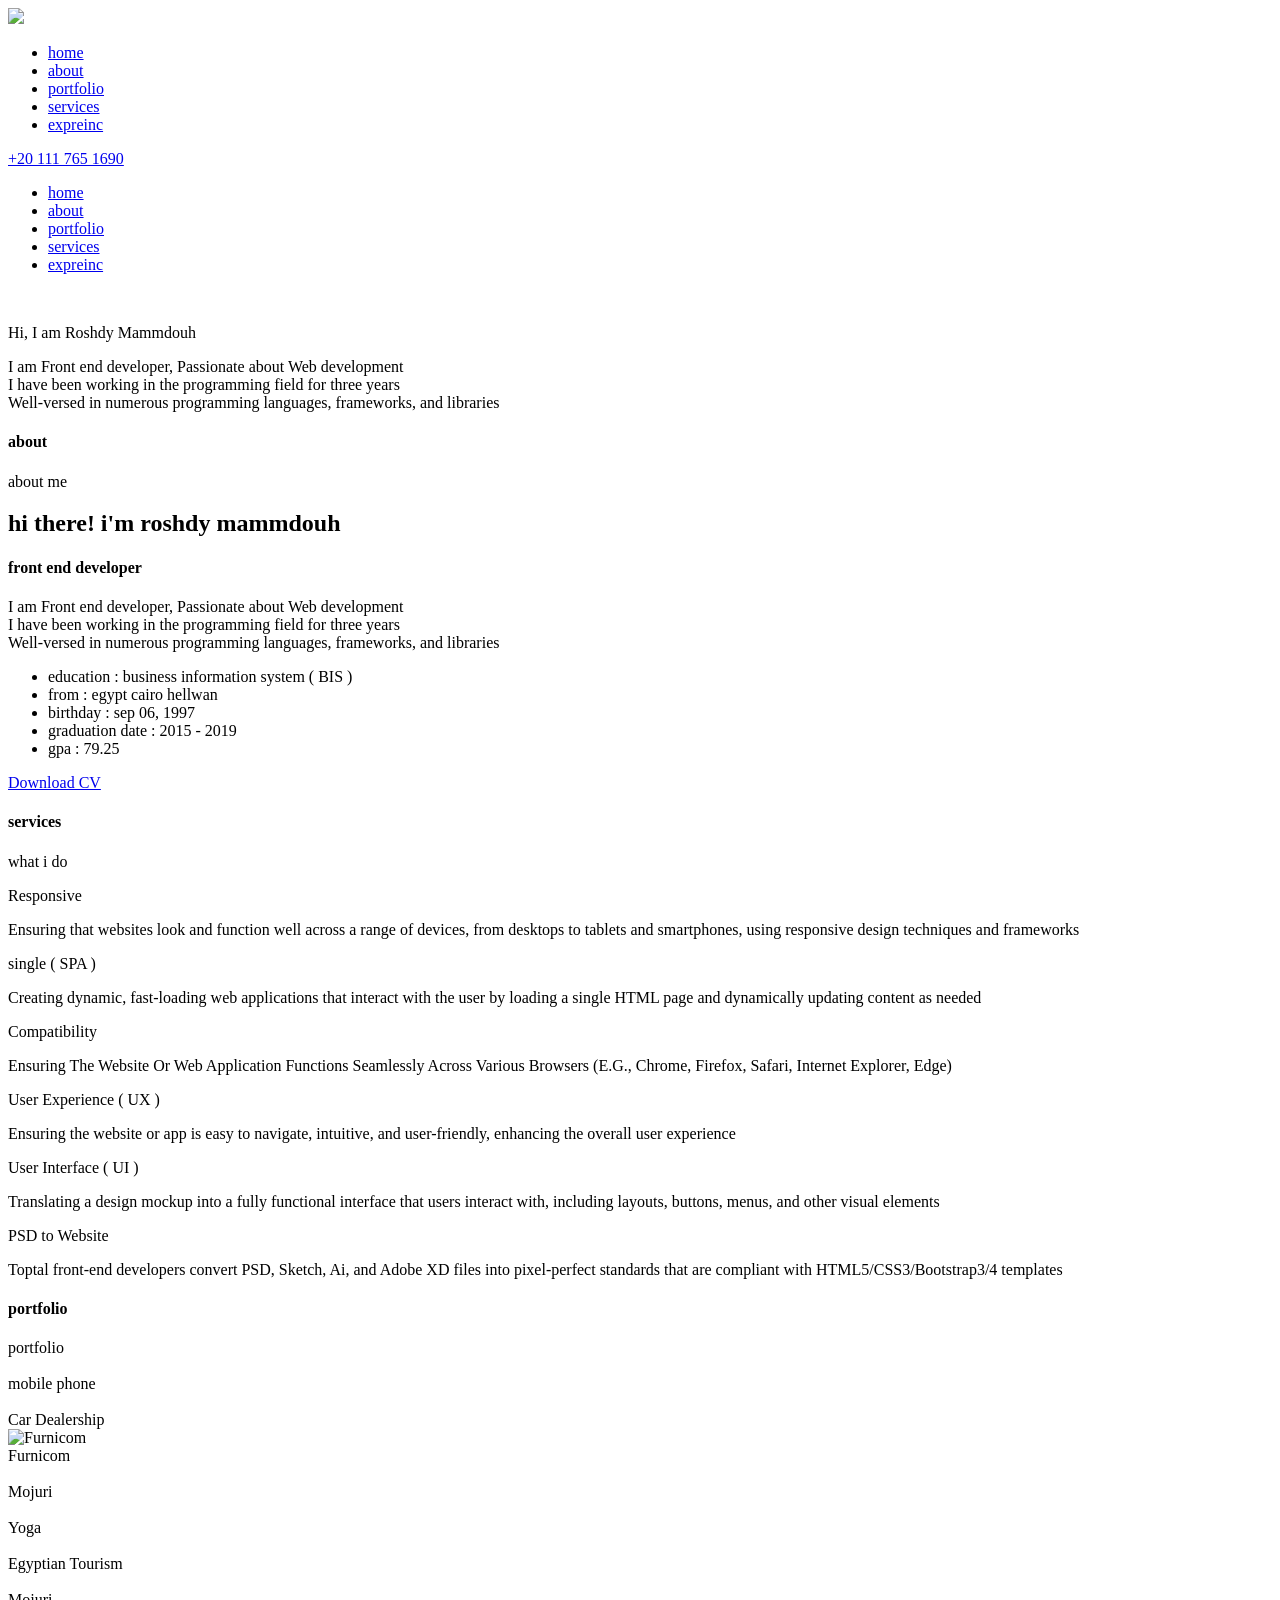
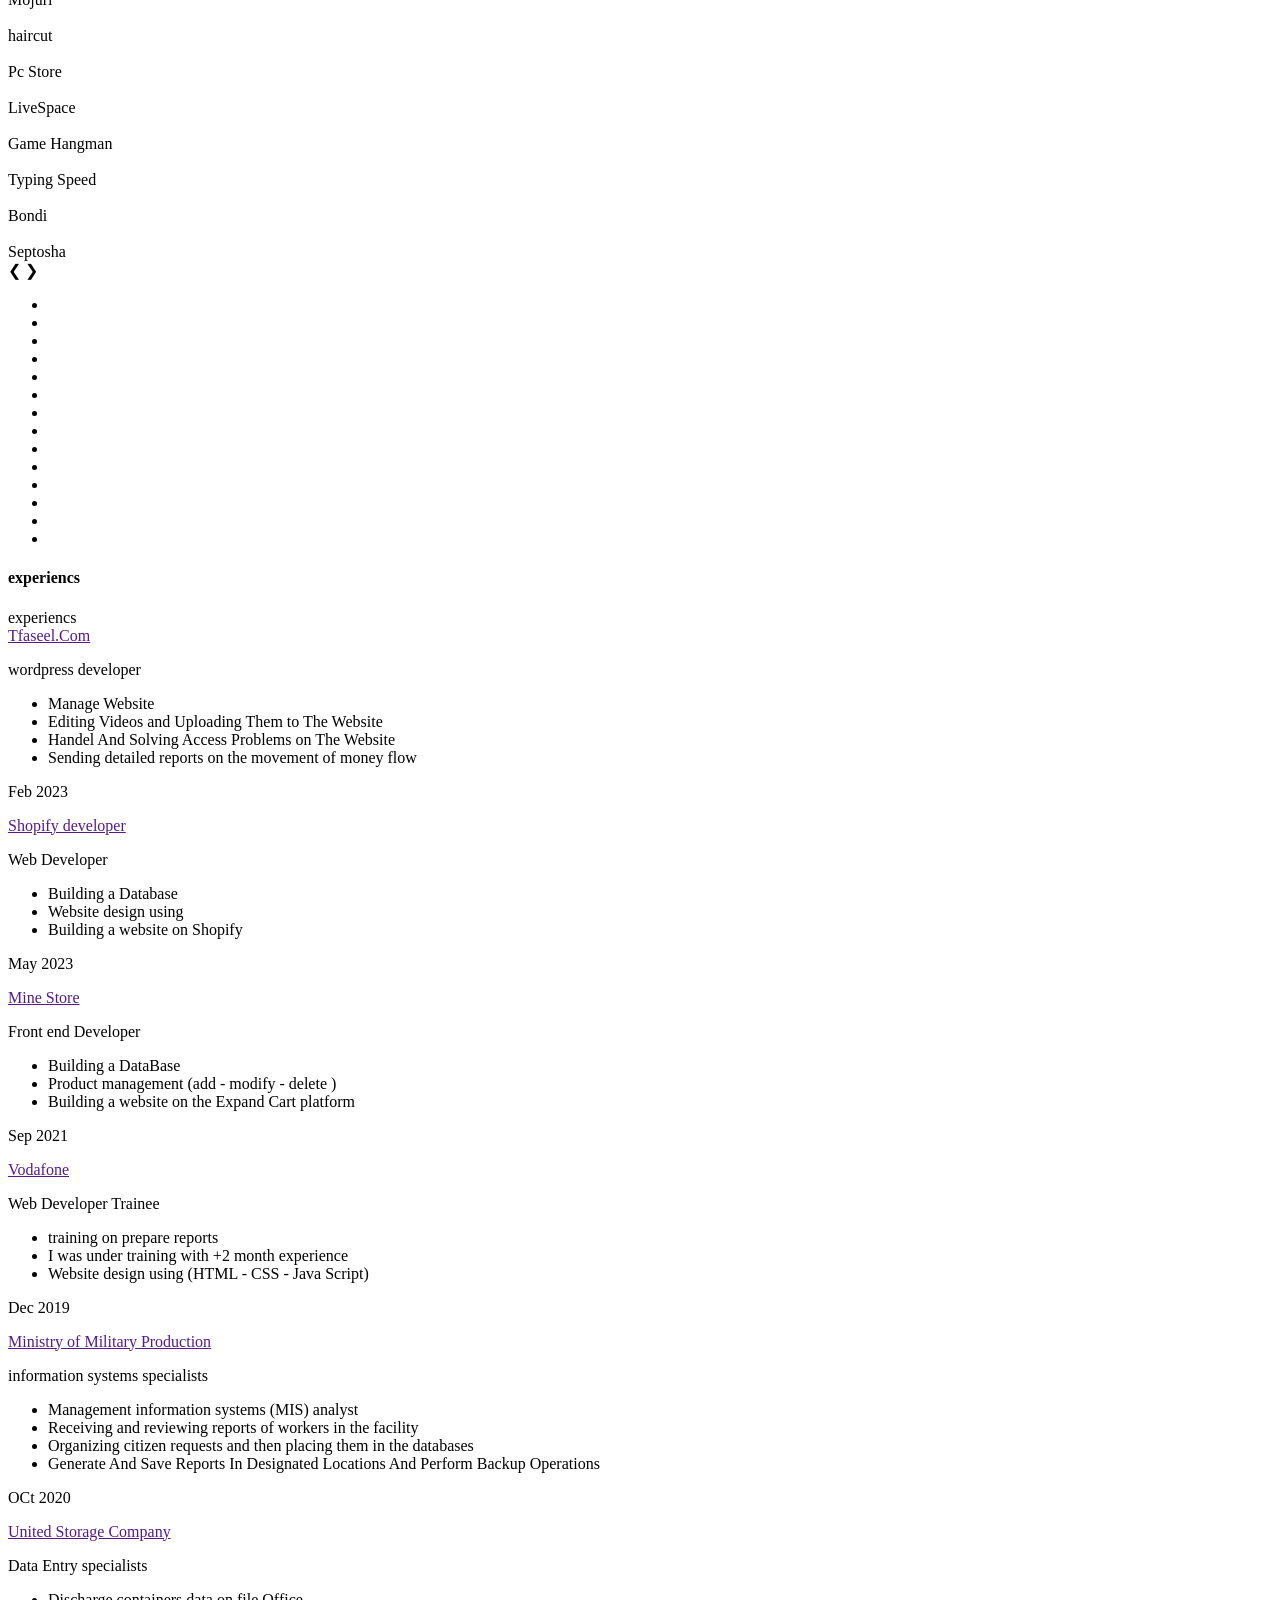
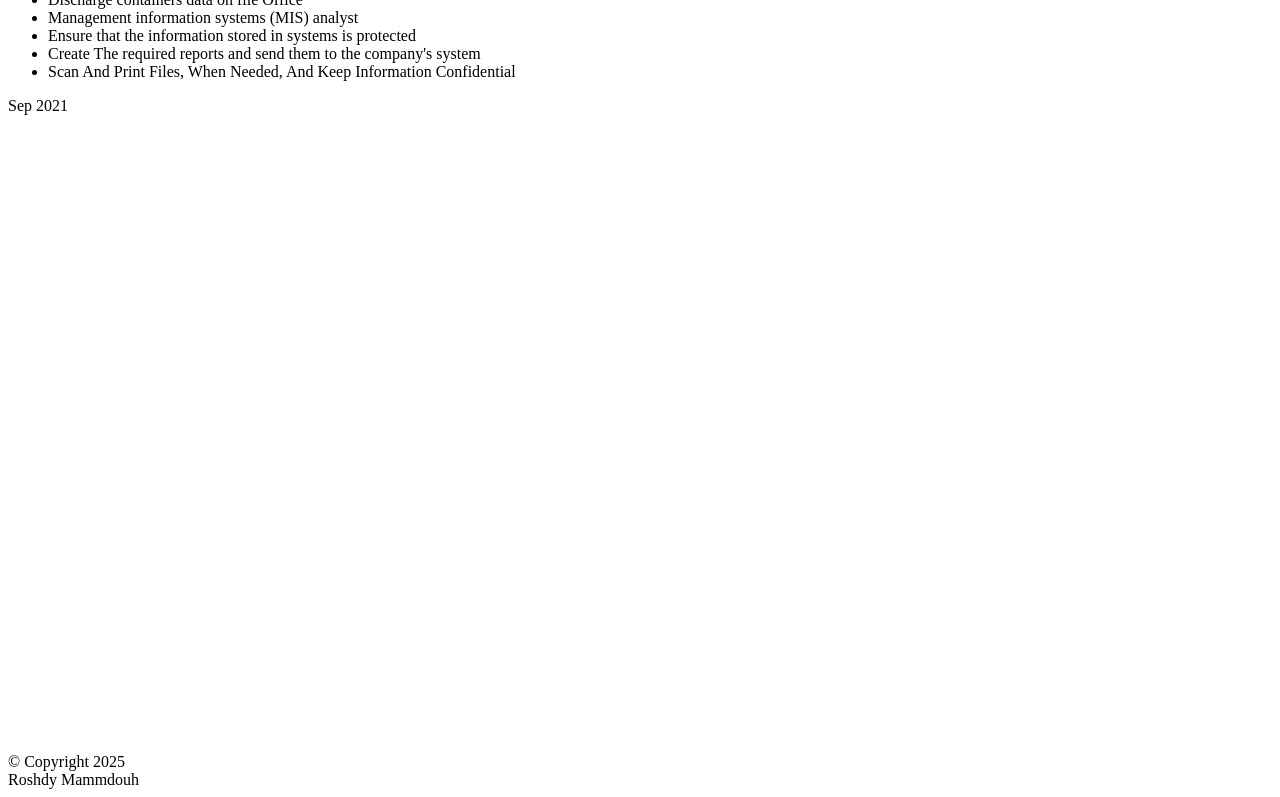
==== index.html @ 18f17b45 "Add files via upload" ====
<!DOCTYPE html>
<html lang="en">
    <head>
        <meta charset="UTF-8">
        <meta http-equiv="X-UA-Compatible" content="IE=edge">
        <meta name="viewport" content="width=device-width, initial-scale=1.0">
        <link rel="stylesheet" href="css/webfonts.min.css">
        <link rel="stylesheet" href="library/Bootstrap/bootstrap.css">
        <link rel="stylesheet" href="library/Bootstrap/bootstrap.rtl.css">
        <link rel="stylesheet" href="css/FrameWork.css">
        <link rel="stylesheet" href="css/index.css">
        <title>Roshdy Mammdouh</title>
        <link rel="icon" type="image/x-icon" href="Images/Logo.png">
    </head>
    <body>
        <!-- Start Header -->
        <div class="header">
            <div class="background"></div>
            <div class="container centerByFlex">
                <div class="col-2 logo">
                    <img src="Images/Logo.png">
                </div>
                <div class="col-8 links">
                    <ul class="centerByFlex fullwidth">
                        <li> <a href="#" class="active">home</a> </li>
                        <li> <a href="#about">about</a> </li>
                        <li> <a href="#portfolio">portfolio</a> </li>
                        <li> <a href="#services">services</a> </li>
                        <li> <a href="#experiencs">expreinc</a> </li>
                    </ul>
                </div>
                <div class="col-2 phone">
                    <a href="tel:+201117651690" class="active">
                        <i class="fa-solid fa-phone"></i>
                        +20 111 765 1690
                    </a>
                </div>
                <div class="linksPhone">
                    <i class="fa-solid fa-bars"></i>
                    <ul class="fullwidth">
                        <li> <a href="#" class="active">home</a> </li>
                        <li> <a href="#about">about</a> </li>
                        <li> <a href="#portfolio">portfolio</a> </li>
                        <li> <a href="#services">services</a> </li>
                        <li> <a href="#experiencs">expreinc</a> </li>
                    </ul>
                </div>
            </div>
            <div class="clearfix"></div>
        </div>
        <!-- End Header -->

        <!-- Start Landing -->
        <div class="landing text-center" id="landing">
            <div class="container">
                <div class="image">
                    <img src="images/Landing/me.jpg" alt="">
                </div>
                <div class="name">
                    <p>
                        Hi, I am
                        <span>Roshdy Mammdouh</span>
                    </p>
                </div>
                <div class="summary">
                    <p>
                        I am Front end developer, Passionate about Web development <br>
                        I have been working in the programming field for three years <br>
                        Well-versed in numerous programming languages, frameworks, and libraries
                    </p>
                </div>
                <div class="contact centerByFlex">
                    <a href="https://github.com/Roshdy0"><i class="fa-brands fa-github"></i></a>
                    <a href="https://wa.me/+0201117651690"><i class="fa-brands fa-whatsapp"></i></a>
                    <a href="mailto:roshdy.mammdouh@gmail.com"><i class="fa-brands fa-google"></i></a>
                    <a href="https://www.facebook.com/Roshdy.mammdouh/"><i class="fa-brands fa-facebook-f"></i></a>
                    <a href="https://www.linkedin.com/in/roshdi-mammdoh-27a004209/"><i class="fa-brands fa-linkedin-in"></i></a>
                </div>
            </div>
            <div class="clearfix"></div>
        </div>
        <!-- End Landing -->

        <!-- Start About -->
        <div id="about" class="about section">
            <div class="container">
                <div class="title">
                    <h4>about</h4>
                    <div class="watermark">about me</div>
                </div>
                <div class="row">
                    <div class="col-lg-6 col-md-12 icons">
                        <div class="slideshow one centerByFlex">
                            <div class="slideOne"> <i class="fa-brands fa-js"></i> </div>
                            <div class="slideOne"> <i class="fa-brands fa-java"></i> </div>
                            <div class="slideOne"> <i class="fa-brands fa-sass"></i> </div>
                            <div class="slideOne"> <i class="fa-brands fa-html5"></i> </div>
                            <div class="slideOne"> <i class="fa-solid fa-database"></i> </div>
                            <div class="slideOne"> <i class="fa-brands fa-windows"></i> </div>
                            <div class="slideOne"> <i class="fa-brands fa-shopify"></i> </div>
                            <div class="slideOne"> <i class="fa-brands fa-css3-alt"></i> </div>
                            <div class="slideOne"> <i class="fa-brands fa-bootstrap"></i> </div>
                        </div>
                        <div class="slideshow two centerByFlex">
                            <div class="slideTwo"> 
                                <i class="fa-brands fa-js"></i> 
                                <i class="fa-brands fa-java"></i>
                            </div>
                            <div class="slideTwo"> 
                                <i class="fa-brands fa-sass"></i> 
                                <i class="fa-brands fa-html5"></i> 
                            </div>
                            <div class="slideTwo"> 
                                <i class="fa-solid fa-database"></i> 
                                <i class="fa-brands fa-windows"></i> 
                            </div>
                            <div class="slideTwo"> 
                                <i class="fa-brands fa-shopify"></i> 
                                <i class="fa-brands fa-css3-alt"></i> 
                            </div>
                            <div class="slideTwo"> 
                                <i class="fa-brands fa-bootstrap"></i>
                                <i class="fa-brands fa-js"></i> 
                            </div>
                        </div>
                        <div class="slideshow Three centerByFlex">
                            <div class="slideThree"> 
                                <i class="fa-brands fa-js"></i> 
                                <i class="fa-brands fa-java"></i>
                                <i class="fa-brands fa-sass"></i> 
                            </div>
                            <div class="slideThree"> 
                                <i class="fa-brands fa-html5"></i> 
                                <i class="fa-solid fa-database"></i> 
                                <i class="fa-brands fa-windows"></i> 
                            </div>
                            <div class="slideThree"> 
                                <i class="fa-brands fa-shopify"></i> 
                                <i class="fa-brands fa-css3-alt"></i> 
                                <i class="fa-brands fa-bootstrap"></i>
                            </div>
                        </div>
                    </div>
                    <div class="col-lg-6 col-md-12 info">
                        <h2 class="name">hi there! i'm roshdy mammdouh</h2>
                        <h4 class="jop">front end developer</h4>
                        <div class="summary">
                            <p>
                                I am Front end developer, Passionate about Web development<br>
                                I have been working in the programming field for three years<br>
                                Well-versed in numerous programming languages, frameworks, and libraries 
                            </p>
                        </div>
                        <ul class="specialInfo">
                            <li><span>education</span> : <span>business information system ( BIS )</span></li>
                            <li><span>from</span> : <span>egypt cairo hellwan</span></li>
                            <li><span>birthday</span> : <span>sep 06, 1997</span></li>
                            <li><span>graduation date</span> : <span>2015 - 2019</span></li>
                            <li><span>gpa</span> : <span>79.25</span></li>
                        </ul>
                        <div class="cv">
                            <a href="https://drive.google.com/file/d/1hgt9P8xVQFVNxvGzHXoZnn5p-iA6YGKB/view?usp=drive_link">Download CV</a>
                        </div>
                    </div>
                </div>
            </div>
            <div class="clearfix"></div>
        </div>
        <!-- End About -->

        <!-- Start Services  -->
        <div id="services" class="services section">
            <div class="container">
                <div class="title">
                    <h4>services</h4>
                    <div class="watermark">what i do</div>
                </div>
                <div class="contant text-center">
                   <div class="grid-template">
                        <div class="box">
                            <div class="icon"> <i class="fa-solid fa-maximize"></i> </div>
                            <div class="title"> <p>Responsive</p> </div>
                            <div class="des">
                                <p>Ensuring that websites look and function well across a range of devices, from desktops to tablets and smartphones, using responsive design techniques and frameworks</p>
                            </div>
                        </div>
                        <div class="box">
                            <div class="icon"> <i class="fa-solid fa-file-signature"></i> </div>
                            <div class="title"> <p>single  ( SPA )</p> </div>
                            <div class="des">
                                <p>Creating dynamic, fast-loading web applications that interact with the user by loading a single HTML page and dynamically updating content as needed</p>
                            </div>
                        </div>
                        <div class="box">
                            <div class="icon"> <i class="fa-solid fa-folder-tree"></i> </div>
                            <div class="title"> <p>Compatibility</p> </div>
                            <div class="des">
                                <p>Ensuring The Website Or Web Application Functions Seamlessly Across Various Browsers (E.G., Chrome, Firefox, Safari, Internet Explorer, Edge)</p>
                            </div>
                        </div>
                        <div class="box">
                            <div class="icon"> <i class="fa-solid fa-users-gear"></i> </div>
                            <div class="title"> <p>User Experience ( UX )</p> </div>
                            <div class="des">
                                <p>Ensuring the website or app is easy to navigate, intuitive, and user-friendly, enhancing the overall user experience</p>
                            </div>
                        </div>
                        <div class="box">
                            <div class="icon"> <i class="fa-solid fa-chalkboard-user"></i> </div>
                            <div class="title"> <p>User Interface ( UI )</p> </div>
                            <div class="des">
                                <p>Translating a design mockup into a fully functional interface that users interact with, including layouts, buttons, menus, and other visual elements</p>
                            </div>
                        </div>
                        <div class="box">
                            <div class="icon"> <i class="fa-solid fa-file-code"></i> </div>
                            <div class="title"> <p>PSD to Website</p> </div>
                            <div class="des">
                                <p>Toptal front-end developers convert PSD, Sketch, Ai, and Adobe XD files into pixel-perfect standards that are compliant with HTML5/CSS3/Bootstrap3/4 templates</p>
                            </div>
                        </div>
                    </div>
                </div>
            </div>
            <div class="clearfix"></div>
        </div>
        <!-- End Services  -->

        <!-- Start portfolio -->
        <div id="portfolio" class="portfolio section">
            <div class="container">
                <div class="title">
                    <h4>portfolio</h4>
                    <div class="watermark">portfolio</div>
                </div>
                <div class="slideshow">
                    <div class="slid">
                        <div class="contant">
                            <div class="background"> <img src="Images/slideShow/1-Mobile-Phone.PNG" alt=""> </div>
                            <div class="links centerByFlex">
                                <div class="eye"><a href="My-Projcts/1-App-Land/index.html"><i class="fa-regular fa-eye"></i></a></div>
                                <div class="name">mobile phone</div>
                                <div class="code"><a href="https://github.com/Roshdy0/App-Land"><i class="fa-solid fa-code"></i></a></div>
                            </div>
                        </div>
                    </div>
                    <div class="slid">
                        <div class="contant">
                            <div class="background"> <img src="Images/slideShow/2-Car-Dealership.PNG" alt=""> </div>
                            <div class="links centerByFlex">
                                <div class="eye"> <a href="My-Projcts/2-Car-Dealership/index.html"> <i class="fa-regular fa-eye"></i> </a> </div>
                                <div class="name"> Car Dealership </div>
                                <div class="code"> <a href="https://github.com/Roshdy-Mammdouh/car-dealer-"> <i class="fa-solid fa-code"></i> </a> </div>
                            </div>
                        </div>
                    </div>
                    <div class="slid">
                        <div class="contant">
                            <div class="background"> <img src="Images/slideShow/3-Furnicom.PNG" alt="Furnicom"> </div>
                            <div class="links centerByFlex">
                                <div class="eye"> <a href="My-Projcts/3-Furnicom/html/Furnicom.html"> <i class="fa-regular fa-eye"></i> </a> </div>
                                <div class="name"> Furnicom </div>
                                <div class="code"> <a href="https://github.com/Roshdy-Mammdouh/Furnicom"> <i class="fa-solid fa-code"></i> </a> </div>
                            </div>
                        </div>
                    </div>
                    <div class="slid">
                        <div class="contant">
                            <div class="background"> <img src="Images/slideShow/4-mojuri.PNG" alt=""> </div>
                            <div class="links centerByFlex">
                                <div class="eye"><a href="My-Projcts/4-Mojuri/index.html"><i class="fa-regular fa-eye"></i></a></div>
                                <div class="name">Mojuri</div>
                                <div class="code"><a href="https://github.com/Roshdy-Mammdouh/Mojuri"><i class="fa-solid fa-code"></i></a></div>
                            </div>
                        </div>
                    </div>
                    <div class="slid">
                        <div class="contant">
                            <div class="background"> <img src="Images/slideShow/5-yoga.PNG" alt=""> </div>
                            <div class="links centerByFlex">
                                <div class="eye"><a href="My-Projcts/5-Yoga/index.html"><i class="fa-regular fa-eye"></i></a></div>
                                <div class="name">Yoga</div>
                                <div class="code"><a href="https://github.com/Roshdy-Mammdouh/Yoga"><i class="fa-solid fa-code"></i></a></div>
                            </div>
                        </div>
                    </div>
                    <div class="slid">
                        <div class="contant">
                            <div class="background"> <img src="Images/slideShow/6-Egyptian-Tourism.PNG" alt=""> </div>
                            <div class="links centerByFlex">
                                <div class="eye"><a href="My-Projcts/6-Egyptian-Tourism/Egyptian-Tourism.html"><i class="fa-regular fa-eye"></i></a></div>
                                <div class="name">Egyptian Tourism</div>
                                <div class="code"><a href="https://github.com/Roshdy-Mammdouh/Egyptian"><i class="fa-solid fa-code"></i></a></div>
                            </div>
                        </div>
                    </div>
                    <div class="slid">
                        <div class="contant">
                            <div class="background"> <img src="Images/slideShow/7-Kaspera.PNG" alt=""> </div>
                            <div class="links centerByFlex">
                                <div class="eye"><a href="My-Projcts/7-kasper/index.html"><i class="fa-regular fa-eye"></i></a></div>
                                <div class="name">Mojuri</div>
                                <div class="code"><a href="https://github.com/Roshdy0/kasper"><i class="fa-solid fa-code"></i></a></div>
                            </div>
                        </div>
                    </div>
                    <div class="slid">
                        <div class="contant">
                            <div class="background"> <img src="Images/slideShow/8-haircut.PNG" alt=""> </div>
                            <div class="links centerByFlex">
                                <div class="eye"><a href="My-Projcts/8-haircut/index.html"><i class="fa-regular fa-eye"></i></a></div>
                                <div class="name">haircut</div>
                                <div class="code"><a href="https://github.com/Roshdy-Mammdouh/haircut"><i class="fa-solid fa-code"></i></a></div>
                            </div>
                        </div>
                    </div>
                    <div class="slid">
                        <div class="contant">
                            <div class="background"> <img src="Images/slideShow/9-Pc.PNG" alt=""> </div>
                            <div class="links centerByFlex">
                                <div class="eye"><a href="My-Projcts/9-PC/index.html"><i class="fa-regular fa-eye"></i></a></div>
                                <div class="name">Pc Store</div>
                                <div class="code"><a href="https://github.com/Roshdy-Mammdouh/Pc"><i class="fa-solid fa-code"></i></a></div>
                            </div>
                        </div>
                    </div>
                    <div class="slid">
                        <div class="contant">
                            <div class="background"> <img src="Images/slideShow/10-LiveSpace.PNG" alt=""> </div>
                            <div class="links centerByFlex">
                                <div class="eye"><a href="My-Projcts/10-LiveSpace/index.html"><i class="fa-regular fa-eye"></i></a></div>
                                <div class="name">LiveSpace</div>
                                <div class="code"><a href="https://github.com/Roshdy-Mammdouh/LiveSpace"><i class="fa-solid fa-code"></i></a></div>
                            </div>
                        </div>
                    </div>
                    <div class="slid">
                        <div class="contant">
                            <div class="background"> <img src="Images/slideShow/11-GameHangman.jpg" alt=""> </div>
                            <div class="links centerByFlex">
                                <div class="eye"><a href="My-Projcts/11-Game Hangman/index.html"><i class="fa-regular fa-eye"></i></a></div>
                                <div class="name">Game Hangman</div>
                                <div class="code"><a href="https://github.com/Roshdy0/Game-Hangman"><i class="fa-solid fa-code"></i></a></div>
                            </div>
                        </div>
                    </div>
                    <div class="slid">
                        <div class="contant">
                            <div class="background"> <img src="Images/slideShow/12-Typing Speed.PNG" alt=""> </div>
                            <div class="links centerByFlex">
                                <div class="eye"><a href="My-Projcts/12-Game Typing Speed Test/index.html"><i class="fa-regular fa-eye"></i></a></div>
                                <div class="name">Typing Speed</div>
                                <div class="code"><a href="https://github.com/Roshdy0/Game-Typing-Speed-Test"><i class="fa-solid fa-code"></i></a></div>
                            </div>
                        </div>
                    </div>
                    <div class="slid">
                        <div class="contant">
                            <div class="background"> <img src="My-Projcts/13- Bondi/Bondi.PNG" alt=""> </div>
                            <div class="links centerByFlex">
                                <div class="eye"><a href="My-Projcts/13- Bondi/BondiGame.html"><i class="fa-regular fa-eye"></i></a></div>
                                <div class="name">Bondi</div>
                                <div class="code"><a href="https://github.com/Roshdy0/Bondi"><i class="fa-solid fa-code"></i></a></div>
                            </div>
                        </div>
                    </div>
                    <div class="slid">
                        <div class="contant">
                            <div class="background"> <img src="My-Projcts/14-Septosha/Capture.PNG" alt=""> </div>
                            <div class="links centerByFlex">
                                <div class="eye"><a href="My-Projcts/14-Septosha/index.html"><i class="fa-regular fa-eye"></i></a></div>
                                <div class="name">Septosha</div>
                                <div class="code"><a href="https://github.com/Roshdy0/Septosha"><i class="fa-solid fa-code"></i></a></div>
                            </div>
                        </div>
                    </div>

                    <a class="arrow prev" onclick="plusSlides(-1)">❮</a>
                    <a class="arrow next" onclick="plusSlides(1)">❯</a>

                    <ul class="dots centerByFlex">
                        <li class="dot" onclick="currentSlide(1)"></li> 
                        <li class="dot" onclick="currentSlide(2)"></li> 
                        <li class="dot" onclick="currentSlide(3)"></li> 
                        <li class="dot" onclick="currentSlide(4)"></li> 
                        <li class="dot" onclick="currentSlide(5)"></li> 
                        <li class="dot" onclick="currentSlide(6)"></li> 
                        <li class="dot" onclick="currentSlide(7)"></li> 
                        <li class="dot" onclick="currentSlide(8)"></li> 
                        <li class="dot" onclick="currentSlide(9)"></li> 
                        <li class="dot" onclick="currentSlide(10)"></li> 
                        <li class="dot "onclick="currentSlide(11)"></li> 
                        <li class="dot "onclick="currentSlide(12)"></li> 
                        <li class="dot "onclick="currentSlide(13)"></li> 
                        <li class="dot "onclick="currentSlide(14)"></li> 
                    </ul>
                </div>
            </div>
            <div class="clearfix"></div>
        </div>
        <!-- End portfolio -->

        <!-- Start experiencs -->
        <div id="experiencs" class="experiencs section">
            <div class="container">
                <div class="title">
                    <h4>experiencs</h4>
                    <div class="watermark">experiencs</div>
                </div>
                <div class="contant">
                    <div class="box">
                        <div class="row">
                            <div class="col-3 company"> <a href="" >Tfaseel.Com</a> </div>
                            <div class="col-7 jop">
                                <div class="position"> <p>wordpress developer</p> </div>
                                <div class="des">
                                    <ul>
                                        <li>Manage Website</li>
                                        <li>Editing Videos and Uploading Them to The Website</li>
                                        <li>Handel And Solving Access Problems on The Website</li>
                                        <li>Sending detailed reports on the movement of money flow</li>
                                    </ul>
                                </div>
                            </div>
                            <div class="col-2 date"> <p>Feb 2023</p> </div>
                        </div>
                    </div>
                    <div class="box">
                        <div class="row">
                            <div class="col-3 company"> <a href="" >Shopify developer</a> </div>
                            <div class="col-7 jop">
                                <div class="position"> <p>Web Developer</p> </div>
                                <div class="des">
                                    <ul>
                                        <li>Building a Database</li>
                                        <li>Website design using </li>
                                        <li>Building a website on Shopify </li>
                                    </ul>
                                </div>
                            </div>
                            <div class="col-2 date"><p>May 2023</p> </div>
                        </div>
                    </div>
                    <div class="box">
                        <div class="row">
                            <div class="col-3 company"> <a href="" >Mine Store</a> </div>
                            <div class="col-7 jop">
                                <div class="position"> <p>Front end Developer</p> </div>
                                <div class="des">
                                    <ul>
                                        <li>Building a DataBase </li>
                                        <li>Product management (add - modify - delete )</li>
                                        <li>Building a website on the Expand Cart platform</li>
                                    </ul>
                                </div>
                            </div>
                            <div class="col-2 date"> <p>Sep 2021</p> </div>
                        </div>
                    </div>
                    <div class="box">
                        <div class="row">
                            <div class="col-3 company"> <a href="" >Vodafone</a> </div>
                            <div class="col-7 jop">
                                <div class="position"> <p>Web Developer Trainee</p> </div>
                                <div class="des">
                                    <ul>
                                        <li>training on prepare reports </li>
                                        <li>I was under training with +2 month experience</li>
                                        <li>Website design using (HTML - CSS - Java Script)</li>
                                    </ul>
                                </div>
                            </div>
                            <div class="col-2 date"> <p>Dec 2019</p> </div>
                        </div>
                    </div>
                    <div class="box">
                        <div class="row">
                            <div class="col-3 company"> <a href="" >Ministry of Military Production</a> </div>
                            <div class="col-7 jop">
                                <div class="position"> <p>information systems specialists</p> </div>
                                <div class="des">
                                    <ul>
                                        <li>Management information systems (MIS) analyst</li>
                                        <li>Receiving and reviewing reports of workers in the facility</li>
                                        <li>Organizing citizen requests and then placing them in the databases</li>
                                        <li>Generate And Save Reports In Designated Locations And Perform Backup Operations</li>
                                    </ul>
                                </div>
                            </div>
                            <div class="col-2 date"> <p>OCt 2020</p> </div>
                        </div>
                    </div>
                    <div class="box">
                        <div class="row">
                            <div class="col-3 company"> <a href="" >United Storage Company</a> </div>
                            <div class="col-7 jop">
                                <div class="position"> <p>Data Entry specialists</p> </div>
                                <div class="des">
                                    <ul>
                                        <li>Discharge containers data on file Office</li>
                                        <li>Management information systems (MIS) analyst</li>
                                        <li>Ensure that the information stored in systems is protected</li>
                                        <li>Create The required reports and send them to the company's system</li>
                                        <li>Scan And Print Files, When Needed, And Keep Information Confidential</li>
                                    </ul>
                                </div>
                            </div>
                            <div class="col-2 date"> <p>Sep 2021</p> </div>
                        </div>
                    </div>
                </div>
            </div>
            <div class="clearfix"></div>
        </div>
        <!-- End experiencs -->

        <!-- Start Maps -->
        <div class="maps section">
            <div class="container">
                <div class="p-3 bg-white rounded border grayscale">
                    <div class="ratio ratio-21x9">
                        <iframe width="100%" height="600" frameborder="0" scrolling="no" marginheight="0" marginwidth="0" src="https://maps.google.com/maps?width=100%25&amp;height=600&amp;hl=en&amp;q=V874+QHR%D8%8C%20%D8%BA%D9%8A%D8%A7%D8%B6%D8%8C%20%D8%B9%D8%B2%D8%A8%D8%A9%20%D8%A7%D9%84%D9%88%D8%A7%D9%84%D8%AF%D8%A9%20%D8%AD%D9%84%D9%88%D8%A7%D9%86%D8%8C%20%D9%82%D8%B3%D9%85%20%D8%AD%D9%84%D9%88%D8%A7%D9%86%D8%8C%D8%8C%20%D9%82%D8%B3%D9%85%20%D8%AD%D9%84%D9%88%D8%A7%D9%86%D8%8C%20%D9%85%D8%AD%D8%A7%D9%81%D8%B8%D8%A9%20%D8%A7%D9%84%D9%82%D8%A7%D9%87%D8%B1%D8%A9%E2%80%AC+(My%20Portfolio)&amp;t=&amp;z=14&amp;ie=UTF8&amp;iwloc=B&amp;output=embed"><a href="https://www.maps.ie/distance-area-calculator.html">area maps</a></iframe>
                    </div>
                </div>
            </div>
        </div>
        <!-- End Maps -->

        <!-- Start Footer -->
        <div class="footer section">
            <div class="container">
                <div class="row">
                    <div class="col-lg-8 col-md-12 contant">
                        <div class="logo"><img src="Images/Logo.png" alt=""></div>
                        <div class="copy">© Copyright 2025</div>
                        <span class="name">Roshdy Mammdouh</span>
                    </div>
                    <div class="col-lg-3 col-md-12 contact centerByFlex">
                        <a href="https://github.com/Roshdy0"><i class="fa-brands fa-github"></i></a>
                        <a href="https://wa.me/+0201117651690"><i class="fa-brands fa-whatsapp"></i></a>
                        <a href="mailto:roshdy.mammdouh@gmail.com"><i class="fa-brands fa-google"></i></a>
                        <a href="https://www.facebook.com/Roshdy.mammdouh/"><i class="fa-brands fa-facebook-f"></i></a>
                        <a href="https://www.linkedin.com/in/roshdi-mammdoh-27a004209/"><i class="fa-brands fa-linkedin-in"></i></a>
                    </div>
                </div>
            </div>
        </div>
        <!-- End Footer -->

        <!-- Start Up Arrow -->
        <div class="arrow centerByFlex" id="Up"><a href="#landing"><i class="fa-solid fa-up-long"></i></a></div>
        <!-- End Start Arrow -->

        <script src="library/Bootstrap/bootstrap.bundle.js"></script>
        <script src="library/jquery.js"></script>
        <script src="js/index.js"></script>
    </body>
</html>
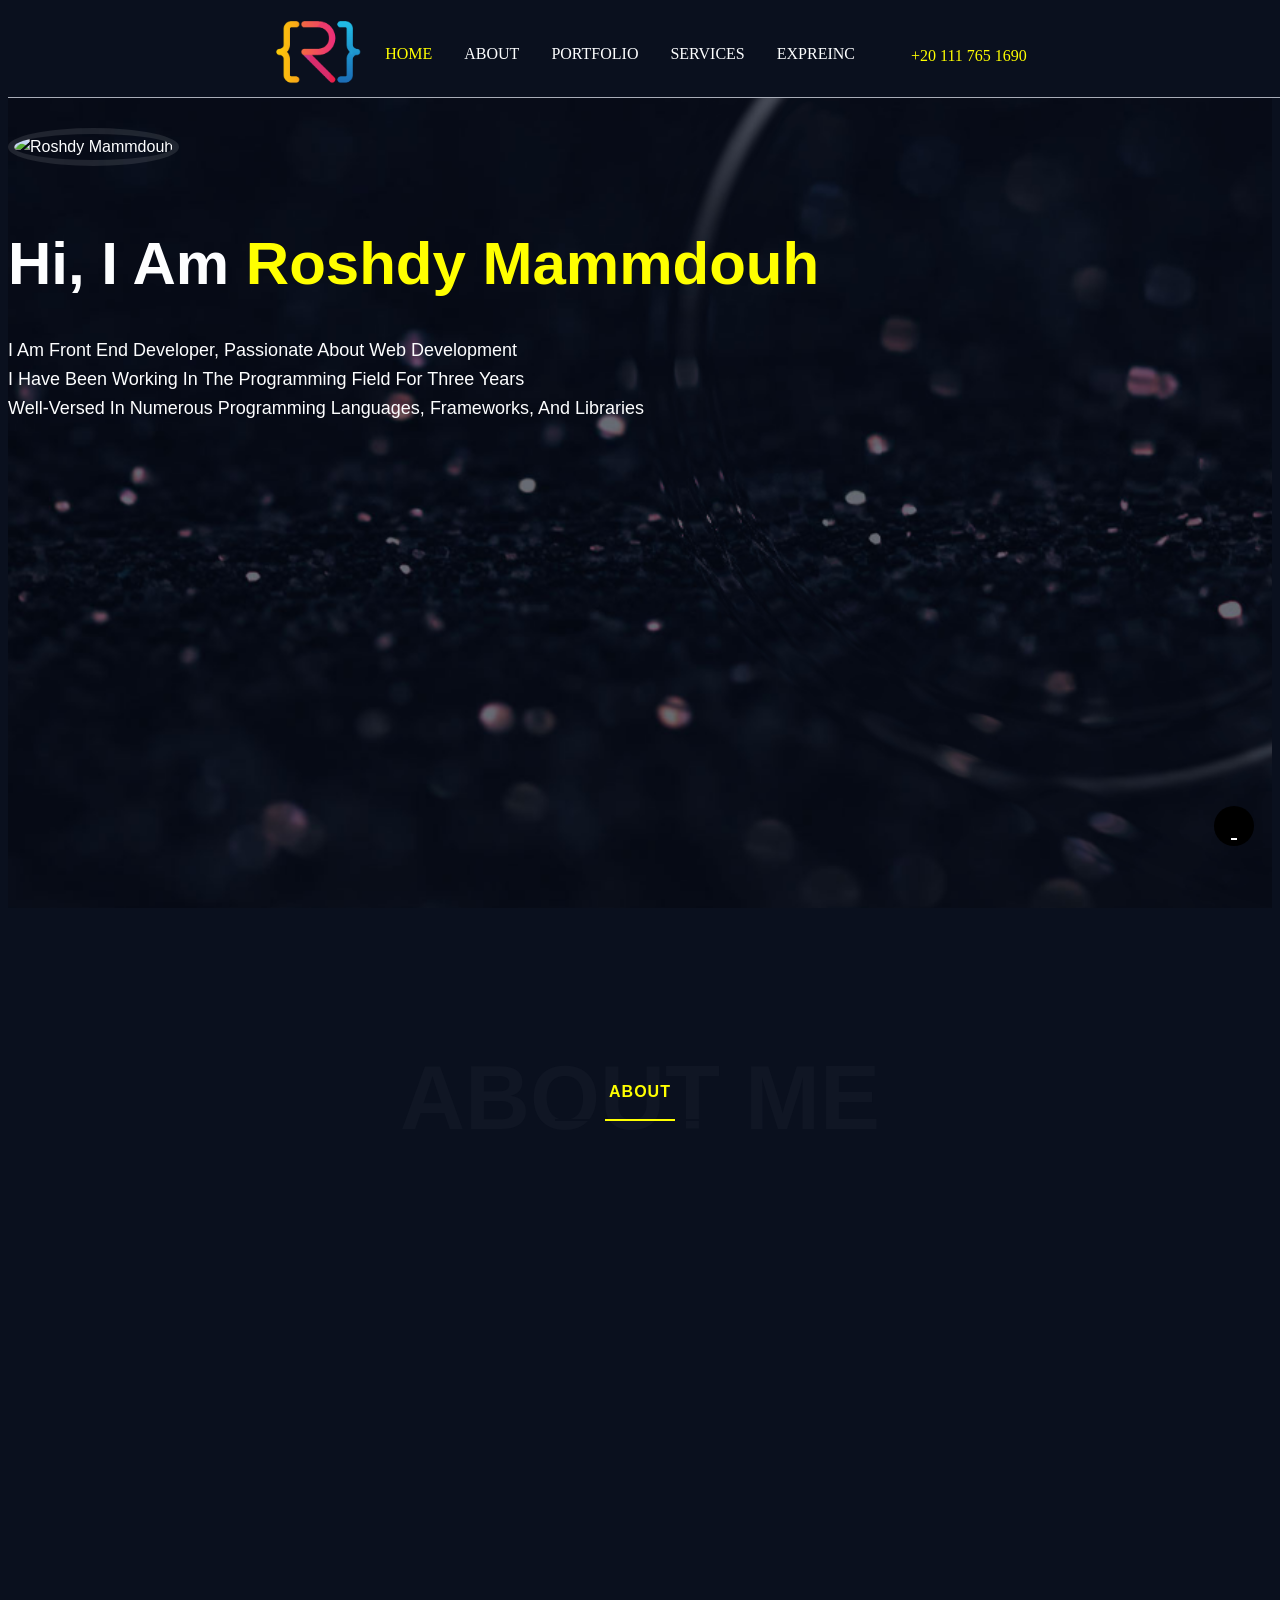
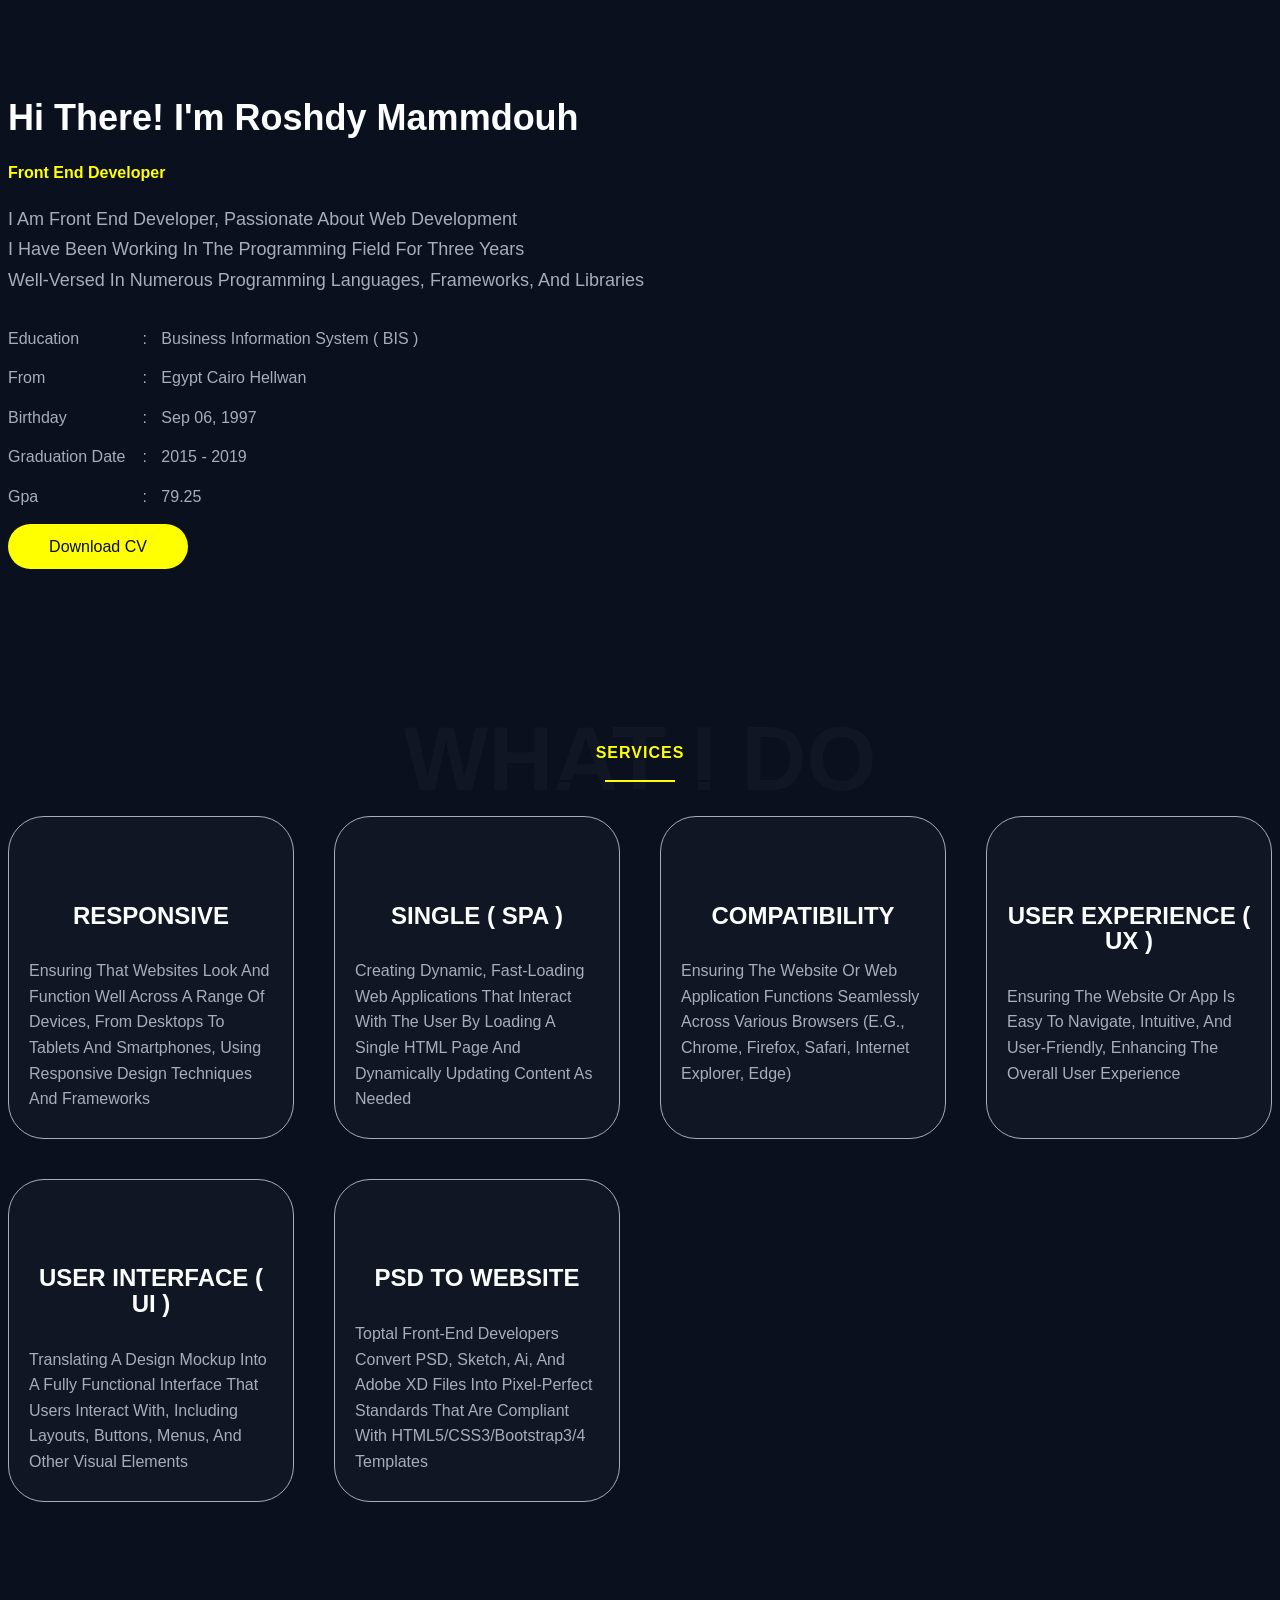
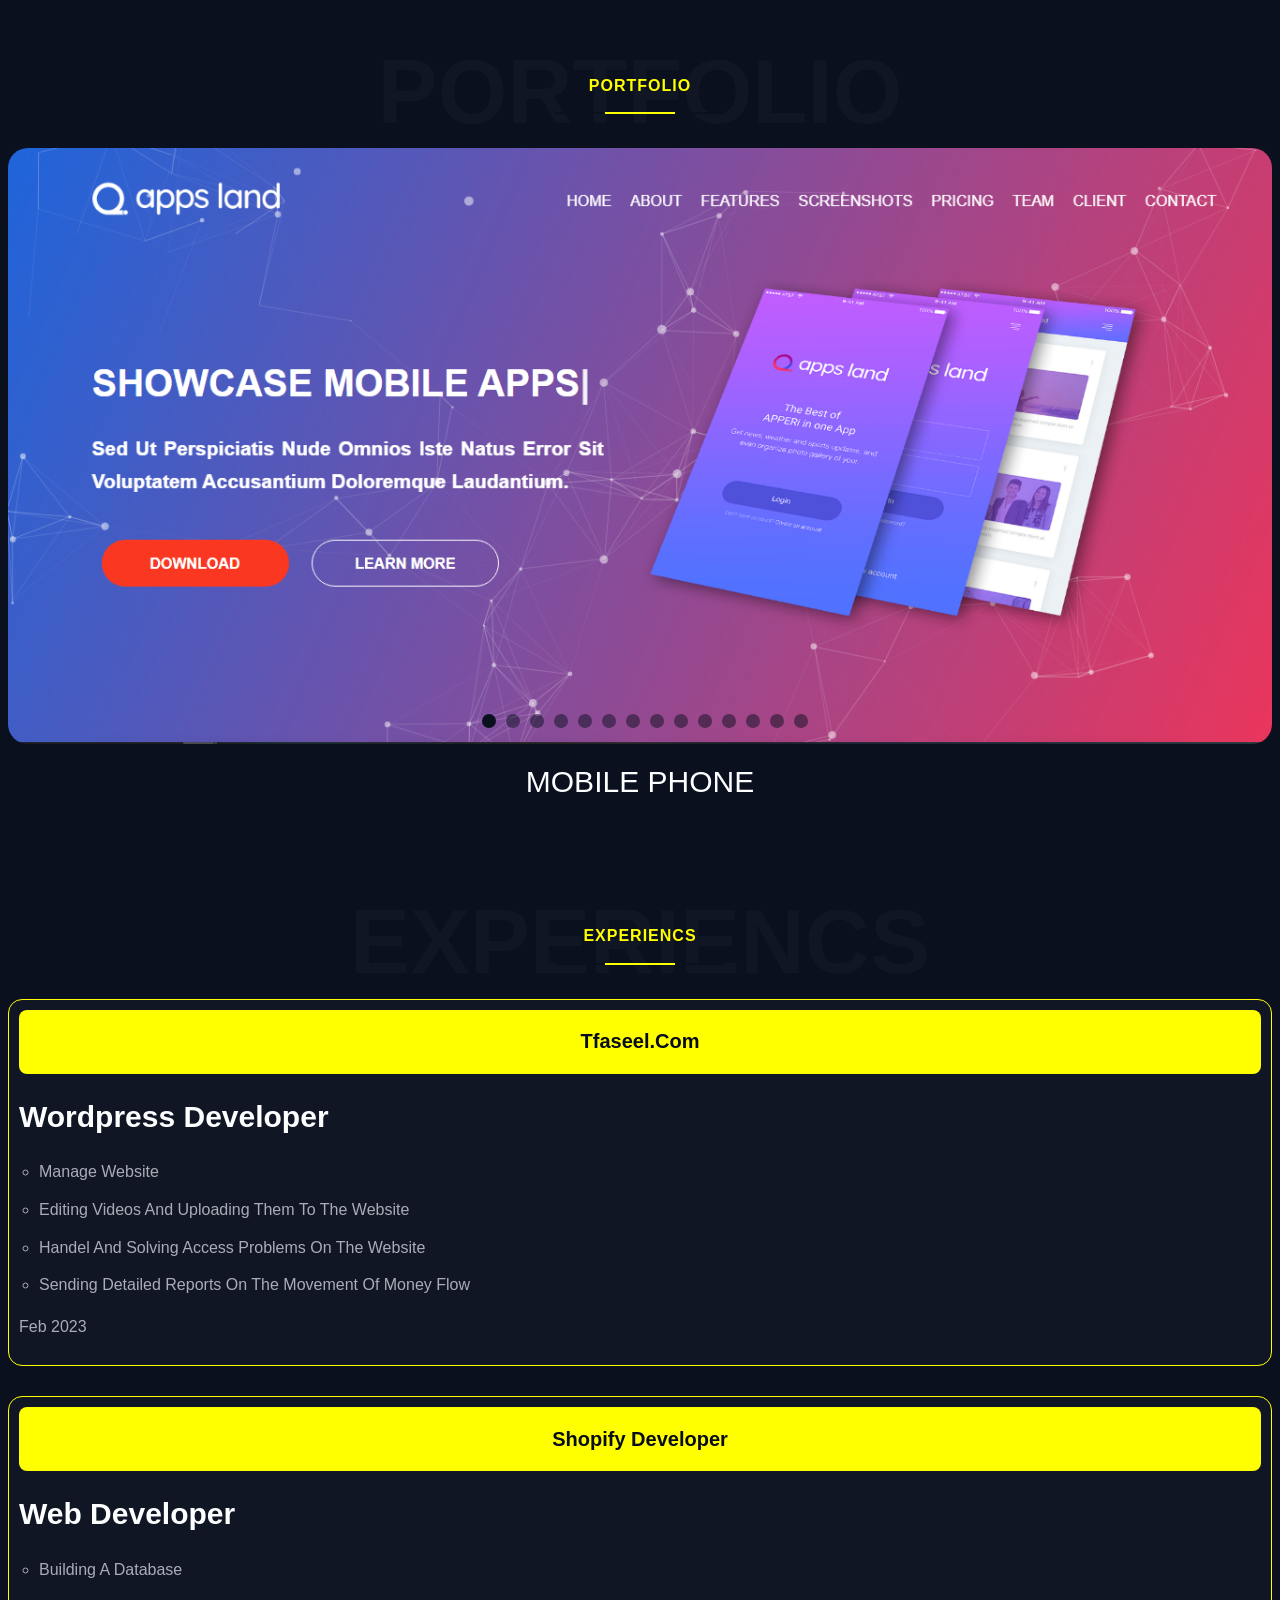
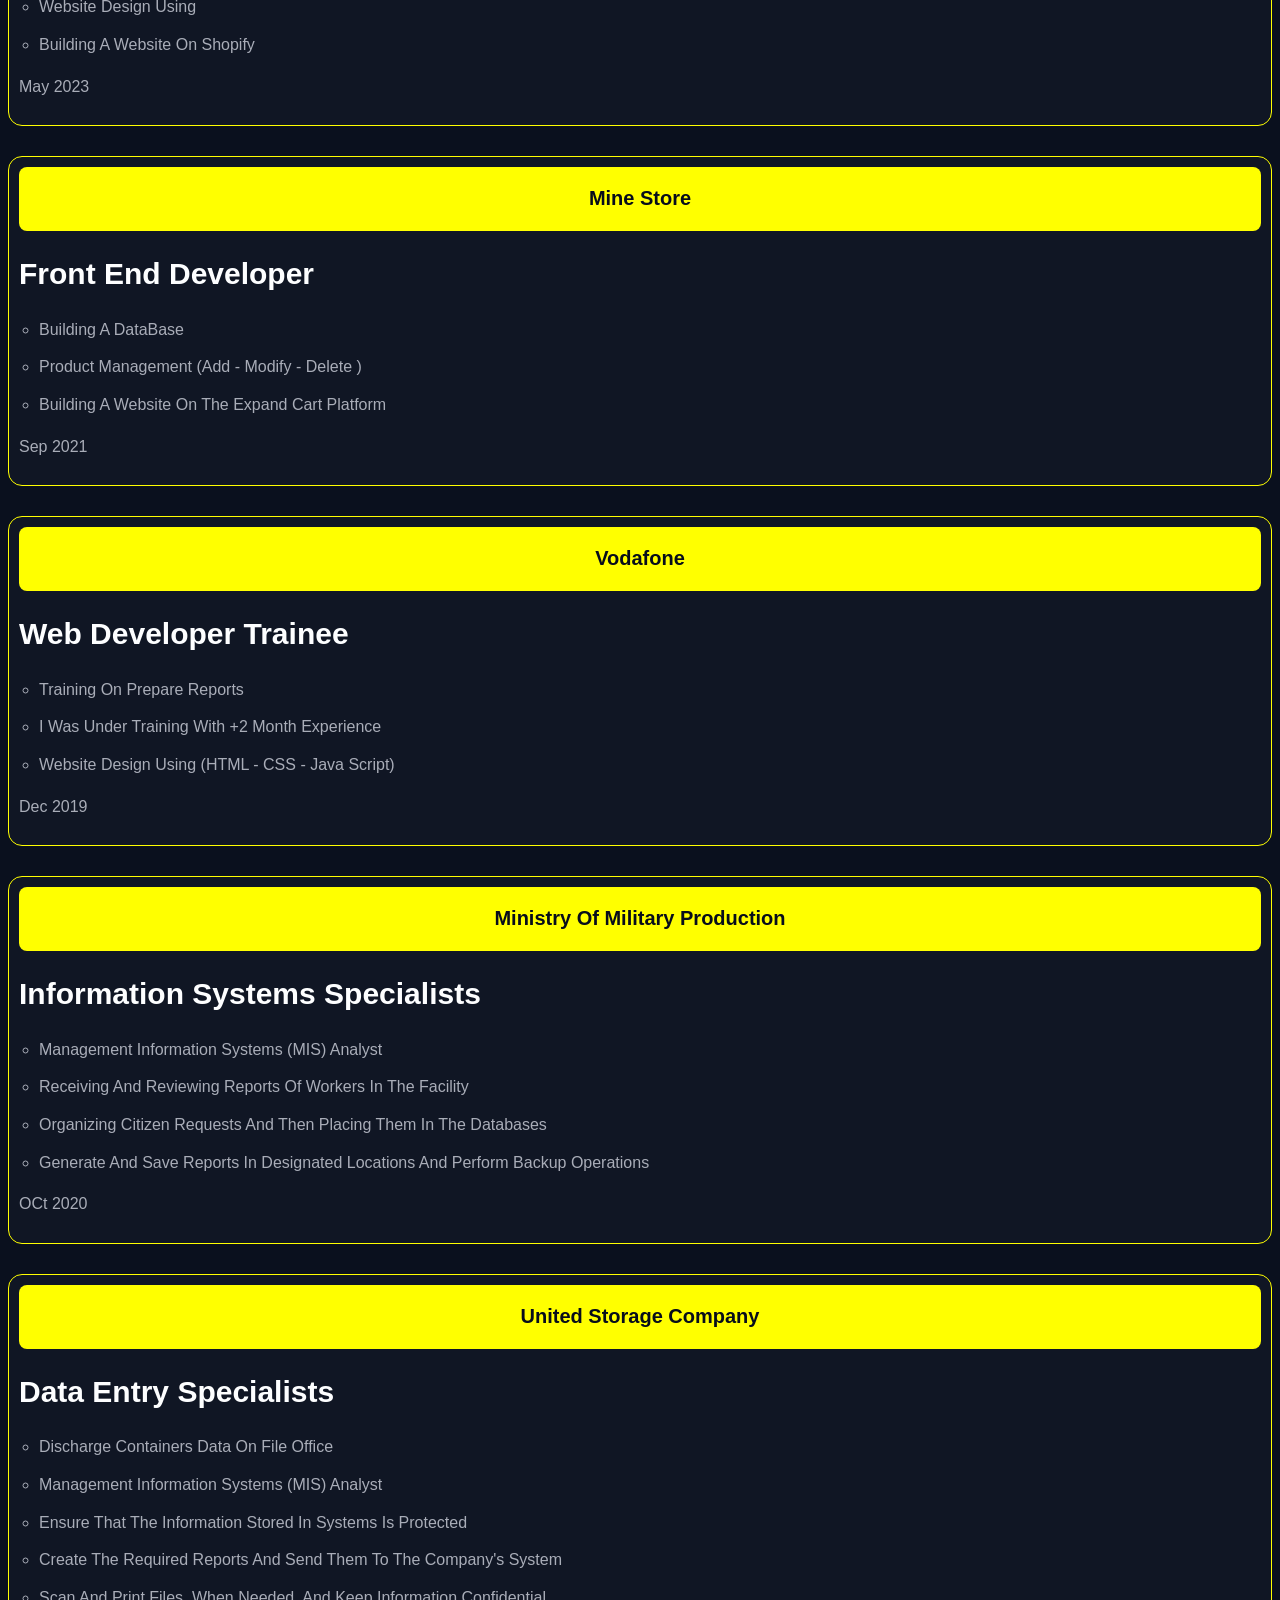
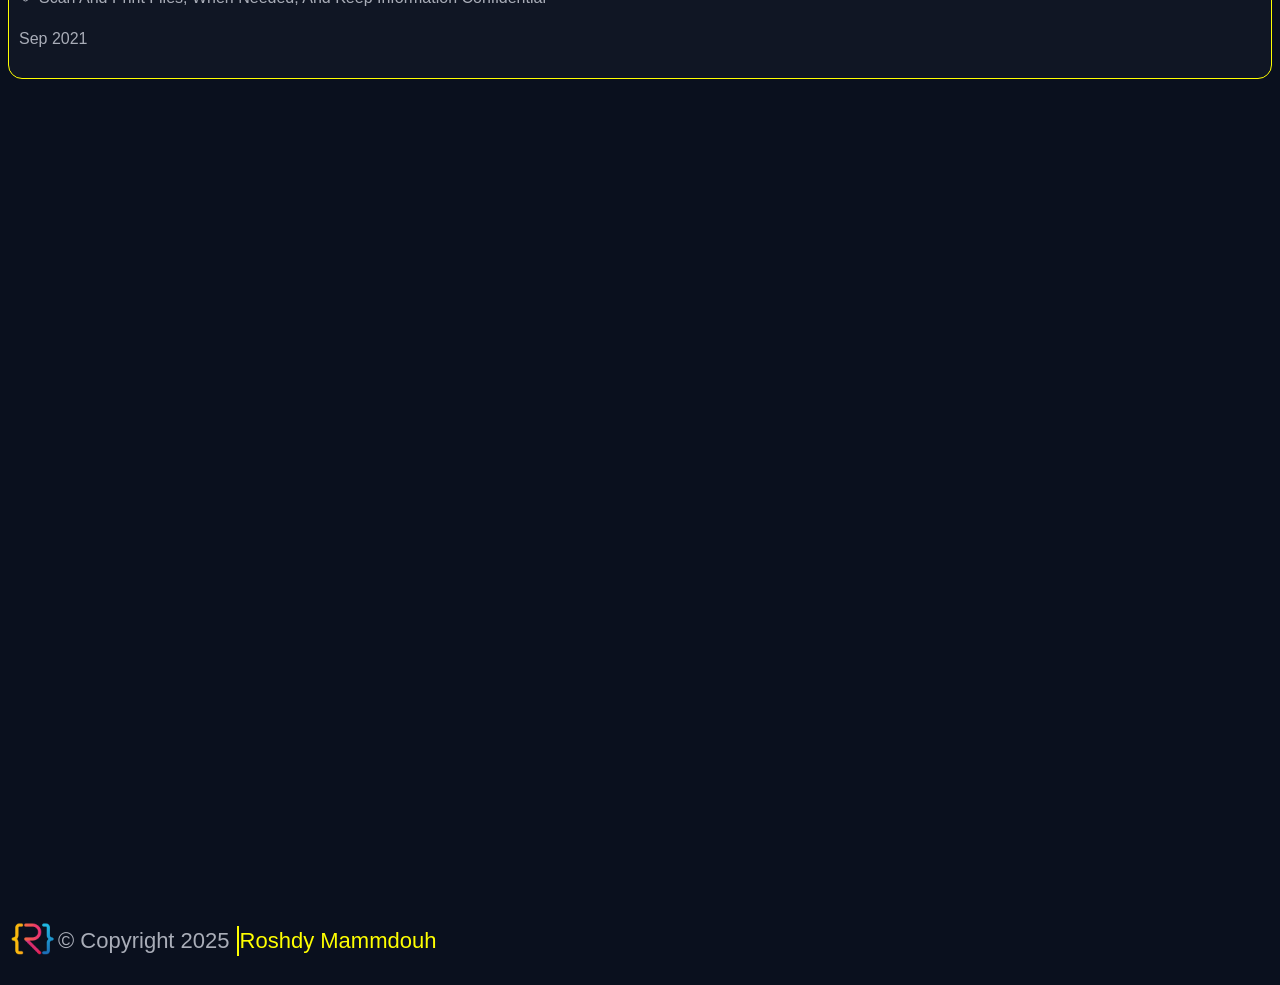
==== commit 6e7431d2: "Update index.html" ====
--- a/index.html
+++ b/index.html
@@ -54,7 +54,7 @@
         <div class="landing text-center" id="landing">
             <div class="container">
                 <div class="image">
-                    <img src="images/Landing/me.jpg" alt="">
+                    <img src="images/Landing/me.jpg" alt="Roshdy Mammdouh">
                 </div>
                 <div class="name">
                     <p>
@@ -555,4 +555,4 @@
         <script src="library/jquery.js"></script>
         <script src="js/index.js"></script>
     </body>
-</html>+</html>
--- a/css/FrameWork.css
+++ b/css/FrameWork.css
@@ -0,0 +1,58 @@
+/* Start Frame Work */
+:root {
+    --main-color: #fdfeff;
+    --hover-color: yellow;
+    --background-color: #0a101e;
+    --main-transition: all 0.3s ease-in;
+
+}
+*{
+    box-sizing: border-box; 
+    -moz-box-sizing: border-box;
+    -webkit-box-sizing: border-box;
+}
+span{
+    cursor: pointer;
+    color: var(--hover-color);
+}
+ul{
+    margin: 0;
+    padding: 0;
+    list-style: none;    
+}
+img{
+    width: 100%;
+}
+a, i{
+    cursor: pointer;
+    text-decoration: none;
+    color: var(--main-color);
+}
+a:hover, i:hover{
+    color: var(--hover-color);
+}
+.active{
+    color: var(--hover-color) !important;
+}
+.centerByFlex{
+    display: flex;
+    align-items: center;
+    justify-content: center;
+}
+.grid-template{
+    display: grid;
+    grid-template-columns: repeat(auto-fill, minmax(250px, 1fr));
+    gap: 40px;
+}
+/* End Framework */
+
+/* Screen size & BootStrap width screen :-
+	Extra small	    <  576px	col-
+	Small 	    	>= 576px	col-ms
+	Medium 	    	>= 768px	col-md
+	Large		    >= 998px	col-lg
+	Extra Large	    >= 1200px	col-xl
+	XXL		        >= 1400px 	col-xxl */
+    @media (min-width: 768px) {   
+    }
+/* End Frame Work */
--- a/css/index.css
+++ b/css/index.css
@@ -0,0 +1,524 @@
+/* Start Global */
+body{
+    color: #a9adb8;
+    font-size: 16px;
+    font-weight: 400;
+    line-height: 1.6em;
+    text-transform:capitalize;
+    font-family: 'Inter', sans-serif;
+    background-color: var(--background-color);
+}
+.section{
+    margin: 20px 0;
+    position: relative;
+    padding: 90px 0 0 0;
+}
+.portfolio .slideshow .arrow,
+.portfolio .slideshow .dots li{
+    opacity: 0.5;
+}
+.active,
+.arrow:hover,
+.portfolio .slideshow .dots li:hover,
+.services .contant .box:hover::after{
+    opacity: 1 !important;
+}
+
+/* Start Title */
+.title{
+    text-align: center;
+    position: relative;
+    margin: 0 0 90px 0;    
+    text-transform: uppercase;
+}
+.title h4{
+    position: relative;
+    z-index: 1;
+    bottom: -40px;
+    letter-spacing: 1px;
+    color: var(--hover-color);
+}
+.title h4::before,
+.title h4::after{
+    content: "";
+    position: absolute;
+    left: 50%;
+    height: 2px;
+    bottom: -16px;
+    transform: translateX(-50%);
+}
+.title h4::before{
+    width: 170px;
+    background-color: var(--background-color);
+}
+.title h4::after{
+    width: 70px;
+    background-color: var(--hover-color);
+}
+.title .watermark{
+    position: absolute;
+    left: 50%;
+    font-size: 90px;
+    font-weight: 700;
+    width: max-content;
+    transform: translateX(-50%);
+    color: rgba(21, 27, 41, 0.5);
+}
+
+/* Start Animation */
+.fullwidth li::after{
+    content: "";
+    width: 0;
+    height: 2px;
+    display: block;
+    transition: var(--main-transition);
+    background-color: var(--hover-color);
+
+}
+.fullwidth li:hover::after{
+    width: 100%;
+}
+
+.effectSlideOne{ animation: effectSlideOne 5s; }
+@keyframes effectSlideOne{
+    0%{ transform: translateX(-150%); }
+    50%{ transform: translateX(0); }
+    100%{ transform: translateX(150%); }
+}
+.effectSlideTow{ animation: effectSlideTow 5s; }
+@keyframes effectSlideTow{
+    0%{ transform: translateX(-300%); }
+    50%{ transform: translateX(0); }
+    100%{ transform: translateX(120%); }
+}
+.effectSlideThree{ animation: effectSlideThree 5s; }
+@keyframes effectSlideThree{
+    0%{ transform: translateX(-400%); }
+    50%{ transform: translateX(0); }
+    100%{ transform: translateX(100%); }
+}
+.effectPortfoilo{ animation: effectPortfolio 20s; }
+@keyframes effectPortfolio {
+    0%{ transform: translateX(-100%); }
+    50%{ transform: translateX(0); }
+    75%{ transform: translateX(0); }
+    100%{ transform: translateX(100%); } 
+}
+/* End Global */
+
+/* Start Header */
+.header{
+    width: 100%;
+    z-index: 99;
+    height: 90px;
+    position: fixed;
+}
+.header .background{
+    position: absolute;
+    z-index: 0;
+    width: 100%;
+    height: 100%;
+    border-bottom: 1px solid;
+    background-color: var(--background-color);
+}
+.header .container{
+    position: relative;
+}
+.header .logo img{
+    width: 100px;
+}
+.header .links ul {
+    justify-content: flex-end;
+}
+.header .links li{
+    margin: 0 16px;
+    font-family: auto;
+    color: var(--main-color);
+    text-transform: uppercase;
+}
+.header .phone i{
+    color: var(--hover-color);
+    margin: 0 10px 0 30px;
+    font-size: 20px;
+}
+.header .phone a{
+    font-family: auto;
+    color: var(--main-color);
+}
+.header .linksPhone i{
+    position: absolute;
+    right: 0;
+    top: 24px;
+    display: none;
+    font-size: 40px;
+}
+.header .linksPhone ul{
+    position: absolute;
+    left: 0;
+    right: 0;
+    z-index: -1;
+    padding: 40px 0 20px 48px;
+    background-color: var(--background-color);
+    transform: translateY(-500px);
+    transition: all 1s ease;
+
+}
+.header .linksPhone ul.ShowMenuPhone{
+    transform: translateY(50px);
+}
+.header .linksPhone ul li{
+    font-size: 20px;
+    margin: 0 0 30px 0;
+    width: fit-content;
+    text-transform: uppercase;
+}
+@media (max-width: 998px) {
+    .header .linksPhone i{
+        display: block;
+    }
+    .header .centerByFlex{
+        justify-content: unset;
+    }
+    .header .links,
+    .header .phone{
+        display: none;
+    }
+    
+}
+/* End Header */
+
+/* Start Landing */
+.landing{
+    height: 100vh;
+    min-height: 600px;
+    padding-top: 120px;
+    background-size: cover;
+    color: var(--main-color);
+    background-image:url(../Images/Landing/background.png);
+}
+.landing .image img{
+    width: 180px;
+    border-radius: 50%;
+    margin: 0 auto 25px auto;
+    border: 6px solid rgba(255, 255, 255, 0.1);
+}
+.landing .name{
+    font-size: 60px;
+    font-weight: 600;
+    margin: 0 0 30px 0;
+}
+.landing .summary{
+    font-size: 18px;
+    line-height: 1.6em;
+    margin: 0 auto 0 auto;
+}
+.landing .contact a{
+    margin: 0 20px;
+    font-size: 24px;
+}
+@media (max-width: 998px) {
+    .landing .name{
+        font-size: 40px;
+    }
+    .landing .summary{
+        font-size: 16px;
+    }
+}
+@media (max-width: 768px) {
+    .landing .name{
+        font-size: 30px;
+    }
+}
+/* End Landing */
+
+/* Start About */
+.about .icons{
+    font-size: 100px;
+    text-align: -webkit-center;
+}
+.about .icons i{
+    margin: 0 20px;
+}
+.about .icons .slideshow{
+    height: 140px;
+    overflow: hidden;
+    position: relative;
+}
+.about .icons .one{
+    width: 150px;
+    height: 150px;
+}
+.about .icons .one .slideOne{
+    position: absolute;
+    transform: translateX(-150px);
+}
+.about .icons .two{
+    width: 300px;
+    height: 150px;
+    margin: 40px 0;
+}
+.about .icons .two .slideTwo{
+    position: absolute;
+    display: flex;
+    align-items: center;
+    justify-content: center;
+    transform: translateX(-300px);
+}
+.about .icons .Three{
+    width: 400px;
+}
+.about .icons .Three .slideThree{
+    position: absolute;
+    display: flex;
+    align-items: center;
+    justify-content: center;
+    transform: translateX(-400px);
+}
+/* Info */
+.about .info .name{
+    font-size: 36px;
+    color: #fdfeff;
+}
+.about .info .jop{
+    margin-bottom: 18px;
+    color: var(--hover-color);
+}
+.about .info .summary{
+    font-size: 18px;
+    line-height: 1.7;
+    margin: 0 0 30px 0;
+}
+.about .info .specialInfo li{
+    margin-bottom: 14px;
+}
+.about .info .specialInfo li span{
+    width: 130px;
+    display: inline-block;
+    color: #a9adb8 !important;
+}
+.about .info .specialInfo li span:last-child{
+    width: auto;
+    margin: 0 0 0 10px;
+}
+.about .info .cv a{
+    display: flex;
+    width: 180px;
+    padding: 10px 0;
+    color: #070d1b;
+    border-radius: 50px;
+    justify-content: center;
+    background-color: var(--hover-color);
+} 
+/* End About */
+
+/* Start Services */
+.services .contant .box{
+    border: 1px solid;
+    position: relative;
+    border-radius: 36px;
+    background-color: #101624;
+    padding: 30px 20px 10px 20px;
+    transition: var(--main-transition);
+}
+.services .contant .box:hover .icon i{
+    color: var(--hover-color);
+}
+.services .contant .box .icon{
+    font-size: 50px;
+    position: relative;
+    align-items: center;
+    display: inline-flex;
+    justify-content: center;
+}
+.services .contant .box .title{
+    margin: 30px 0;
+    font-size: 24px;
+    font-weight: 600;
+    color: var(--main-color);
+}
+.services .contant .box .des p{
+    text-align: left;
+}
+/* End Services */
+
+/* Start experiencs */
+.experiencs .box{
+    padding: 10px;
+    position: relative;
+    margin: 0 0 30px 0;
+    border-radius: 14px;
+    background-color: #101624;
+    transition: var(--main-transition);
+    border: 1px solid var(--hover-color);
+}
+.experiencs .box:hover{
+    box-shadow: 0 0 20px 10px #8c98a4a6;
+}
+.experiencs .box .company{
+    height: fit-content;
+}
+.experiencs .box .company a{
+    margin: 0;
+    z-index: 0;
+    height: 64px;
+    display: block;
+    font-size: 20px;
+    color: #070d1b;
+    font-weight: bold;
+    position: relative;
+    text-align: center;
+    border-radius: 8px;
+    align-content: center;
+    text-transform: capitalize;
+}
+.experiencs .box .company a:hover{ color: var(--hover-color); }
+.experiencs .box .company a::before,
+.experiencs .box .company a::after{
+    content: "";
+    position: absolute;
+    top: 0;
+    left: 0;
+    bottom: 0;
+    z-index: -1;
+    width: 100%;
+    border-radius: 8px;
+    transition: var(--main-transition);
+}
+.experiencs .box .company a::before{ background-color: var(--hover-color); }
+.experiencs .box .company a::after{
+    width: 0;
+    background-color: var(--background-color);
+}
+.experiencs .box .company:hover a::after{
+    width: 100%;
+    border: 1px solid var(--hover-color);
+}
+.experiencs .box .jop .position{
+    font-size: 30px;
+    font-weight: 700;
+    margin: 12px 0 21px 0;
+    color: var(--main-color);
+}
+.experiencs .box .jop .des ul{
+    list-style: circle;
+    padding: 0 0 0 20px;
+}
+.experiencs .box .jop .des ul li{
+    margin: 12px 0;
+}
+/* End experiencs */
+
+/* Start PortFolio */
+.portfolio .slideshow{
+    width: 100%;
+    position: relative;
+    border-radius: 30px;
+}
+.portfolio .slideshow .slid{ display: none; }
+.portfolio .slideshow .slid .contant{
+    position: relative;
+    border-radius: 20px;
+}
+.portfolio .slideshow .slid .contant .background img{
+    border-radius: 20px;
+}
+.portfolio .slideshow .slid .contant .links{
+    position: absolute;
+    width: 100%;
+    height: 60px;
+    display: flex;
+    font-size: 30px;
+    color: var(--main-color);
+    text-transform: uppercase;
+    background-color: var(--background-color);
+}
+.portfolio .slideshow .slid .contant .links div{ 
+    position: absolute;
+    z-index: 1;
+}
+.portfolio .slideshow .slid .contant .links .eye{ left: 12%; }
+.portfolio .slideshow .slid .contant .links .code{ right: 12% }
+
+.portfolio .slideshow .arrow{
+    position: absolute;
+    top: 50%;
+    width: 40px;
+    height: 50px;
+    display: flex;
+    font-size: 40px;
+    border-radius: 8px;
+    align-items: center;
+    justify-content: center;
+    background-color: #000;
+    transform: translateY(-50%);
+}
+.portfolio .slideshow .prev{ left: -5%; }
+.portfolio .slideshow .next{ right: -5%; }
+.portfolio .slideshow .dots{
+    position: absolute;
+    left: 50%;
+    bottom: 4%;
+    transform: translateX(-50%);
+}
+.portfolio .slideshow .dots li{
+    display: block;
+    z-index: 0;
+    width: 14px;
+    height: 14px;
+    cursor: pointer;
+    border-radius: 50%;
+    margin: 0 0 0 10px;
+    transition: var(--main-transition);
+    background-color: var(--background-color);
+}
+/* End PortFolio */
+
+/* Start Footer */
+.footer .contant{
+    display: flex;
+    font-size: 22px;
+    align-items: center;
+}
+.footer .contant img{ width: 50px; }
+.footer .contant .name{
+    margin: 0 0 0 10px;
+    position: relative;
+}
+.footer .contant .name::after{
+    content: "";
+    position: absolute;
+    top: -2px;
+    left: -3px;
+    width: 2px;
+    height: 30px;
+    background-color: var(--hover-color);
+}
+.footer .contact{ justify-content: right; }
+.footer .contact a{
+    font-size: 26px;
+    margin: 0 20px 0 0;
+}
+/* End Footer */
+
+/* Start Arrow */
+.arrow{
+    position: fixed;
+    right: 2%;
+    bottom: 6%;
+    width: 40px;
+    height: 40px;
+    font-size: 20px;
+    border-radius: 50%;
+    background-color: #000;
+}
+.arrow a::before{
+    position: absolute;
+    content: "";
+    left: 50%;
+    width: 6px;
+    bottom: 6px;
+    height: 2px;
+    transform: translateX(-50%);
+    background-color: var(--main-color);
+}
+/* Start Arrow */
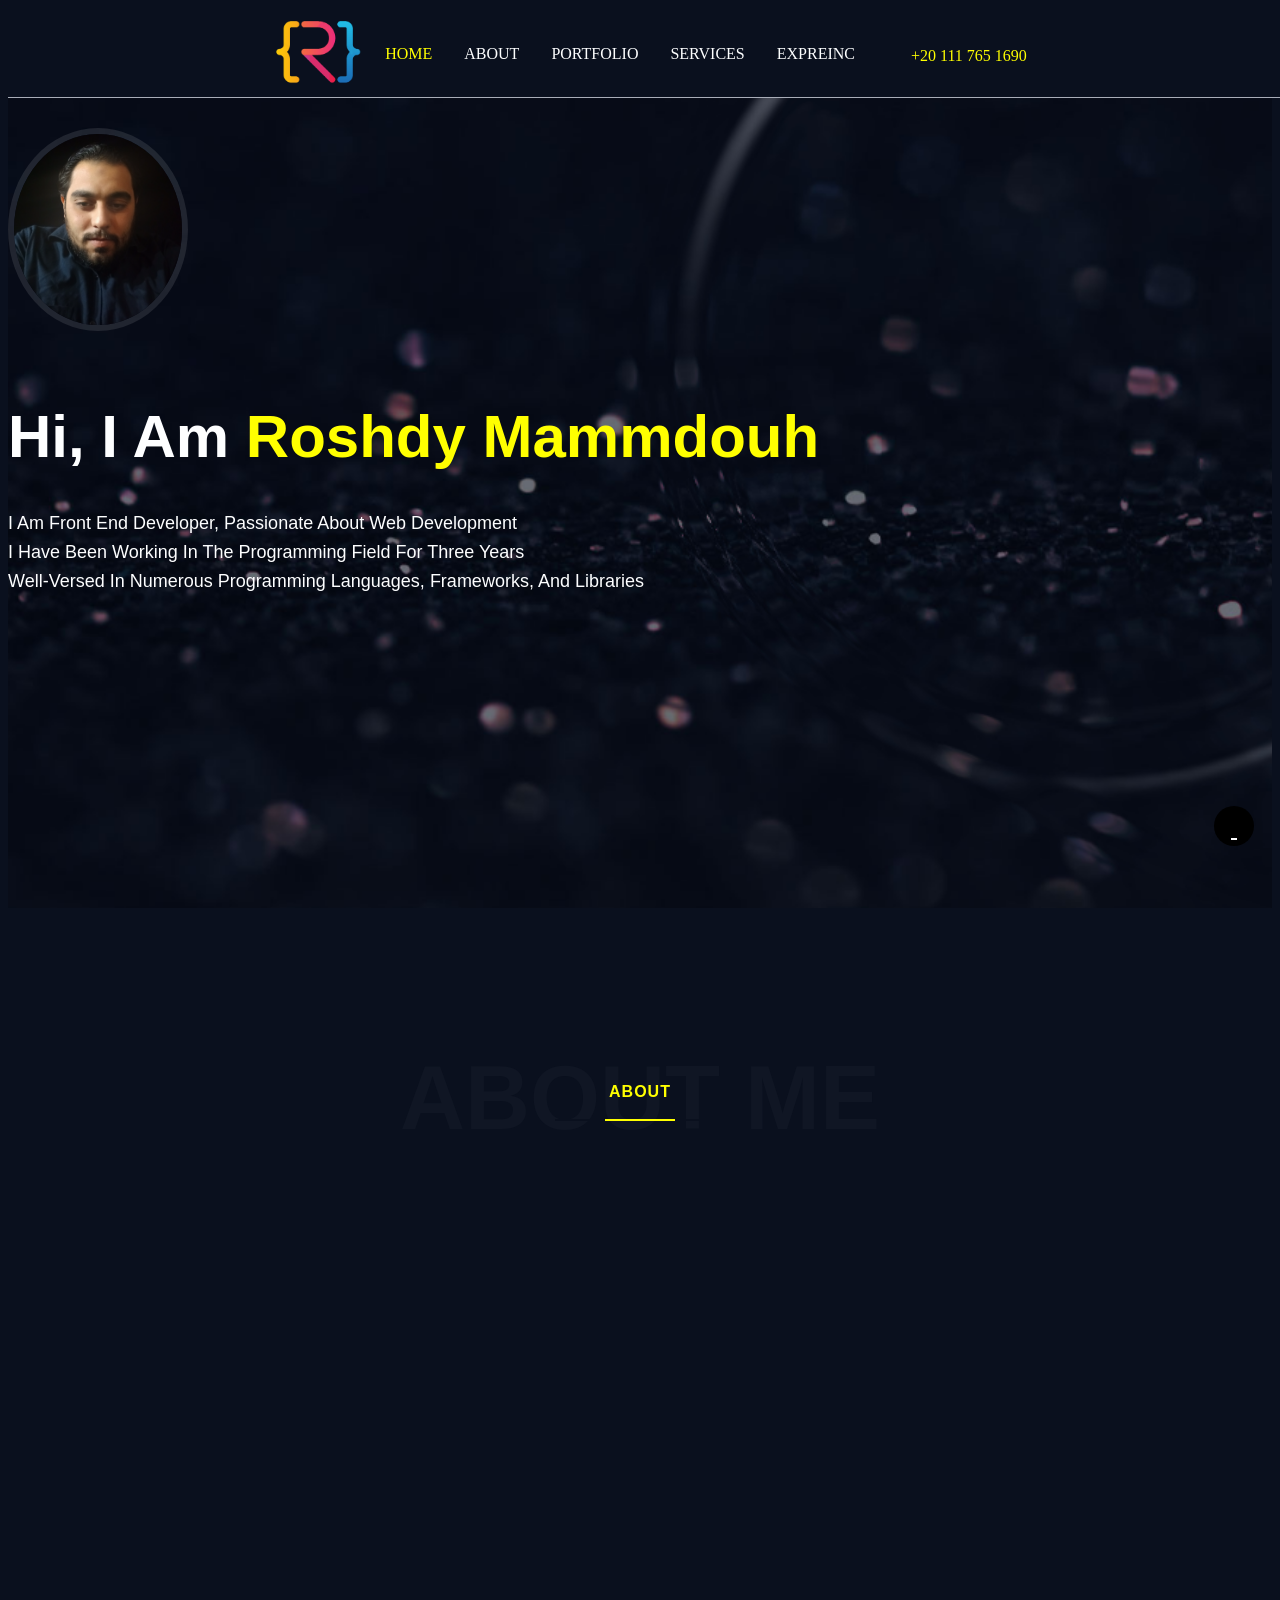
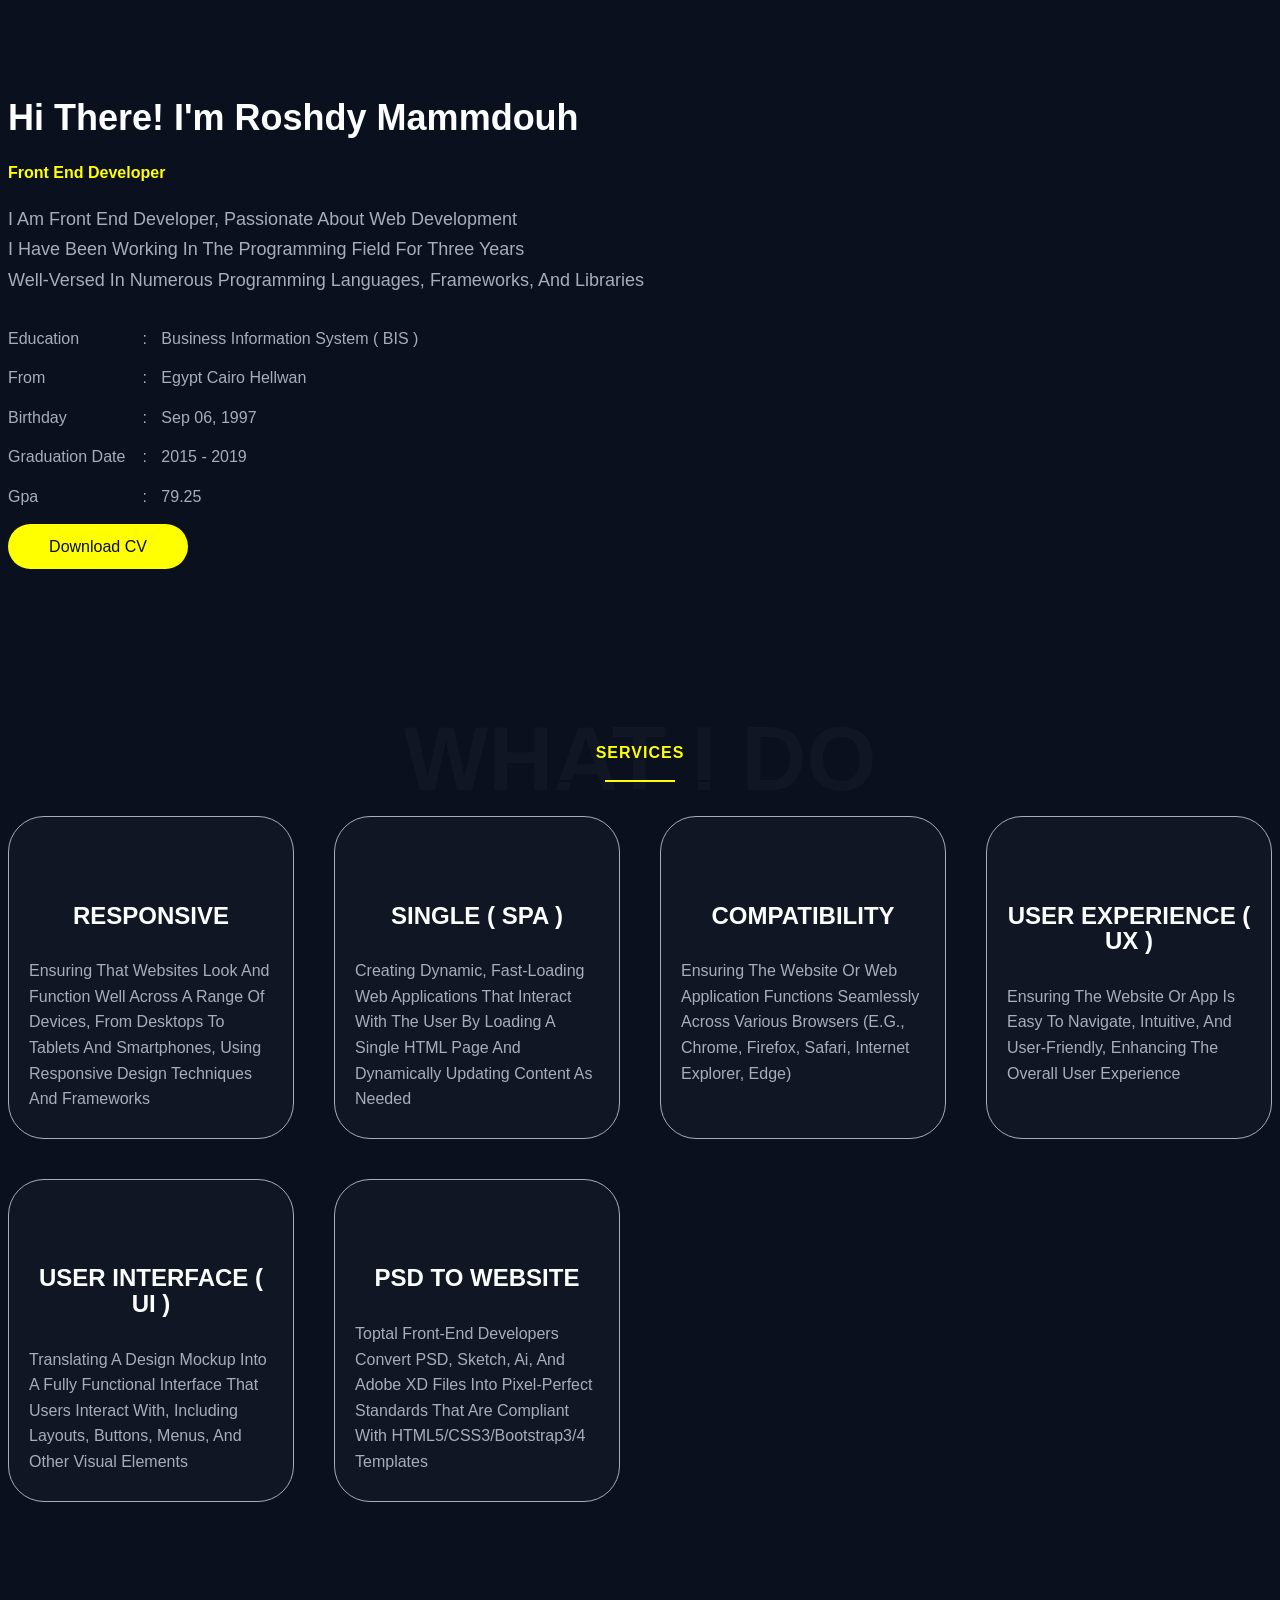
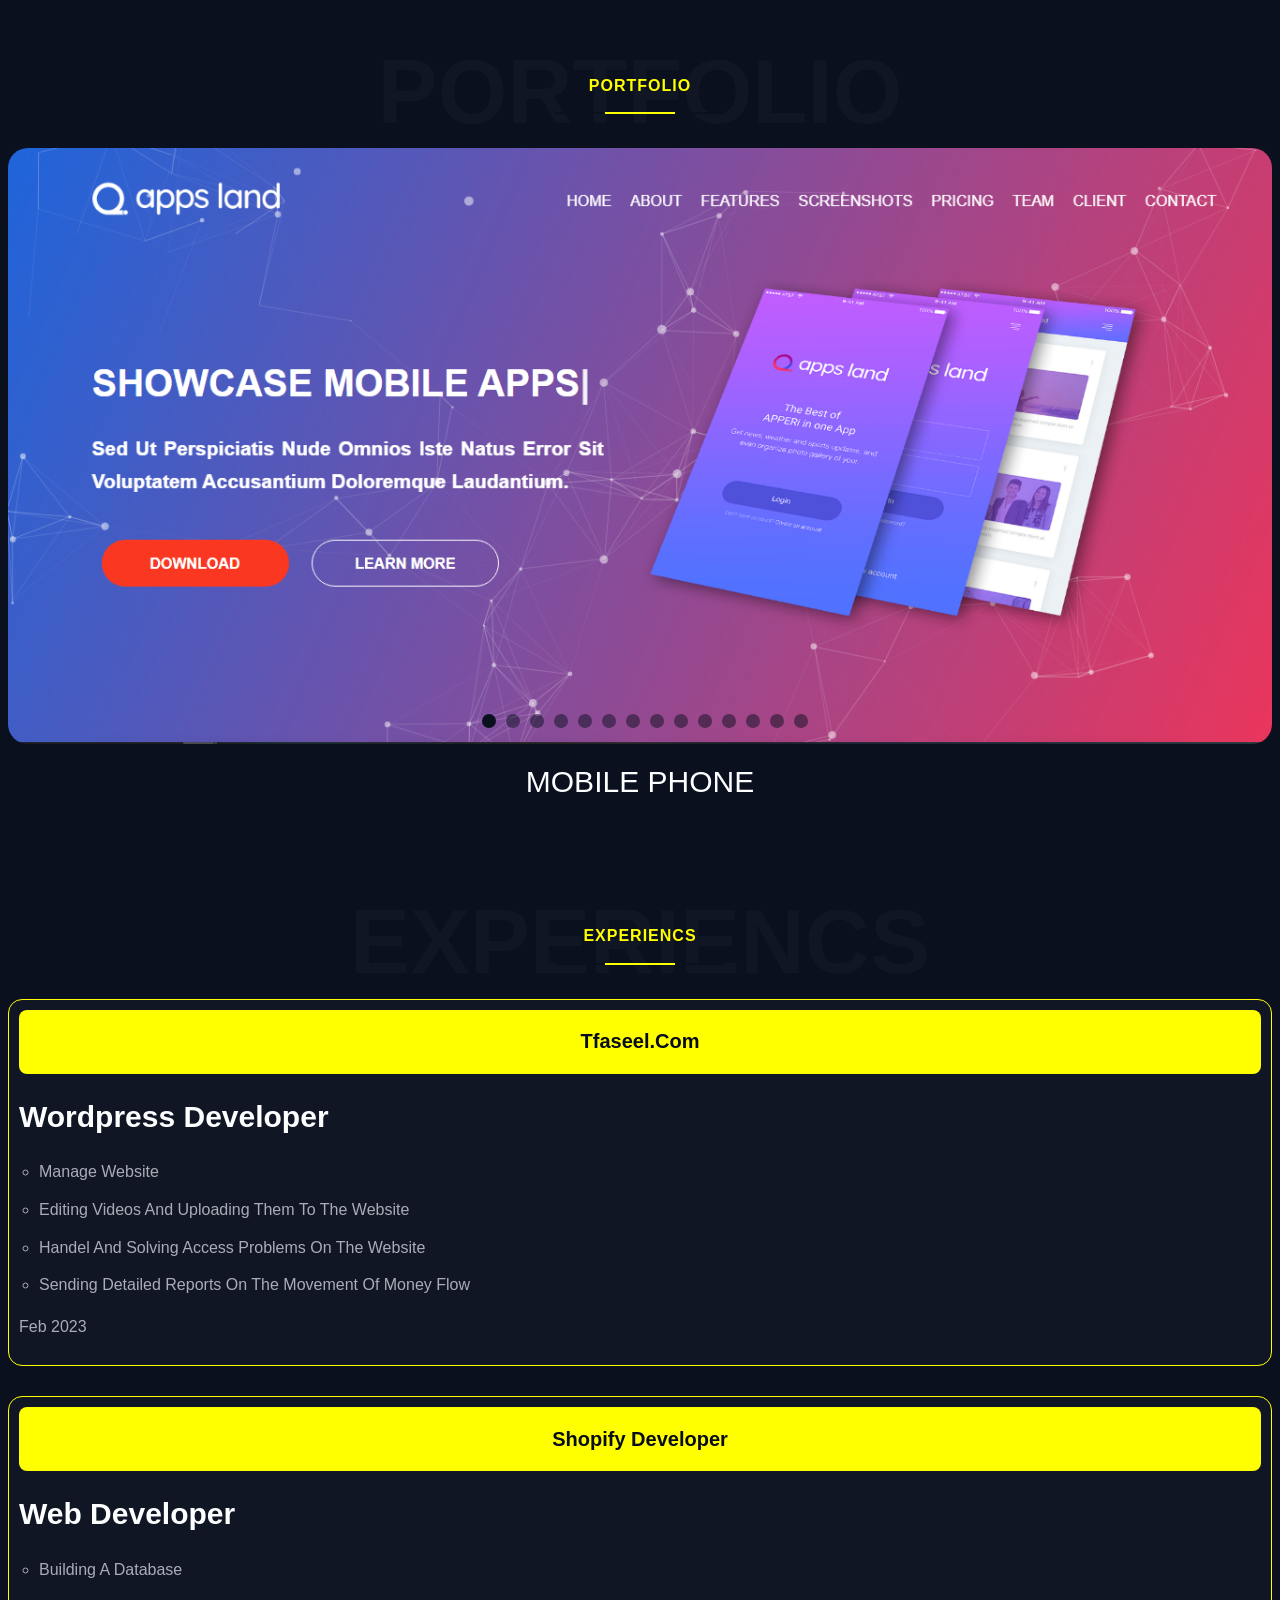
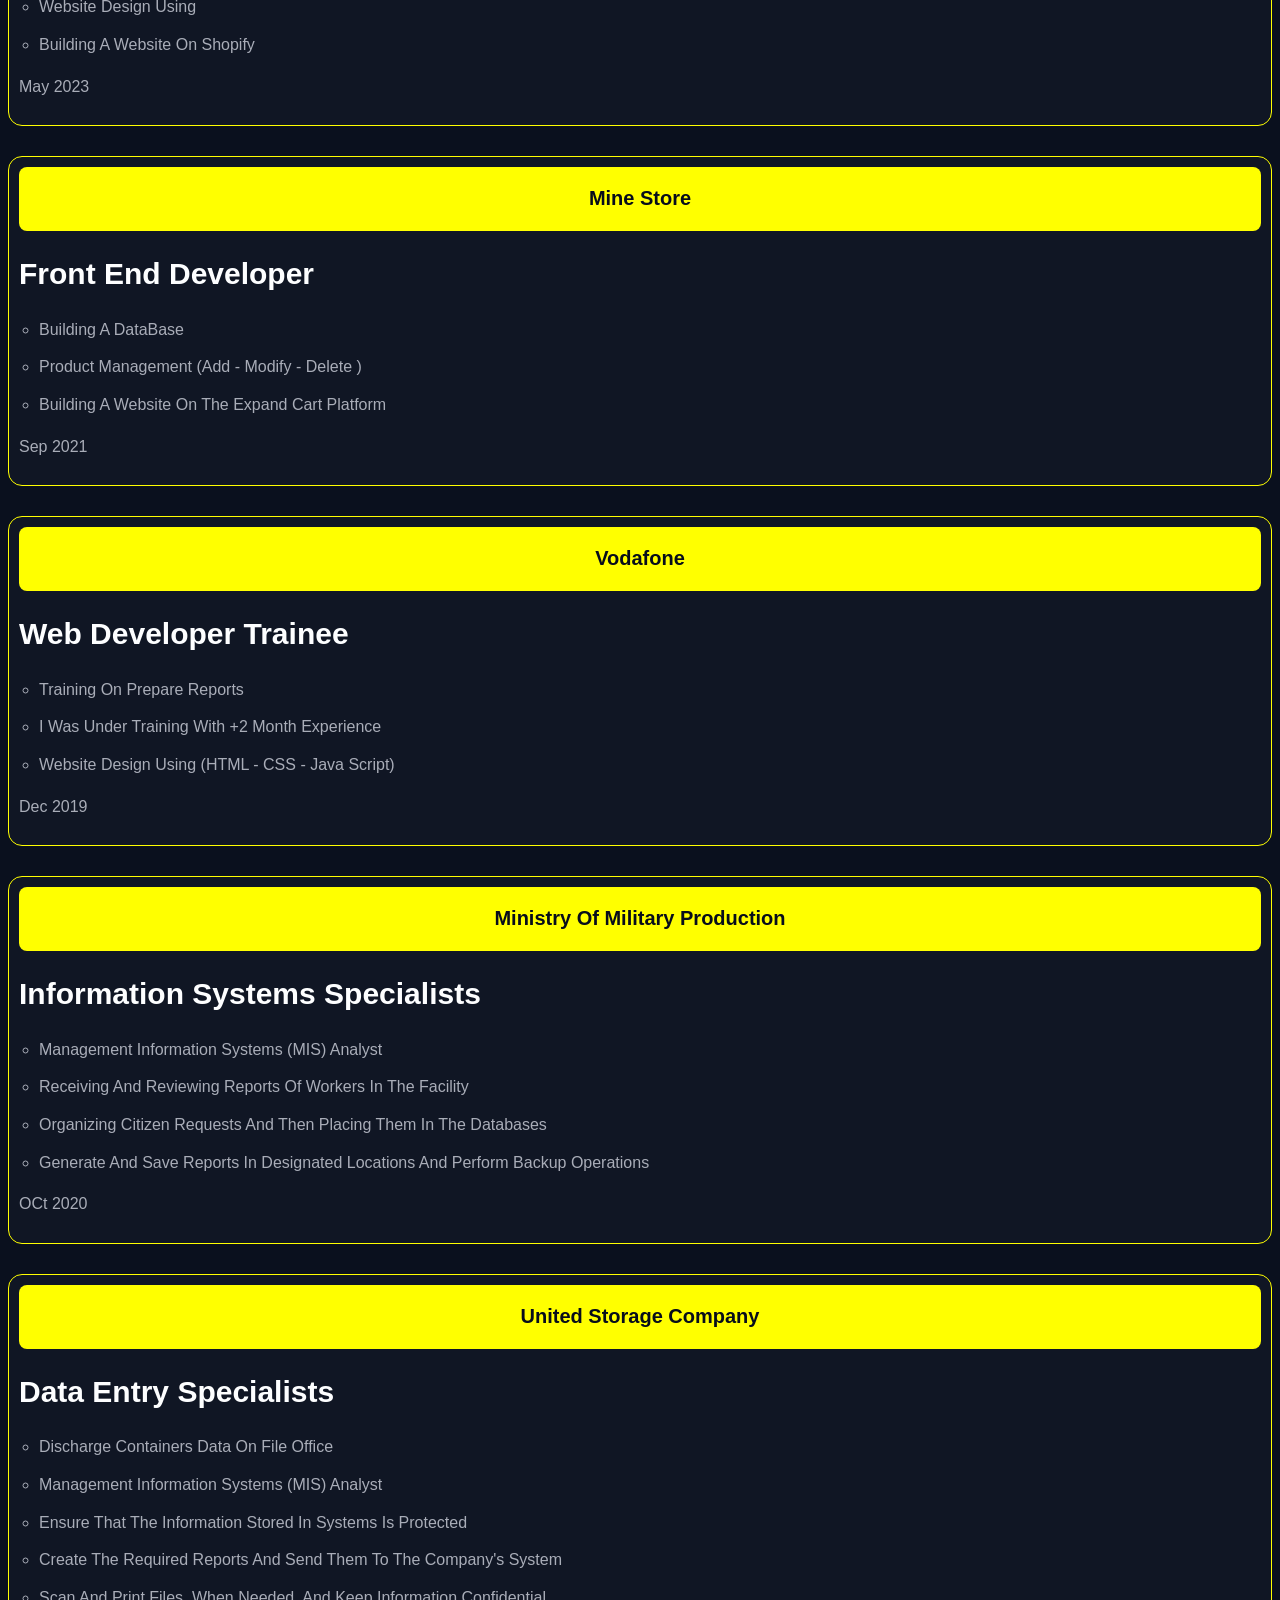
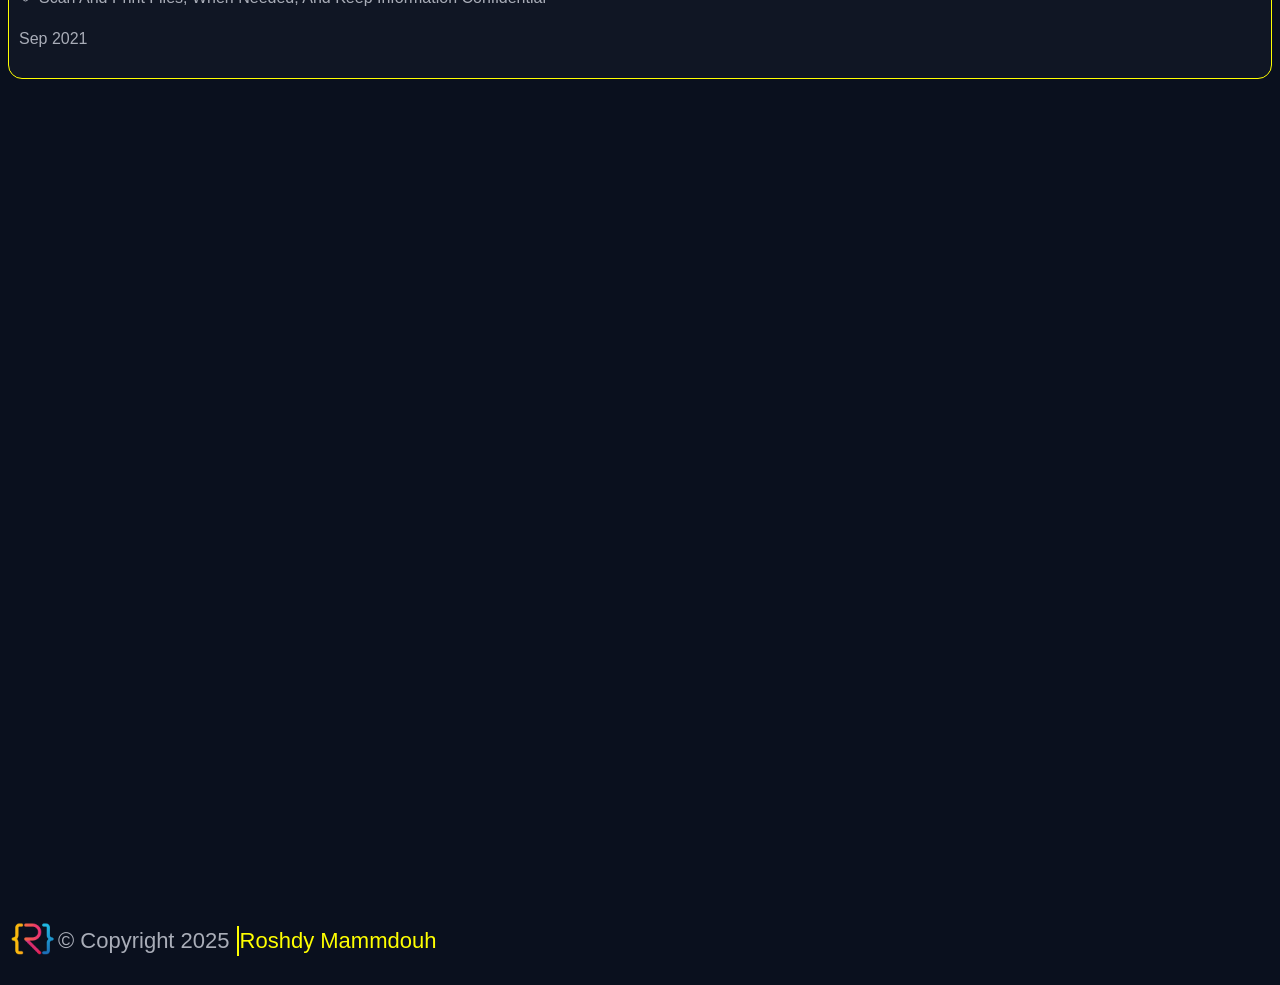
==== commit 257a2d08: "index.html" ====
--- a/index.html
+++ b/index.html
@@ -54,7 +54,7 @@
         <div class="landing text-center" id="landing">
             <div class="container">
                 <div class="image">
-                    <img src="images/Landing/me.jpg" alt="Roshdy Mammdouh">
+                    <img src="Images/Landing/me.jpg" alt="Roshdy Mammdouh">
                 </div>
                 <div class="name">
                     <p>
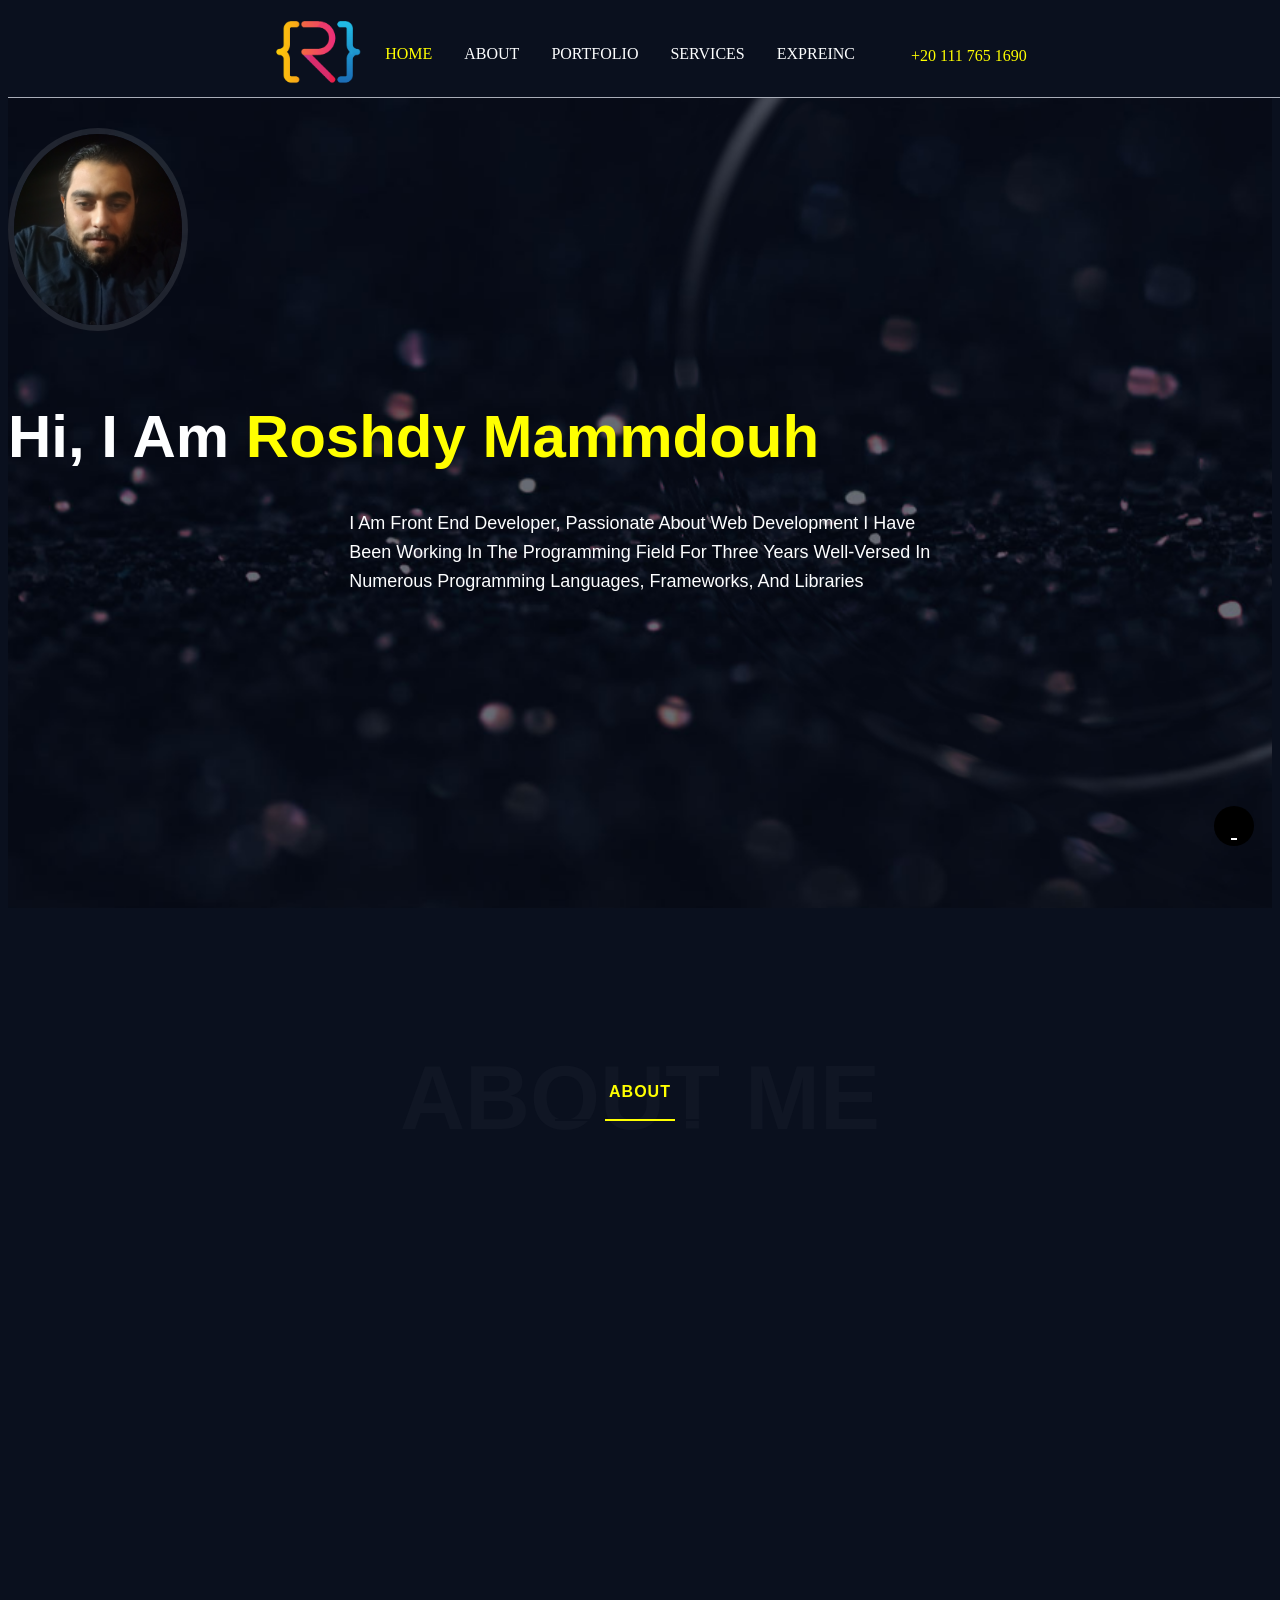
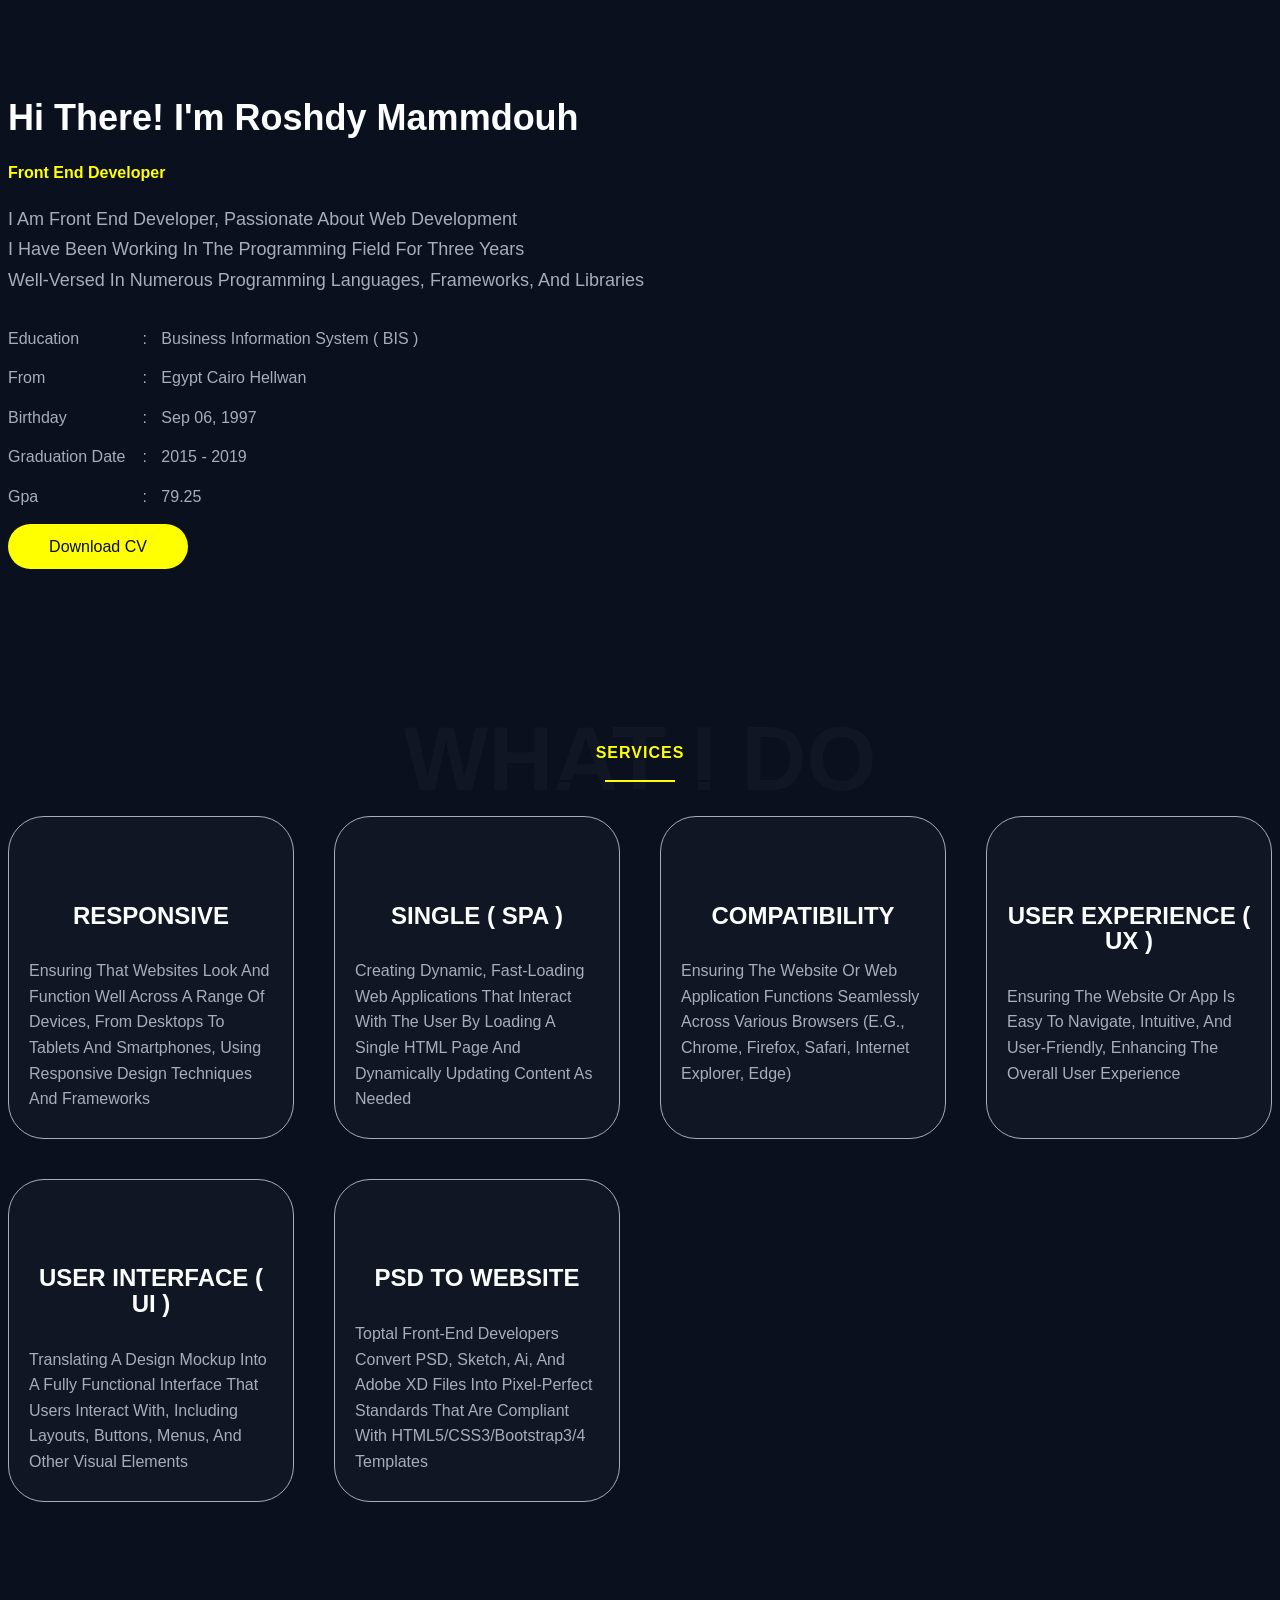
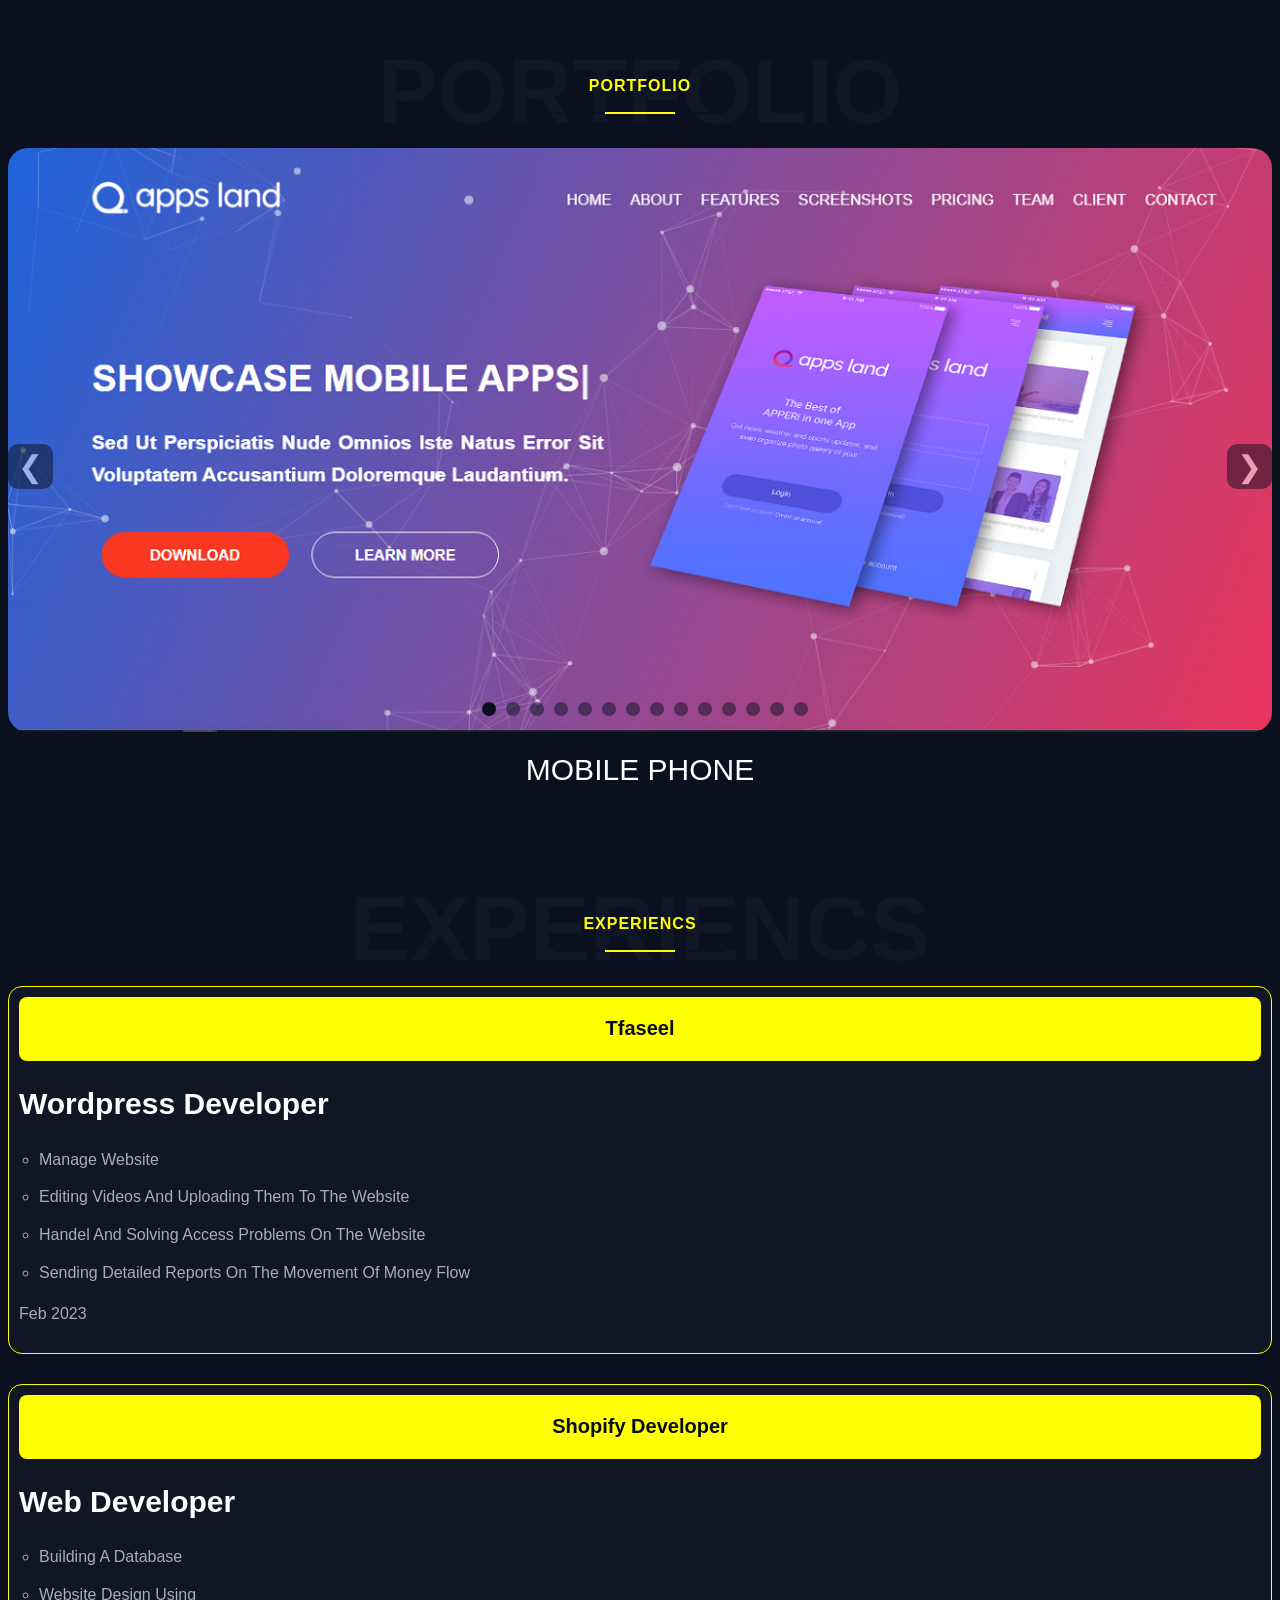
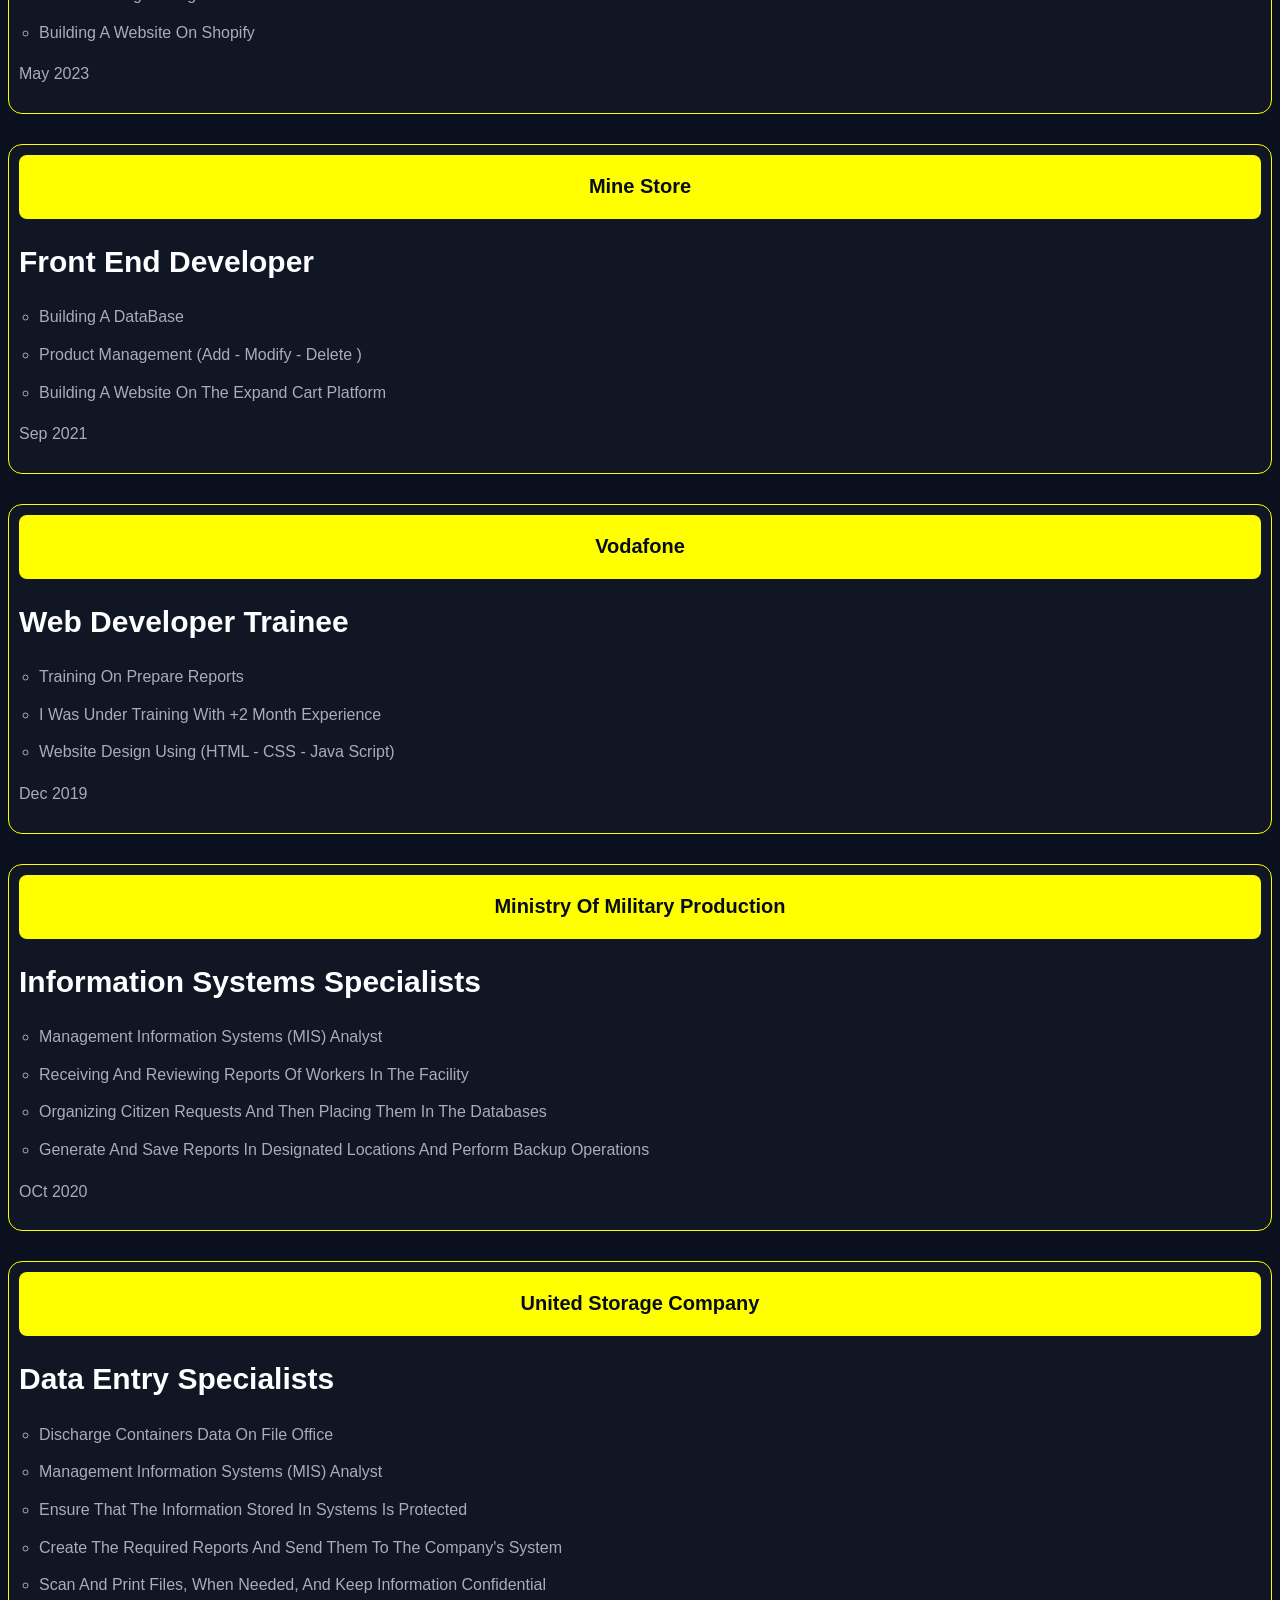
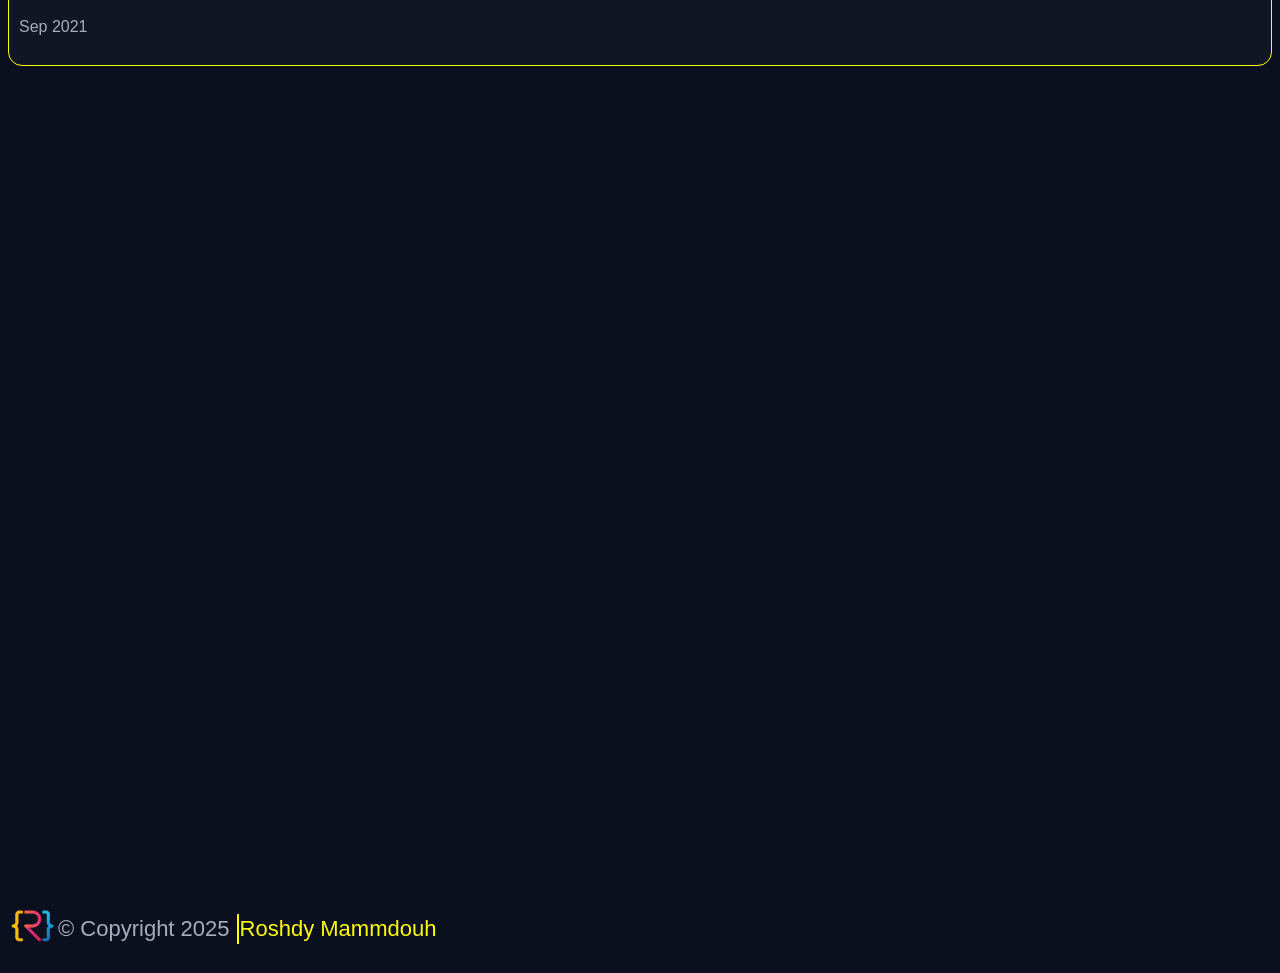
==== commit 4ae198e6: "1-2-2025" ====
--- a/index.html
+++ b/index.html
@@ -30,9 +30,9 @@
                     </ul>
                 </div>
                 <div class="col-2 phone">
-                    <a href="tel:+201117651690" class="active">
-                        <i class="fa-solid fa-phone"></i>
-                        +20 111 765 1690
+                    <a href="tel:+201117651690" class="active"> 
+                        <i class="fa-solid fa-phone"></i> 
+                        +20 111 765 1690 
                     </a>
                 </div>
                 <div class="linksPhone">
@@ -64,8 +64,8 @@
                 </div>
                 <div class="summary">
                     <p>
-                        I am Front end developer, Passionate about Web development <br>
-                        I have been working in the programming field for three years <br>
+                        I am Front end developer, Passionate about Web development
+                        I have been working in the programming field for three years
                         Well-versed in numerous programming languages, frameworks, and libraries
                     </p>
                 </div>
@@ -159,7 +159,7 @@
                             <li><span>gpa</span> : <span>79.25</span></li>
                         </ul>
                         <div class="cv">
-                            <a href="https://drive.google.com/file/d/1hgt9P8xVQFVNxvGzHXoZnn5p-iA6YGKB/view?usp=drive_link">Download CV</a>
+                            <a href="https://drive.google.com/file/d/1c6C1VesyyppMqUmRytKHikZ20JRxgtXy/view?usp=drive_link">Download CV</a>
                         </div>
                     </div>
                 </div>
@@ -234,150 +234,154 @@
                     <div class="watermark">portfolio</div>
                 </div>
                 <div class="slideshow">
-                    <div class="slid">
-                        <div class="contant">
-                            <div class="background"> <img src="Images/slideShow/1-Mobile-Phone.PNG" alt=""> </div>
-                            <div class="links centerByFlex">
-                                <div class="eye"><a href="My-Projcts/1-App-Land/index.html"><i class="fa-regular fa-eye"></i></a></div>
-                                <div class="name">mobile phone</div>
-                                <div class="code"><a href="https://github.com/Roshdy0/App-Land"><i class="fa-solid fa-code"></i></a></div>
-                            </div>
-                        </div>
-                    </div>
-                    <div class="slid">
-                        <div class="contant">
-                            <div class="background"> <img src="Images/slideShow/2-Car-Dealership.PNG" alt=""> </div>
-                            <div class="links centerByFlex">
-                                <div class="eye"> <a href="My-Projcts/2-Car-Dealership/index.html"> <i class="fa-regular fa-eye"></i> </a> </div>
-                                <div class="name"> Car Dealership </div>
-                                <div class="code"> <a href="https://github.com/Roshdy-Mammdouh/car-dealer-"> <i class="fa-solid fa-code"></i> </a> </div>
-                            </div>
-                        </div>
-                    </div>
-                    <div class="slid">
-                        <div class="contant">
-                            <div class="background"> <img src="Images/slideShow/3-Furnicom.PNG" alt="Furnicom"> </div>
-                            <div class="links centerByFlex">
-                                <div class="eye"> <a href="My-Projcts/3-Furnicom/html/Furnicom.html"> <i class="fa-regular fa-eye"></i> </a> </div>
-                                <div class="name"> Furnicom </div>
-                                <div class="code"> <a href="https://github.com/Roshdy-Mammdouh/Furnicom"> <i class="fa-solid fa-code"></i> </a> </div>
-                            </div>
-                        </div>
-                    </div>
-                    <div class="slid">
-                        <div class="contant">
-                            <div class="background"> <img src="Images/slideShow/4-mojuri.PNG" alt=""> </div>
-                            <div class="links centerByFlex">
-                                <div class="eye"><a href="My-Projcts/4-Mojuri/index.html"><i class="fa-regular fa-eye"></i></a></div>
-                                <div class="name">Mojuri</div>
-                                <div class="code"><a href="https://github.com/Roshdy-Mammdouh/Mojuri"><i class="fa-solid fa-code"></i></a></div>
-                            </div>
-                        </div>
-                    </div>
-                    <div class="slid">
-                        <div class="contant">
-                            <div class="background"> <img src="Images/slideShow/5-yoga.PNG" alt=""> </div>
-                            <div class="links centerByFlex">
-                                <div class="eye"><a href="My-Projcts/5-Yoga/index.html"><i class="fa-regular fa-eye"></i></a></div>
-                                <div class="name">Yoga</div>
-                                <div class="code"><a href="https://github.com/Roshdy-Mammdouh/Yoga"><i class="fa-solid fa-code"></i></a></div>
-                            </div>
-                        </div>
-                    </div>
-                    <div class="slid">
-                        <div class="contant">
-                            <div class="background"> <img src="Images/slideShow/6-Egyptian-Tourism.PNG" alt=""> </div>
-                            <div class="links centerByFlex">
-                                <div class="eye"><a href="My-Projcts/6-Egyptian-Tourism/Egyptian-Tourism.html"><i class="fa-regular fa-eye"></i></a></div>
-                                <div class="name">Egyptian Tourism</div>
-                                <div class="code"><a href="https://github.com/Roshdy-Mammdouh/Egyptian"><i class="fa-solid fa-code"></i></a></div>
-                            </div>
-                        </div>
-                    </div>
-                    <div class="slid">
-                        <div class="contant">
-                            <div class="background"> <img src="Images/slideShow/7-Kaspera.PNG" alt=""> </div>
-                            <div class="links centerByFlex">
-                                <div class="eye"><a href="My-Projcts/7-kasper/index.html"><i class="fa-regular fa-eye"></i></a></div>
-                                <div class="name">Mojuri</div>
-                                <div class="code"><a href="https://github.com/Roshdy0/kasper"><i class="fa-solid fa-code"></i></a></div>
-                            </div>
-                        </div>
-                    </div>
-                    <div class="slid">
-                        <div class="contant">
-                            <div class="background"> <img src="Images/slideShow/8-haircut.PNG" alt=""> </div>
-                            <div class="links centerByFlex">
-                                <div class="eye"><a href="My-Projcts/8-haircut/index.html"><i class="fa-regular fa-eye"></i></a></div>
-                                <div class="name">haircut</div>
-                                <div class="code"><a href="https://github.com/Roshdy-Mammdouh/haircut"><i class="fa-solid fa-code"></i></a></div>
-                            </div>
-                        </div>
-                    </div>
-                    <div class="slid">
-                        <div class="contant">
-                            <div class="background"> <img src="Images/slideShow/9-Pc.PNG" alt=""> </div>
-                            <div class="links centerByFlex">
-                                <div class="eye"><a href="My-Projcts/9-PC/index.html"><i class="fa-regular fa-eye"></i></a></div>
-                                <div class="name">Pc Store</div>
-                                <div class="code"><a href="https://github.com/Roshdy-Mammdouh/Pc"><i class="fa-solid fa-code"></i></a></div>
-                            </div>
-                        </div>
-                    </div>
-                    <div class="slid">
-                        <div class="contant">
-                            <div class="background"> <img src="Images/slideShow/10-LiveSpace.PNG" alt=""> </div>
-                            <div class="links centerByFlex">
-                                <div class="eye"><a href="My-Projcts/10-LiveSpace/index.html"><i class="fa-regular fa-eye"></i></a></div>
-                                <div class="name">LiveSpace</div>
-                                <div class="code"><a href="https://github.com/Roshdy-Mammdouh/LiveSpace"><i class="fa-solid fa-code"></i></a></div>
-                            </div>
-                        </div>
-                    </div>
-                    <div class="slid">
-                        <div class="contant">
-                            <div class="background"> <img src="Images/slideShow/11-GameHangman.jpg" alt=""> </div>
-                            <div class="links centerByFlex">
-                                <div class="eye"><a href="My-Projcts/11-Game Hangman/index.html"><i class="fa-regular fa-eye"></i></a></div>
-                                <div class="name">Game Hangman</div>
-                                <div class="code"><a href="https://github.com/Roshdy0/Game-Hangman"><i class="fa-solid fa-code"></i></a></div>
-                            </div>
-                        </div>
-                    </div>
-                    <div class="slid">
-                        <div class="contant">
-                            <div class="background"> <img src="Images/slideShow/12-Typing Speed.PNG" alt=""> </div>
-                            <div class="links centerByFlex">
-                                <div class="eye"><a href="My-Projcts/12-Game Typing Speed Test/index.html"><i class="fa-regular fa-eye"></i></a></div>
-                                <div class="name">Typing Speed</div>
-                                <div class="code"><a href="https://github.com/Roshdy0/Game-Typing-Speed-Test"><i class="fa-solid fa-code"></i></a></div>
-                            </div>
-                        </div>
-                    </div>
-                    <div class="slid">
-                        <div class="contant">
-                            <div class="background"> <img src="My-Projcts/13- Bondi/Bondi.PNG" alt=""> </div>
-                            <div class="links centerByFlex">
-                                <div class="eye"><a href="My-Projcts/13- Bondi/BondiGame.html"><i class="fa-regular fa-eye"></i></a></div>
-                                <div class="name">Bondi</div>
-                                <div class="code"><a href="https://github.com/Roshdy0/Bondi"><i class="fa-solid fa-code"></i></a></div>
-                            </div>
-                        </div>
-                    </div>
-                    <div class="slid">
-                        <div class="contant">
-                            <div class="background"> <img src="My-Projcts/14-Septosha/Capture.PNG" alt=""> </div>
-                            <div class="links centerByFlex">
-                                <div class="eye"><a href="My-Projcts/14-Septosha/index.html"><i class="fa-regular fa-eye"></i></a></div>
-                                <div class="name">Septosha</div>
-                                <div class="code"><a href="https://github.com/Roshdy0/Septosha"><i class="fa-solid fa-code"></i></a></div>
-                            </div>
-                        </div>
-                    </div>
-
-                    <a class="arrow prev" onclick="plusSlides(-1)">❮</a>
-                    <a class="arrow next" onclick="plusSlides(1)">❯</a>
-
+                    <div class="slides">
+                        <div class="slid">
+                            <div class="contant">
+                                <div class="background"> <img src="Images/slideShow/1-Mobile-Phone.PNG" alt=""> </div>
+                                <div class="links centerByFlex">
+                                    <div class="eye"><a href="My-Projcts/1-App-Land/index.html"><i class="fa-regular fa-eye"></i></a></div>
+                                    <div class="name">mobile phone</div>
+                                    <div class="code"><a href="https://github.com/Roshdy0/App-Land"><i class="fa-solid fa-code"></i></a></div>
+                                </div>
+                            </div>
+                        </div>
+                        <div class="slid">
+                            <div class="contant">
+                                <div class="background"> <img src="Images/slideShow/2-Car-Dealership.PNG" alt=""> </div>
+                                <div class="links centerByFlex">
+                                    <div class="eye"> <a href="My-Projcts/2-Car-Dealership/index.html"> <i class="fa-regular fa-eye"></i> </a> </div>
+                                    <div class="name"> Car Dealership </div>
+                                    <div class="code"> <a href="https://github.com/Roshdy-Mammdouh/car-dealer-"> <i class="fa-solid fa-code"></i> </a> </div>
+                                </div>
+                            </div>
+                        </div>
+                        <div class="slid">
+                            <div class="contant">
+                                <div class="background"> <img src="Images/slideShow/3-Furnicom.PNG" alt="Furnicom"> </div>
+                                <div class="links centerByFlex">
+                                    <div class="eye"> <a href="My-Projcts/3-Furnicom/html/Furnicom.html"> <i class="fa-regular fa-eye"></i> </a> </div>
+                                    <div class="name"> Furnicom </div>
+                                    <div class="code"> <a href="https://github.com/Roshdy-Mammdouh/Furnicom"> <i class="fa-solid fa-code"></i> </a> </div>
+                                </div>
+                            </div>
+                        </div>
+                        <div class="slid">
+                            <div class="contant">
+                                <div class="background"> <img src="Images/slideShow/4-mojuri.PNG" alt=""> </div>
+                                <div class="links centerByFlex">
+                                    <div class="eye"><a href="My-Projcts/4-Mojuri/index.html"><i class="fa-regular fa-eye"></i></a></div>
+                                    <div class="name">Mojuri</div>
+                                    <div class="code"><a href="https://github.com/Roshdy-Mammdouh/Mojuri"><i class="fa-solid fa-code"></i></a></div>
+                                </div>
+                            </div>
+                        </div>
+                        <div class="slid">
+                            <div class="contant">
+                                <div class="background"> <img src="Images/slideShow/5-yoga.PNG" alt=""> </div>
+                                <div class="links centerByFlex">
+                                    <div class="eye"><a href="My-Projcts/5-Yoga/index.html"><i class="fa-regular fa-eye"></i></a></div>
+                                    <div class="name">Yoga</div>
+                                    <div class="code"><a href="https://github.com/Roshdy-Mammdouh/Yoga"><i class="fa-solid fa-code"></i></a></div>
+                                </div>
+                            </div>
+                        </div>
+                        <div class="slid">
+                            <div class="contant">
+                                <div class="background"> <img src="Images/slideShow/6-Egyptian-Tourism.PNG" alt=""> </div>
+                                <div class="links centerByFlex">
+                                    <div class="eye"><a href="My-Projcts/6-Egyptian-Tourism/index.html"><i class="fa-regular fa-eye"></i></a></div>
+                                    <div class="name">Egyptian Tourism</div>
+                                    <div class="code"><a href="https://github.com/Roshdy-Mammdouh/Egyptian"><i class="fa-solid fa-code"></i></a></div>
+                                </div>
+                            </div>
+                        </div>
+                        <div class="slid">
+                            <div class="contant">
+                                <div class="background"> <img src="Images/slideShow/7-Kaspera.PNG" alt=""> </div>
+                                <div class="links centerByFlex">
+                                    <div class="eye"><a href="My-Projcts/7-kasper/index.html"><i class="fa-regular fa-eye"></i></a></div>
+                                    <div class="name">Mojuri</div>
+                                    <div class="code"><a href="https://github.com/Roshdy0/kasper"><i class="fa-solid fa-code"></i></a></div>
+                                </div>
+                            </div>
+                        </div>
+                        <div class="slid">
+                            <div class="contant">
+                                <div class="background"> <img src="Images/slideShow/8-haircut.PNG" alt=""> </div>
+                                <div class="links centerByFlex">
+                                    <div class="eye"><a href="My-Projcts/8-haircut/index.html"><i class="fa-regular fa-eye"></i></a></div>
+                                    <div class="name">haircut</div>
+                                    <div class="code"><a href="https://github.com/Roshdy-Mammdouh/haircut"><i class="fa-solid fa-code"></i></a></div>
+                                </div>
+                            </div>
+                        </div>
+                        <div class="slid">
+                            <div class="contant">
+                                <div class="background"> <img src="Images/slideShow/9-Pc.PNG" alt=""> </div>
+                                <div class="links centerByFlex">
+                                    <div class="eye"><a href="My-Projcts/9-PC/index.html"><i class="fa-regular fa-eye"></i></a></div>
+                                    <div class="name">Pc Store</div>
+                                    <div class="code"><a href="https://github.com/Roshdy-Mammdouh/Pc"><i class="fa-solid fa-code"></i></a></div>
+                                </div>
+                            </div>
+                        </div>
+                        <div class="slid">
+                            <div class="contant">
+                                <div class="background"> <img src="Images/slideShow/10-LiveSpace.PNG" alt=""> </div>
+                                <div class="links centerByFlex">
+                                    <div class="eye"><a href="My-Projcts/10-LiveSpace/index.html"><i class="fa-regular fa-eye"></i></a></div>
+                                    <div class="name">LiveSpace</div>
+                                    <div class="code"><a href="https://github.com/Roshdy-Mammdouh/LiveSpace"><i class="fa-solid fa-code"></i></a></div>
+                                </div>
+                            </div>
+                        </div>
+                        <div class="slid">
+                            <div class="contant">
+                                <div class="background"> <img src="Images/slideShow/11-GameHangman.jpg" alt=""> </div>
+                                <div class="links centerByFlex">
+                                    <div class="eye"><a href="My-Projcts/11-Game Hangman/index.html"><i class="fa-regular fa-eye"></i></a></div>
+                                    <div class="name">Game Hangman</div>
+                                    <div class="code"><a href="https://github.com/Roshdy0/Game-Hangman"><i class="fa-solid fa-code"></i></a></div>
+                                </div>
+                            </div>
+                        </div>
+                        <div class="slid">
+                            <div class="contant">
+                                <div class="background"> <img src="Images/slideShow/12-Typing Speed.PNG" alt=""> </div>
+                                <div class="links centerByFlex">
+                                    <div class="eye"><a href="My-Projcts/12-Game Typing Speed Test/index.html"><i class="fa-regular fa-eye"></i></a></div>
+                                    <div class="name">Typing Speed</div>
+                                    <div class="code"><a href="https://github.com/Roshdy0/Game-Typing-Speed-Test"><i class="fa-solid fa-code"></i></a></div>
+                                </div>
+                            </div>
+                        </div>
+                        <div class="slid">
+                            <div class="contant">
+                                <div class="background"> <img src="My-Projcts/13- Bondi/Bondi.PNG" alt=""> </div>
+                                <div class="links centerByFlex">
+                                    <div class="eye"><a href="My-Projcts/13- Bondi/BondiGame.html"><i class="fa-regular fa-eye"></i></a></div>
+                                    <div class="name">Bondi</div>
+                                    <div class="code"><a href="https://github.com/Roshdy0/Bondi"><i class="fa-solid fa-code"></i></a></div>
+                                </div>
+                            </div>
+                        </div>
+                        <div class="slid">
+                            <div class="contant">
+                                <div class="background"> <img src="My-Projcts/14-Septosha/Capture.PNG" alt=""> </div>
+                                <div class="links centerByFlex">
+                                    <div class="eye"><a href="My-Projcts/14-Septosha/index.html"><i class="fa-regular fa-eye"></i></a></div>
+                                    <div class="name">Septosha</div>
+                                    <div class="code"><a href="https://github.com/Roshdy0/Septosha"><i class="fa-solid fa-code"></i></a></div>
+                                </div>
+                            </div>
+                        </div>
+                    </div>
+                    
+                    <div class="arrows">
+                        <a class="prev arrow centerByFlex" onclick="plusSlides(-1)">❮</a>
+                        <a class="next arrow centerByFlex" onclick="plusSlides(1)">❯</a>
+                    </div>
+                    
                     <ul class="dots centerByFlex">
                         <li class="dot" onclick="currentSlide(1)"></li> 
                         <li class="dot" onclick="currentSlide(2)"></li> 
@@ -410,7 +414,7 @@
                 <div class="contant">
                     <div class="box">
                         <div class="row">
-                            <div class="col-3 company"> <a href="" >Tfaseel.Com</a> </div>
+                            <div class="col-3 company"> <a href="" >Tfaseel</a> </div>
                             <div class="col-7 jop">
                                 <div class="position"> <p>wordpress developer</p> </div>
                                 <div class="des">
@@ -530,12 +534,12 @@
         <div class="footer section">
             <div class="container">
                 <div class="row">
-                    <div class="col-lg-8 col-md-12 contant">
+                    <div class="col-lg-8 col-md-8 col-ms-12 contant">
                         <div class="logo"><img src="Images/Logo.png" alt=""></div>
                         <div class="copy">© Copyright 2025</div>
                         <span class="name">Roshdy Mammdouh</span>
                     </div>
-                    <div class="col-lg-3 col-md-12 contact centerByFlex">
+                    <div class="col-lg-3 col-md-4 col-ms-12 contact centerByFlex">
                         <a href="https://github.com/Roshdy0"><i class="fa-brands fa-github"></i></a>
                         <a href="https://wa.me/+0201117651690"><i class="fa-brands fa-whatsapp"></i></a>
                         <a href="mailto:roshdy.mammdouh@gmail.com"><i class="fa-brands fa-google"></i></a>
@@ -548,7 +552,7 @@
         <!-- End Footer -->
 
         <!-- Start Up Arrow -->
-        <div class="arrow centerByFlex" id="Up"><a href="#landing"><i class="fa-solid fa-up-long"></i></a></div>
+        <div class="up centerByFlex d-none" id="Up"><a href="#landing"><i class="fa-solid fa-up-long"></i></a></div>
         <!-- End Start Arrow -->
 
         <script src="library/Bootstrap/bootstrap.bundle.js"></script>
--- a/css/FrameWork.css
+++ b/css/FrameWork.css
@@ -4,7 +4,6 @@
     --hover-color: yellow;
     --background-color: #0a101e;
     --main-transition: all 0.3s ease-in;
-
 }
 *{
     box-sizing: border-box; 
@@ -53,6 +52,5 @@
 	Large		    >= 998px	col-lg
 	Extra Large	    >= 1200px	col-xl
 	XXL		        >= 1400px 	col-xxl */
-    @media (min-width: 768px) {   
-    }
+    @media (min-width: 768px) {   }
 /* End Frame Work */
--- a/css/index.css
+++ b/css/index.css
@@ -64,6 +64,11 @@
     transform: translateX(-50%);
     color: rgba(21, 27, 41, 0.5);
 }
+@media (max-width: 576px){
+    .title .watermark{
+        font-size: 40px;
+    }
+}
 
 /* Start Animation */
 .fullwidth li::after{
@@ -147,7 +152,7 @@
 }
 .header .linksPhone i{
     position: absolute;
-    right: 0;
+    right: 10%;
     top: 24px;
     display: none;
     font-size: 40px;
@@ -161,7 +166,6 @@
     background-color: var(--background-color);
     transform: translateY(-500px);
     transition: all 1s ease;
-
 }
 .header .linksPhone ul.ShowMenuPhone{
     transform: translateY(50px);
@@ -208,12 +212,13 @@
     margin: 0 0 30px 0;
 }
 .landing .summary{
+    width: 46%;
     font-size: 18px;
-    line-height: 1.6em;
+    line-height: 1.6;
     margin: 0 auto 0 auto;
 }
 .landing .contact a{
-    margin: 0 20px;
+    margin: 20px;
     font-size: 24px;
 }
 @media (max-width: 998px) {
@@ -221,12 +226,13 @@
         font-size: 40px;
     }
     .landing .summary{
+        width: 100%;
         font-size: 16px;
     }
 }
 @media (max-width: 768px) {
     .landing .name{
-        font-size: 30px;
+        font-size: 25px;
     }
 }
 /* End Landing */
@@ -238,6 +244,7 @@
 }
 .about .icons i{
     margin: 0 20px;
+    font-size: 100px;
 }
 .about .icons .slideshow{
     height: 140px;
@@ -372,6 +379,7 @@
     text-transform: capitalize;
 }
 .experiencs .box .company a:hover{ color: var(--hover-color); }
+
 .experiencs .box .company a::before,
 .experiencs .box .company a::after{
     content: "";
@@ -389,6 +397,7 @@
     width: 0;
     background-color: var(--background-color);
 }
+
 .experiencs .box .company:hover a::after{
     width: 100%;
     border: 1px solid var(--hover-color);
@@ -406,22 +415,20 @@
 .experiencs .box .jop .des ul li{
     margin: 12px 0;
 }
+@media (max-width: 768px) {
+    .experiencs .box .company a{ font-size: 16px; }
+    .experiencs .box .jop .position{ font-size: 24px; }
+    .experiencs .box .company a{ height: 80px; }
+}
+@media (max-width: 576px) {
+    .experiencs .box .company a{ font-size: 16px; }
+}
 /* End experiencs */
 
 /* Start PortFolio */
-.portfolio .slideshow{
-    width: 100%;
-    position: relative;
-    border-radius: 30px;
-}
+.portfolio .slideshow{ position: relative; }
 .portfolio .slideshow .slid{ display: none; }
-.portfolio .slideshow .slid .contant{
-    position: relative;
-    border-radius: 20px;
-}
-.portfolio .slideshow .slid .contant .background img{
-    border-radius: 20px;
-}
+.portfolio .slideshow .slid .contant .background img{ border-radius: 20px; }
 .portfolio .slideshow .slid .contant .links{
     position: absolute;
     width: 100%;
@@ -438,22 +445,20 @@
 }
 .portfolio .slideshow .slid .contant .links .eye{ left: 12%; }
 .portfolio .slideshow .slid .contant .links .code{ right: 12% }
-
-.portfolio .slideshow .arrow{
+.portfolio .arrows .arrow{
     position: absolute;
     top: 50%;
-    width: 40px;
-    height: 50px;
-    display: flex;
-    font-size: 40px;
-    border-radius: 8px;
-    align-items: center;
-    justify-content: center;
-    background-color: #000;
-    transform: translateY(-50%);
-}
-.portfolio .slideshow .prev{ left: -5%; }
-.portfolio .slideshow .next{ right: -5%; }
+    left: 0;
+    padding: 10px;
+    font-size: 30px;
+    border-radius: 10px;
+    background-color: #0a101e;
+    transform: matrix(1, 0, 0, 1, 0, 0);
+}
+.portfolio .slideshow .next{ 
+    right: 0; 
+    left: unset;
+}
 .portfolio .slideshow .dots{
     position: absolute;
     left: 50%;
@@ -471,6 +476,17 @@
     transition: var(--main-transition);
     background-color: var(--background-color);
 }
+@media (max-width: 768px) {
+    .portfolio .arrows .arrow{
+        font-size: 25px;
+    }
+    .portfolio .slideshow .slid .contant .links{
+        font-size: 20px;
+    }
+}
+@media (max-width: 576px) {
+}
+
 /* End PortFolio */
 
 /* Start Footer */
@@ -498,10 +514,24 @@
     font-size: 26px;
     margin: 0 20px 0 0;
 }
+@media (max-width: 576px) {
+    .footer .contant{
+        font-size: 18px;
+        justify-content: center;
+    }
+    .footer .contact{
+        margin: 10px 0;
+        justify-content: center;
+    }
+    .footer .contact a{
+        margin: 0 18px;
+        font-size: 40px;
+    }
+}
 /* End Footer */
 
 /* Start Arrow */
-.arrow{
+.up{
     position: fixed;
     right: 2%;
     bottom: 6%;
@@ -511,7 +541,7 @@
     border-radius: 50%;
     background-color: #000;
 }
-.arrow a::before{
+.up a::before{
     position: absolute;
     content: "";
     left: 50%;
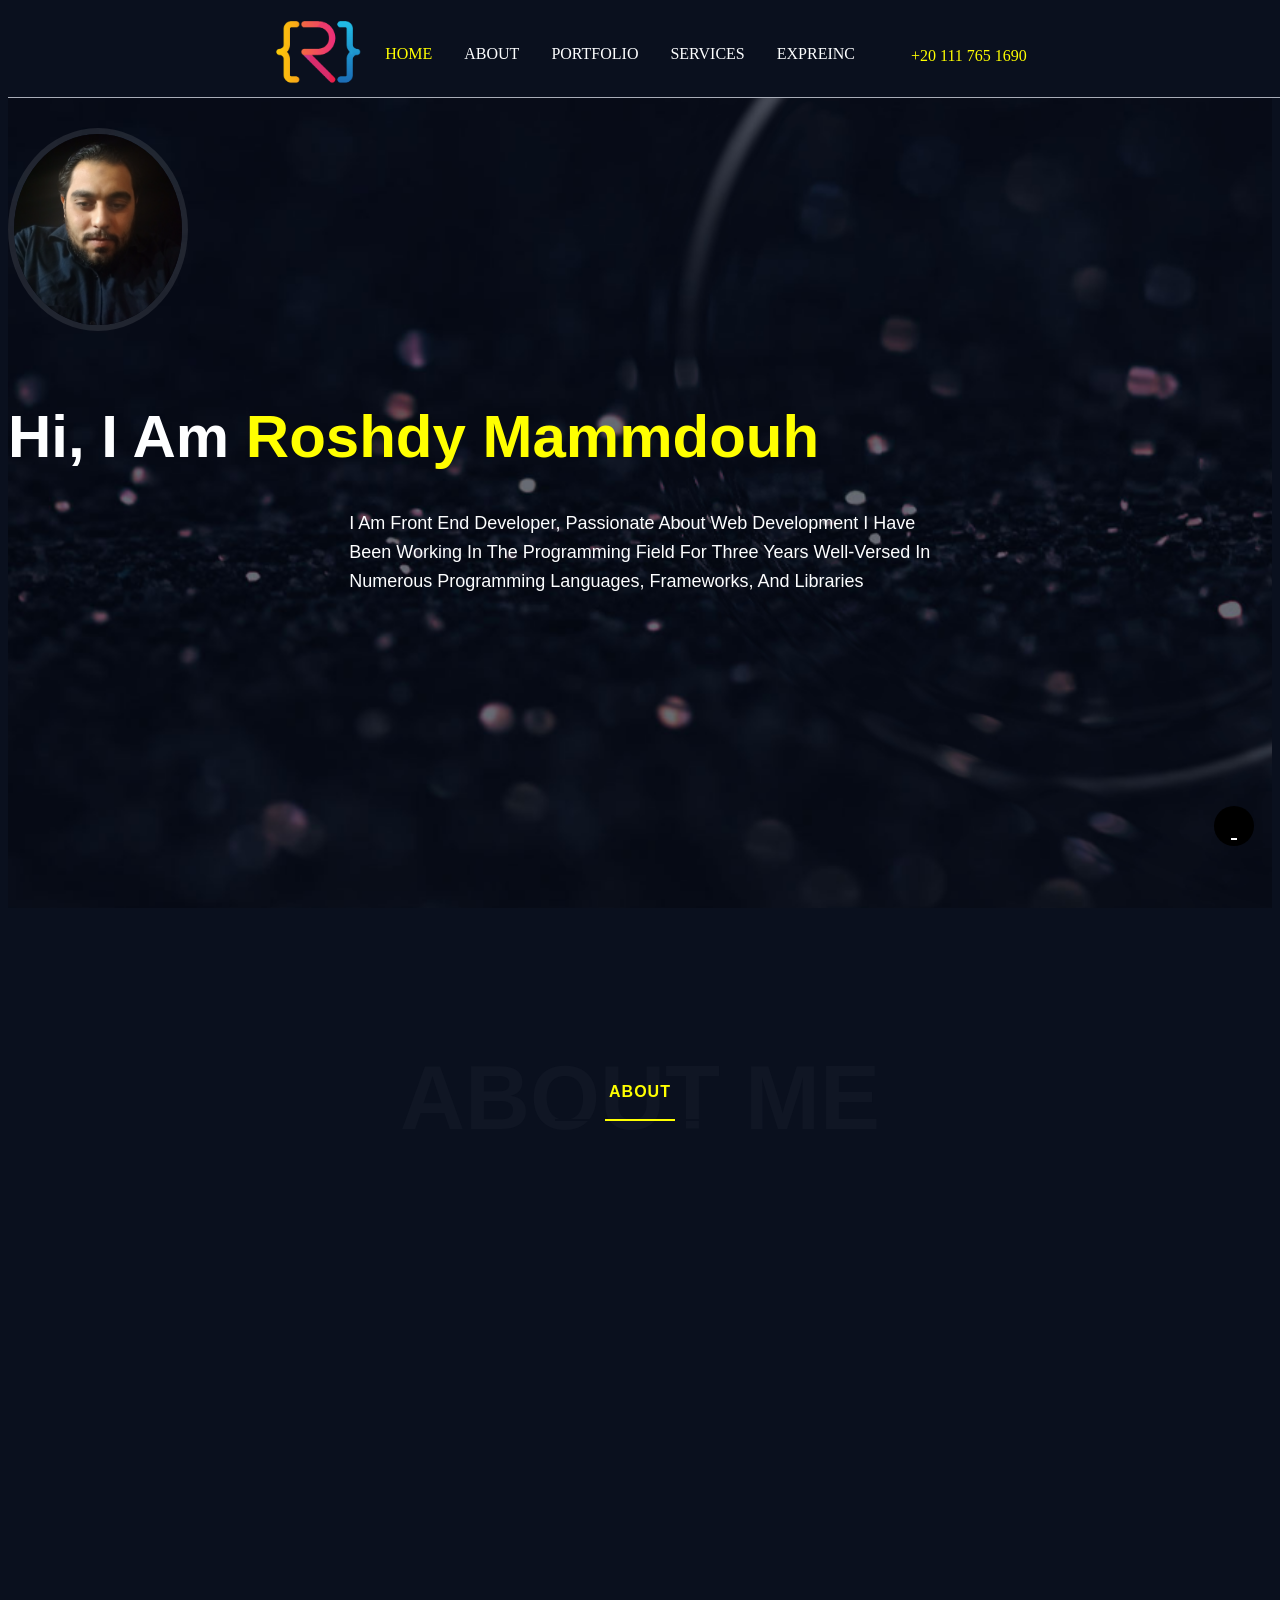
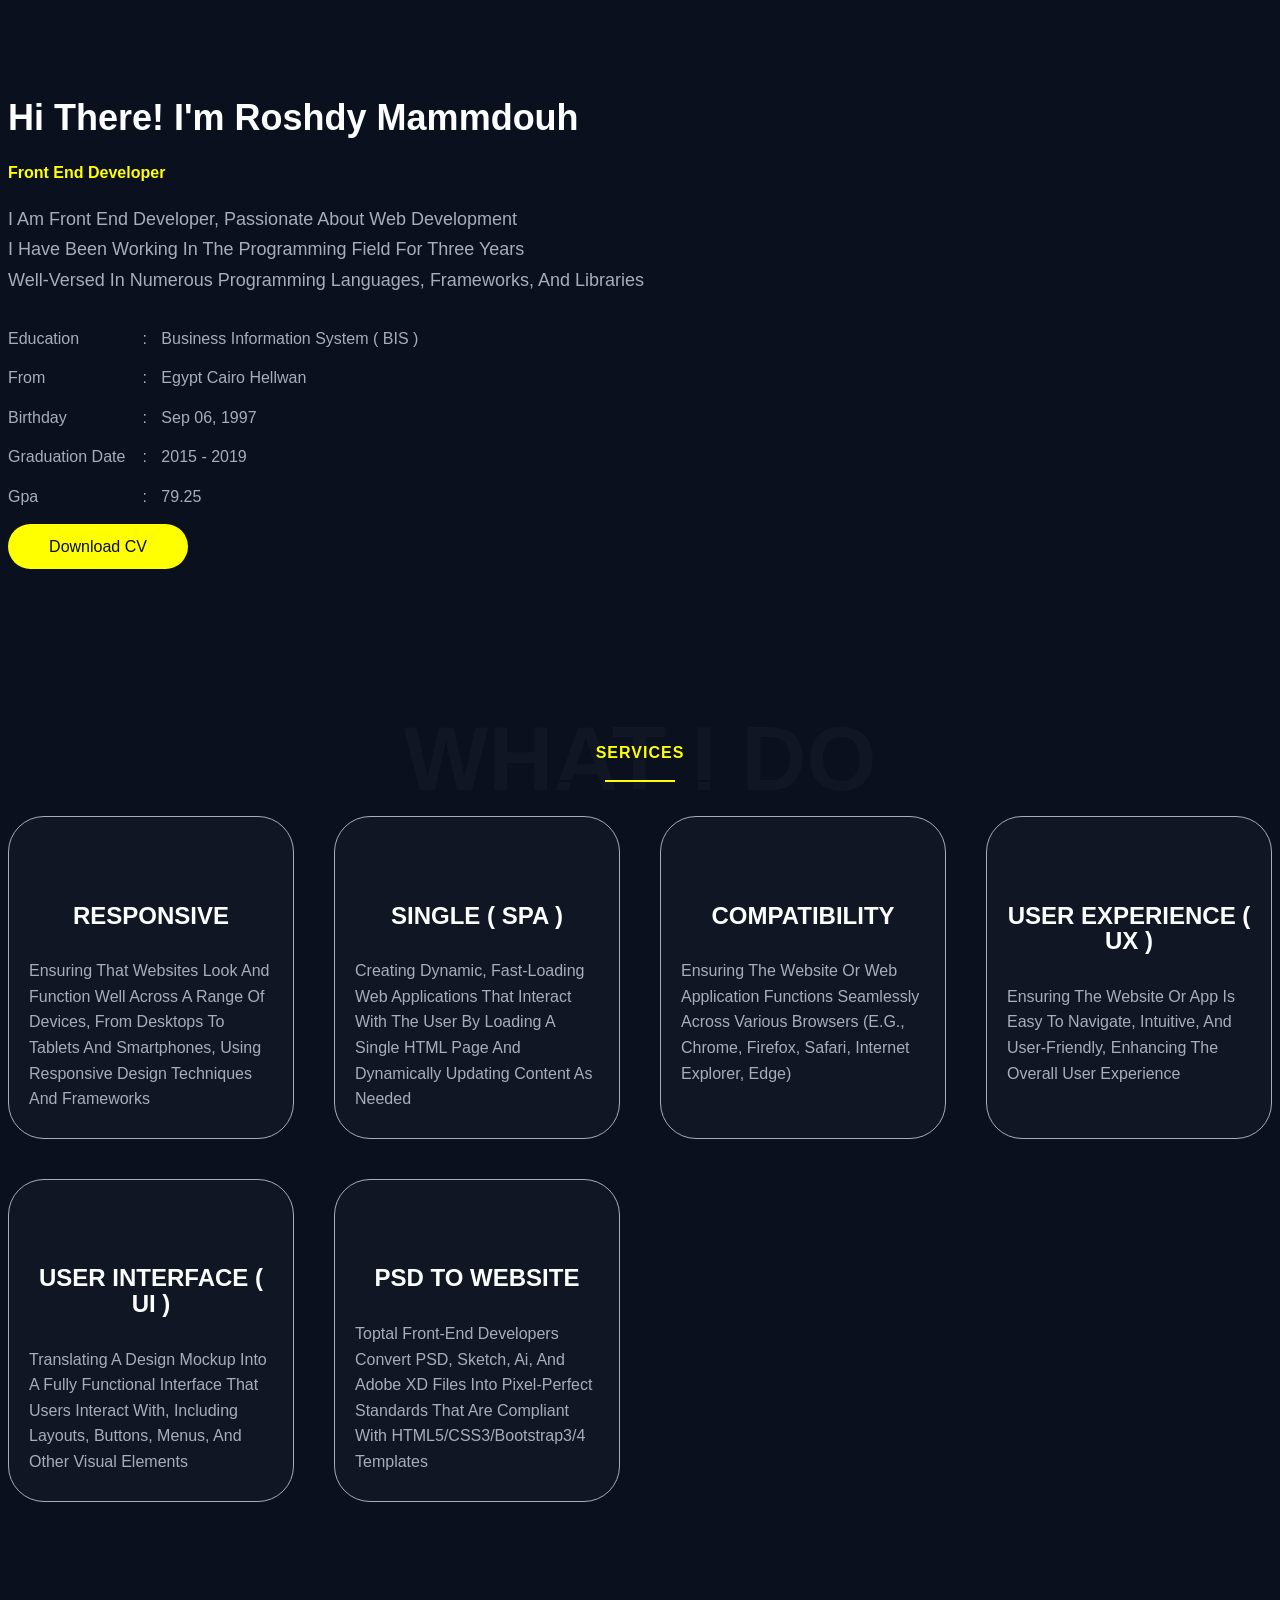
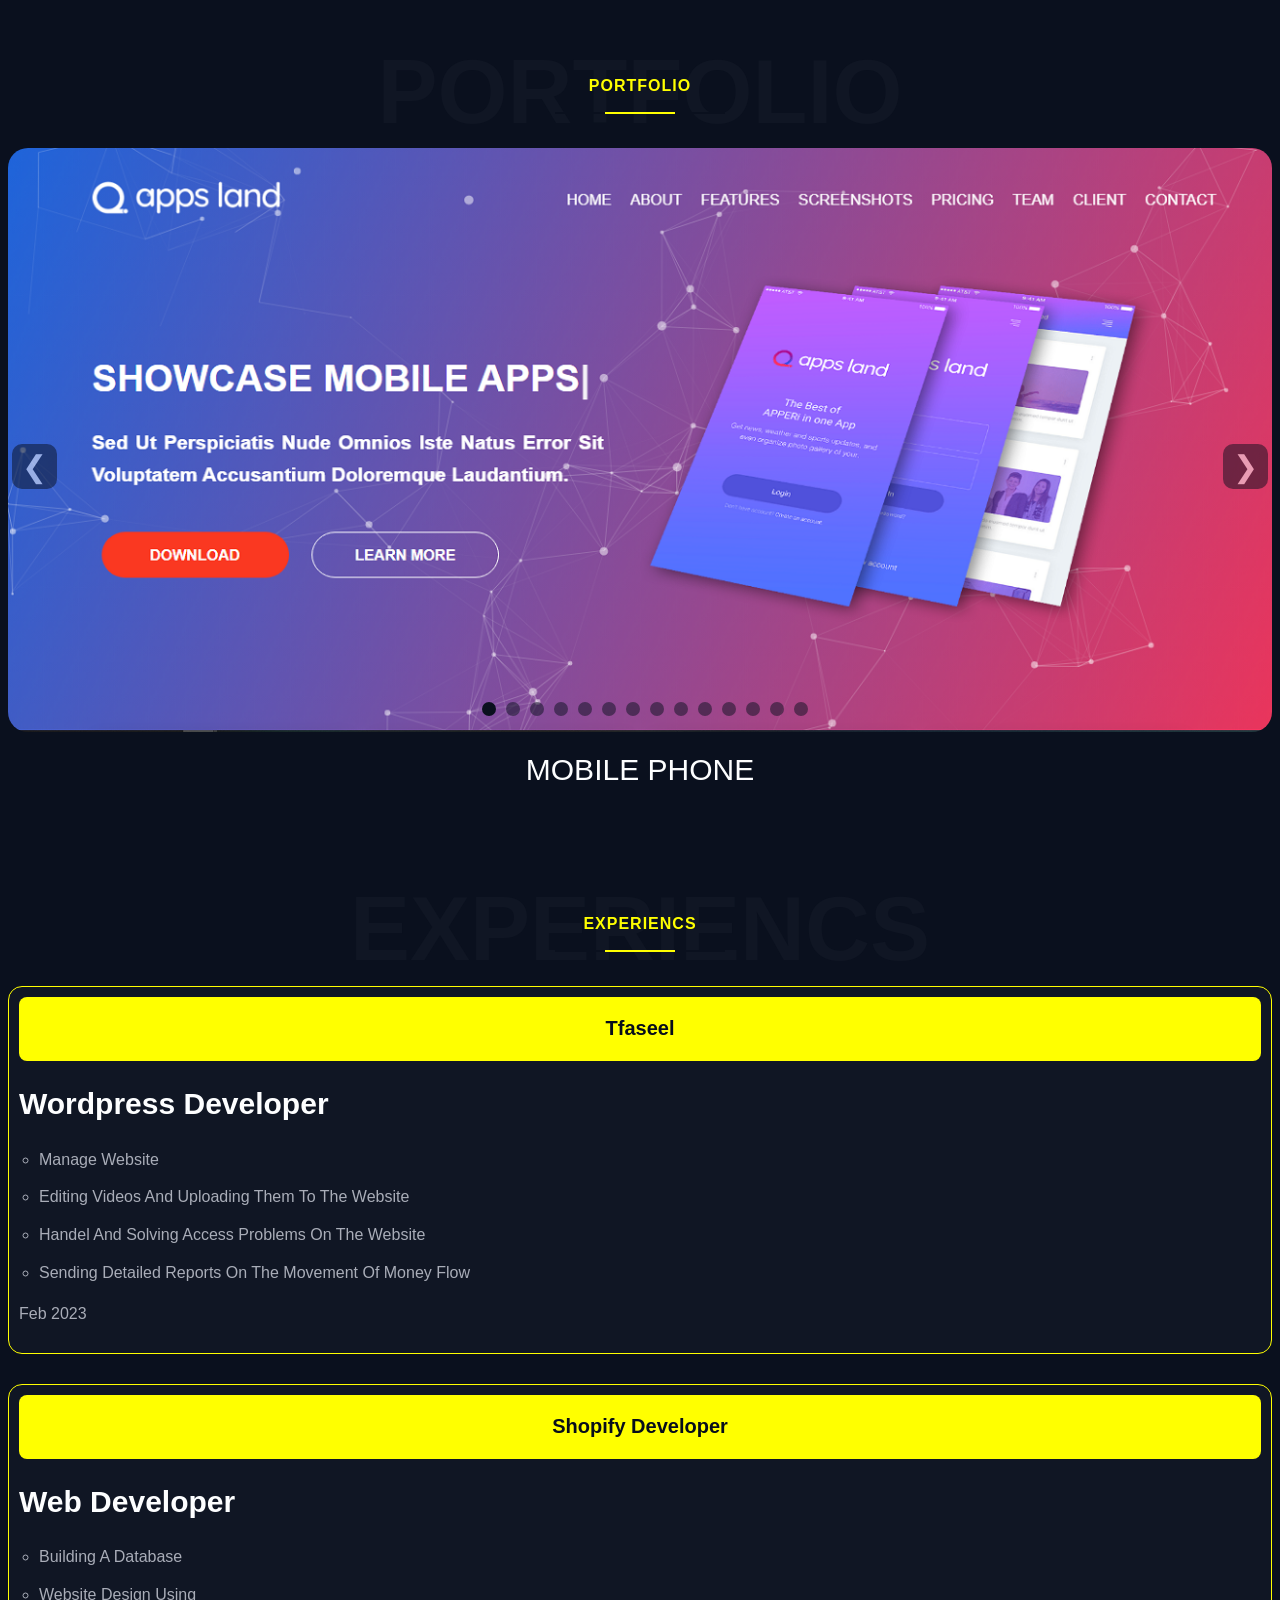
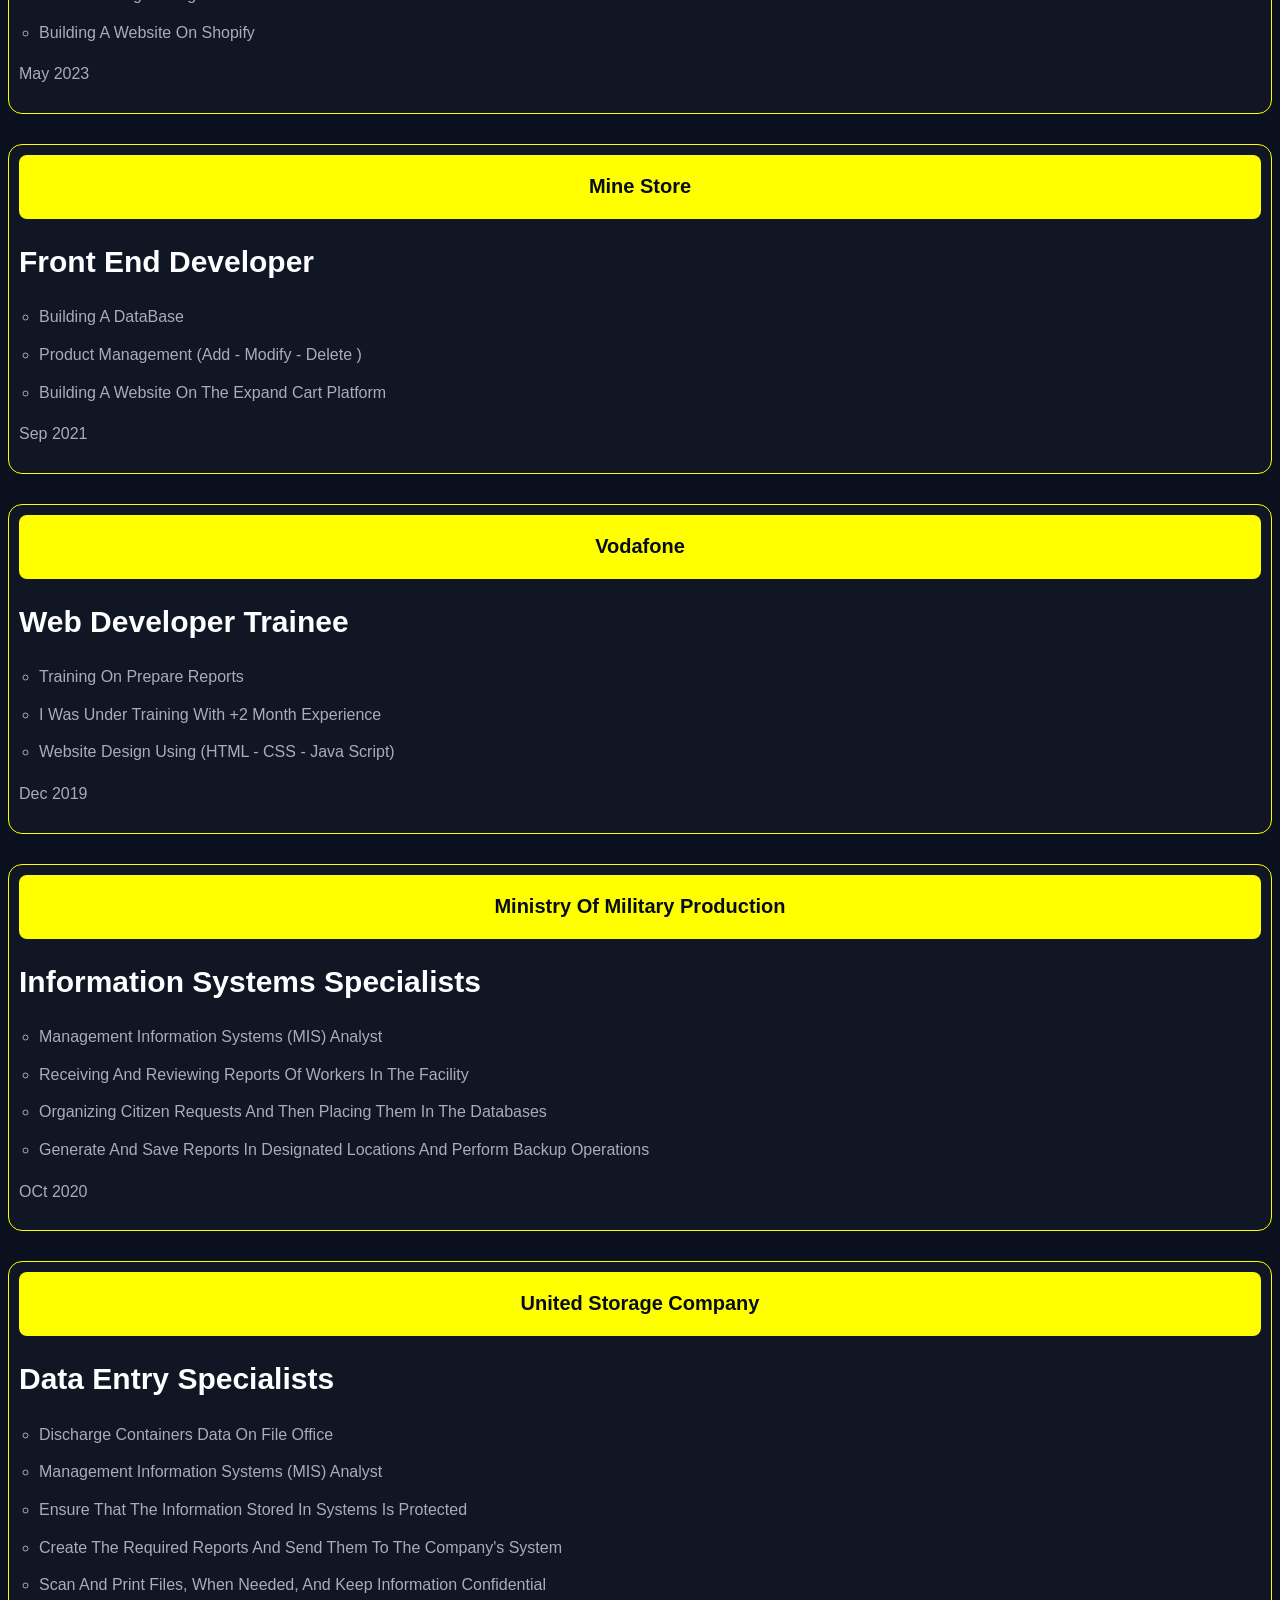
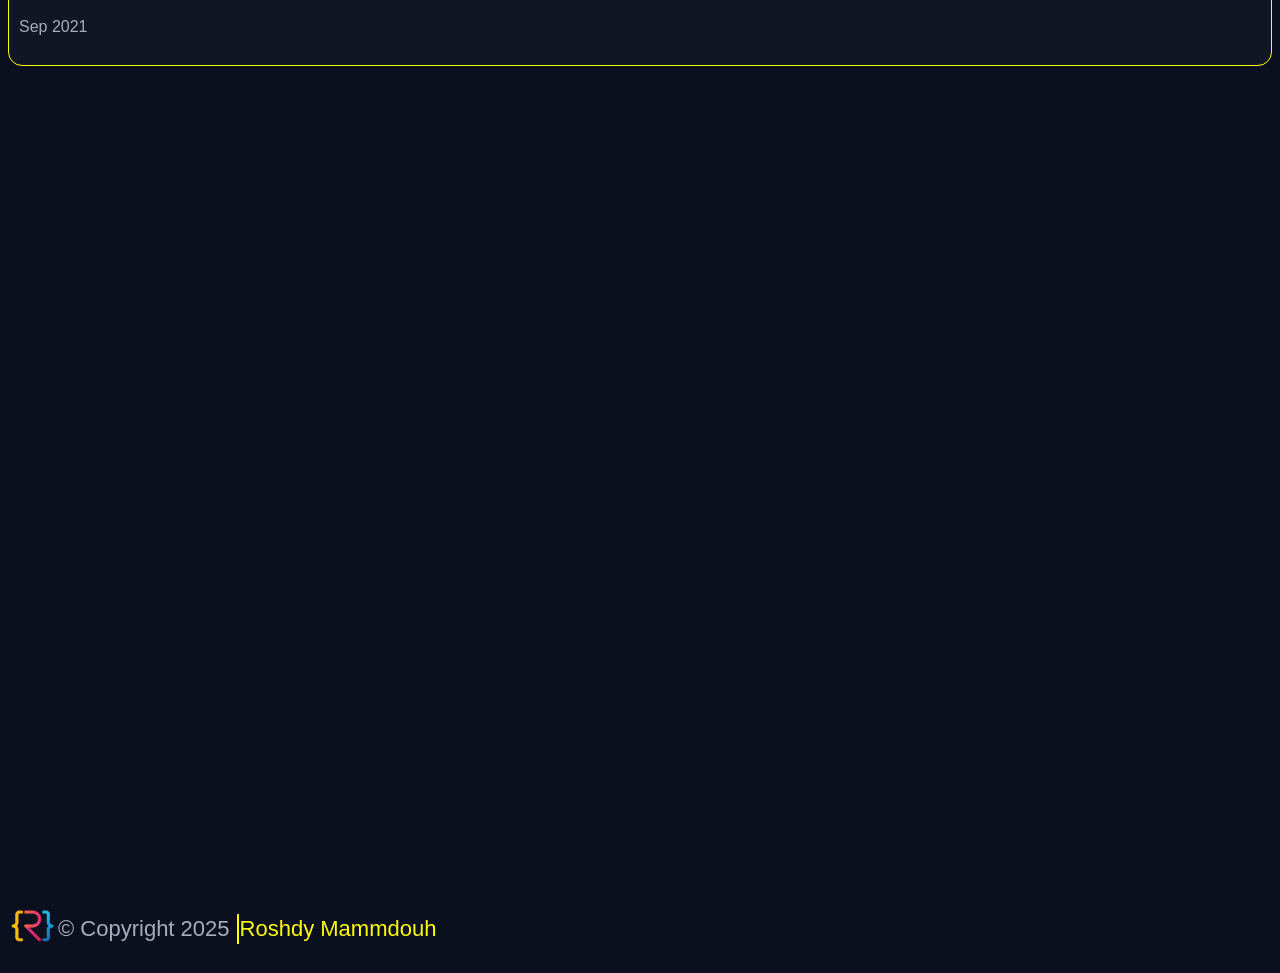
==== commit b6ccddda: "20-2" ====
--- a/index.html
+++ b/index.html
@@ -300,7 +300,7 @@
                                 <div class="background"> <img src="Images/slideShow/7-Kaspera.PNG" alt=""> </div>
                                 <div class="links centerByFlex">
                                     <div class="eye"><a href="My-Projcts/7-kasper/index.html"><i class="fa-regular fa-eye"></i></a></div>
-                                    <div class="name">Mojuri</div>
+                                    <div class="name">kasper</div>
                                     <div class="code"><a href="https://github.com/Roshdy0/kasper"><i class="fa-solid fa-code"></i></a></div>
                                 </div>
                             </div>
--- a/css/index.css
+++ b/css/index.css
@@ -448,7 +448,7 @@
 .portfolio .arrows .arrow{
     position: absolute;
     top: 50%;
-    left: 0;
+    left: 4px;
     padding: 10px;
     font-size: 30px;
     border-radius: 10px;
@@ -456,7 +456,7 @@
     transform: matrix(1, 0, 0, 1, 0, 0);
 }
 .portfolio .slideshow .next{ 
-    right: 0; 
+    right: 4px; 
     left: unset;
 }
 .portfolio .slideshow .dots{
@@ -478,7 +478,8 @@
 }
 @media (max-width: 768px) {
     .portfolio .arrows .arrow{
-        font-size: 25px;
+        font-size: 20px;
+        padding: 4px;
     }
     .portfolio .slideshow .slid .contant .links{
         font-size: 20px;
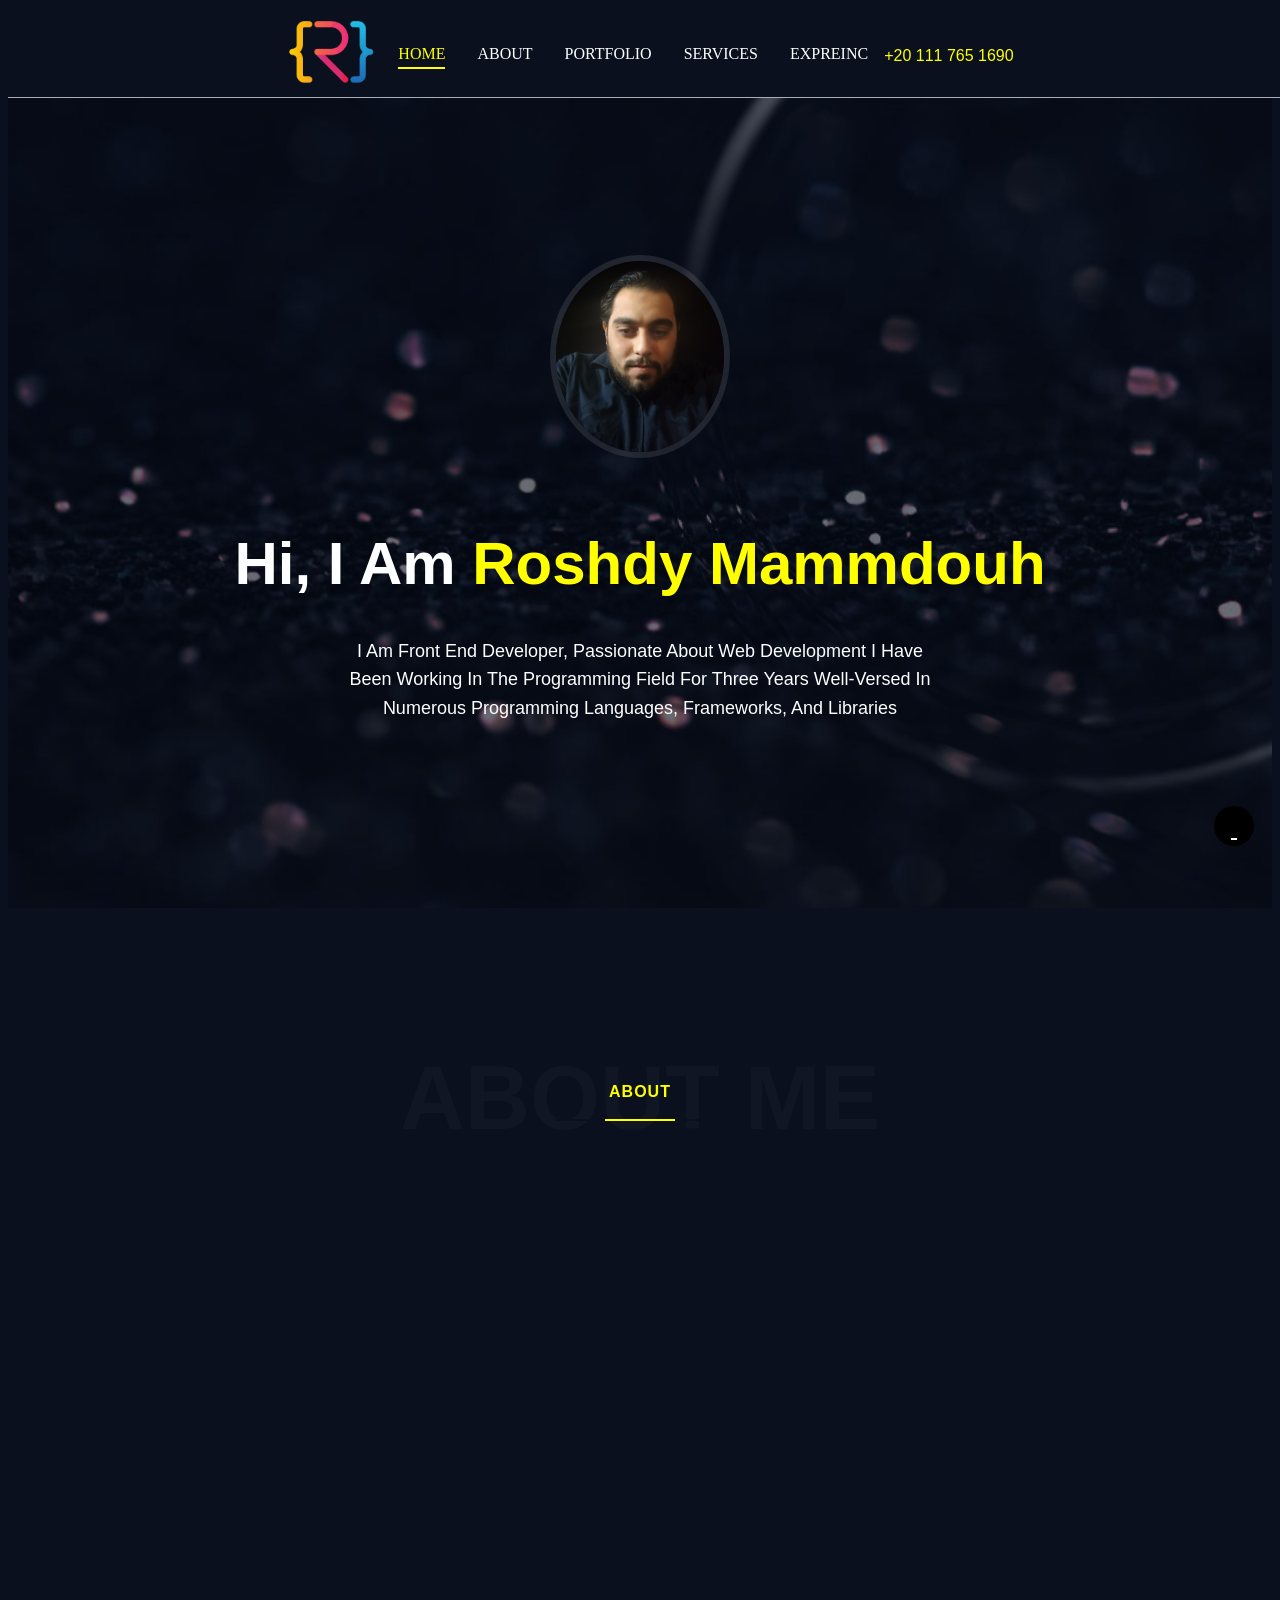
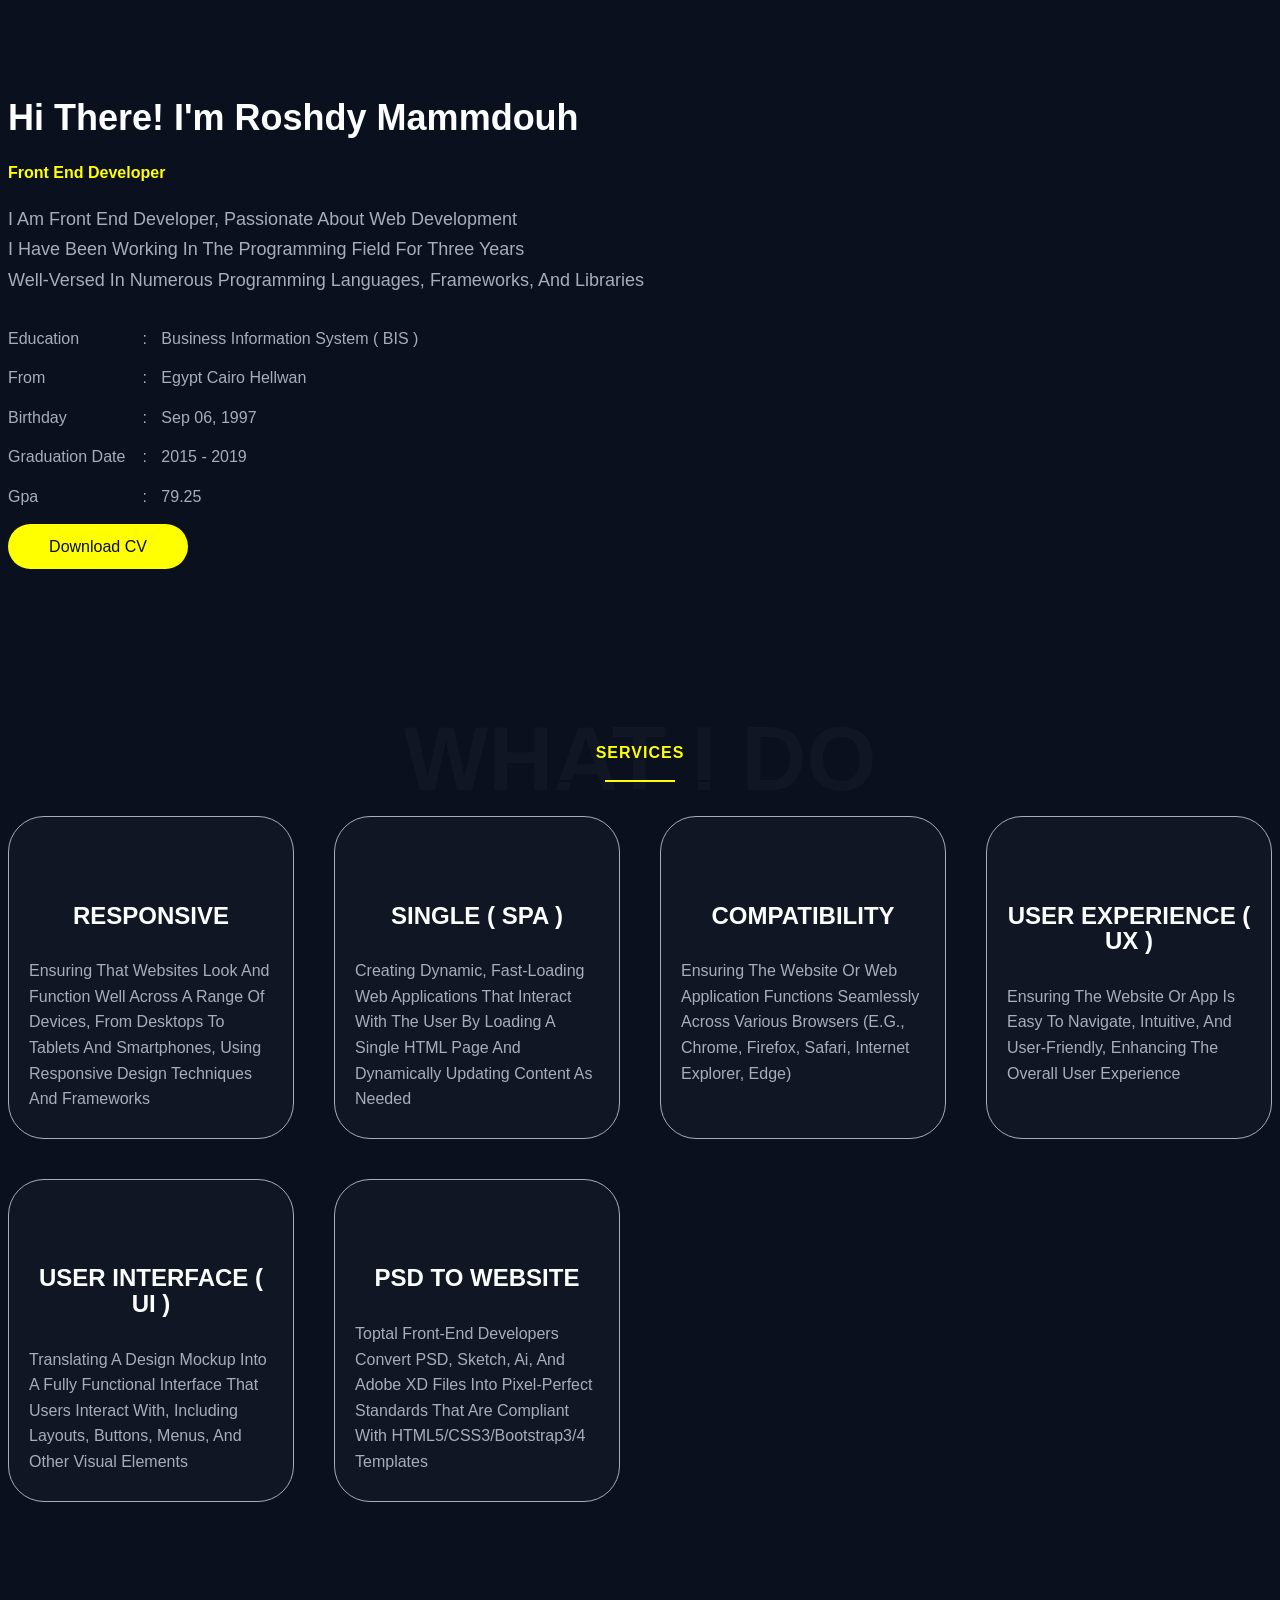
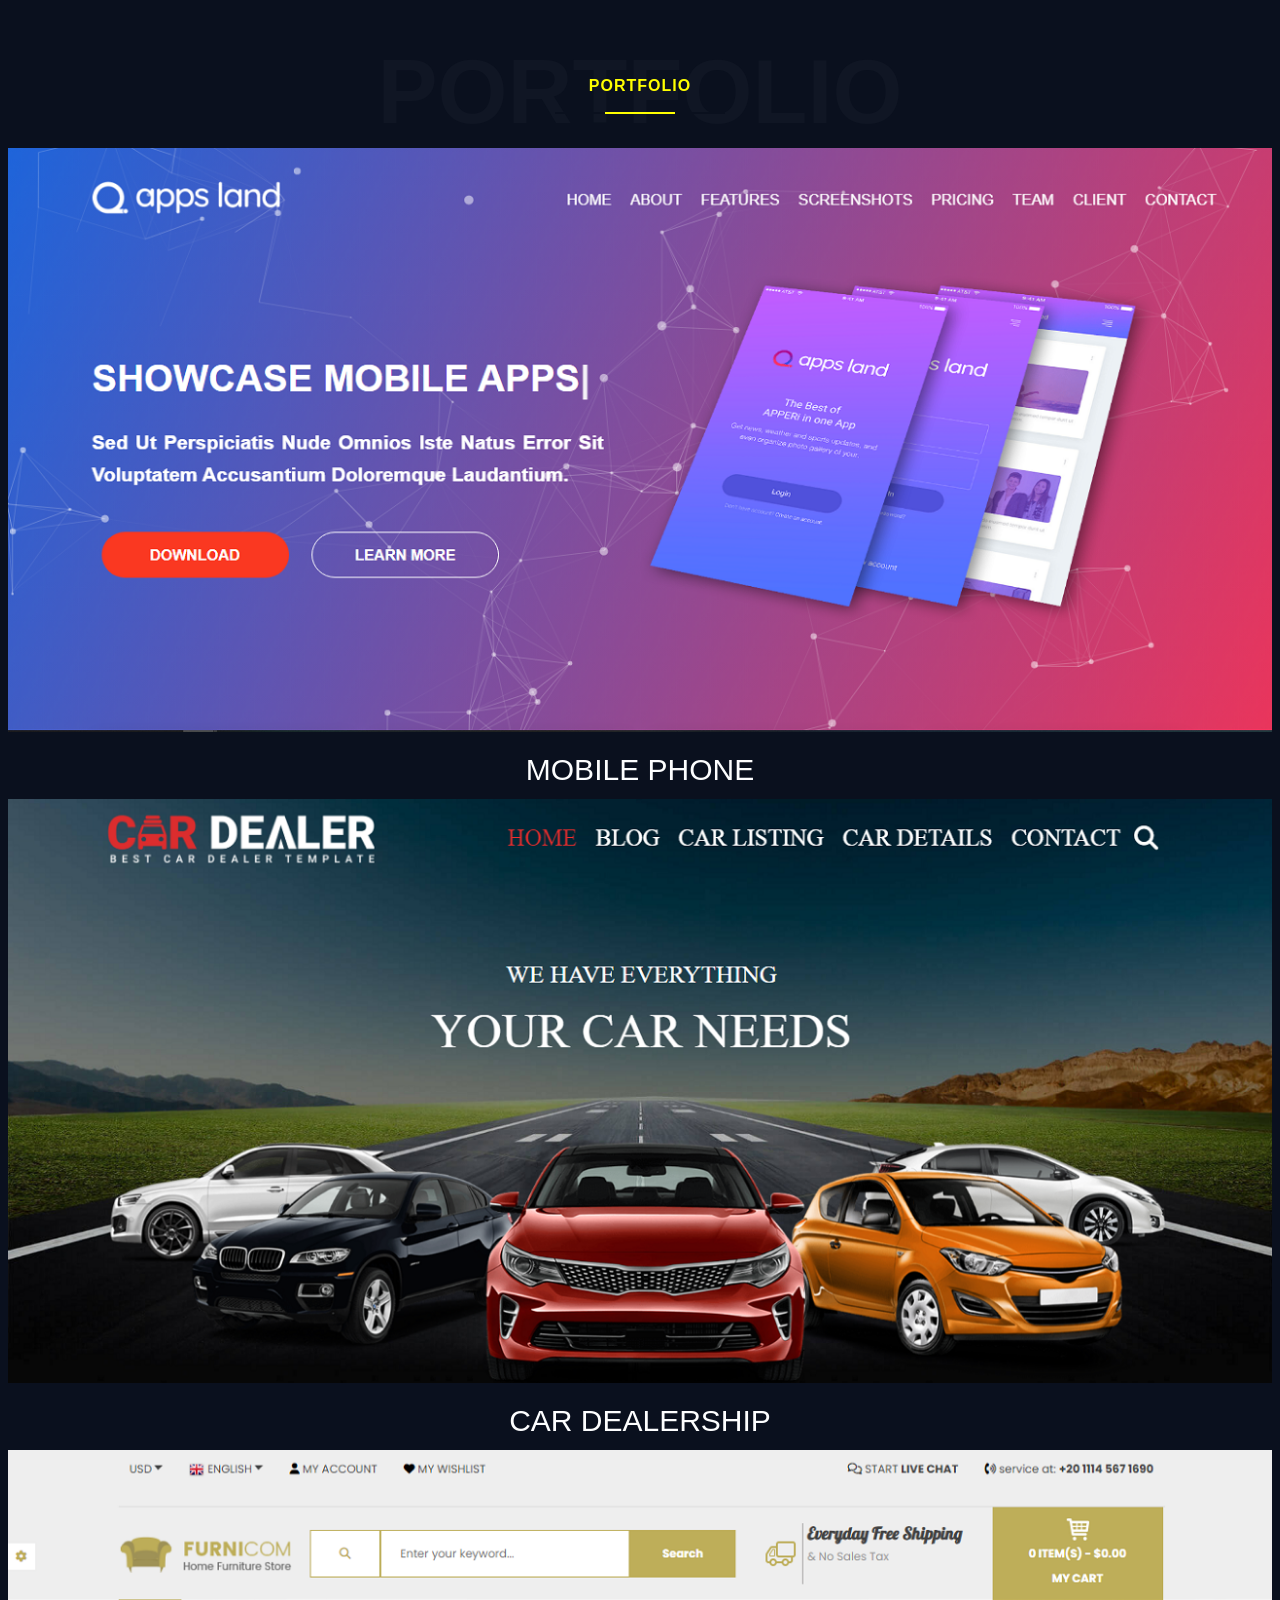
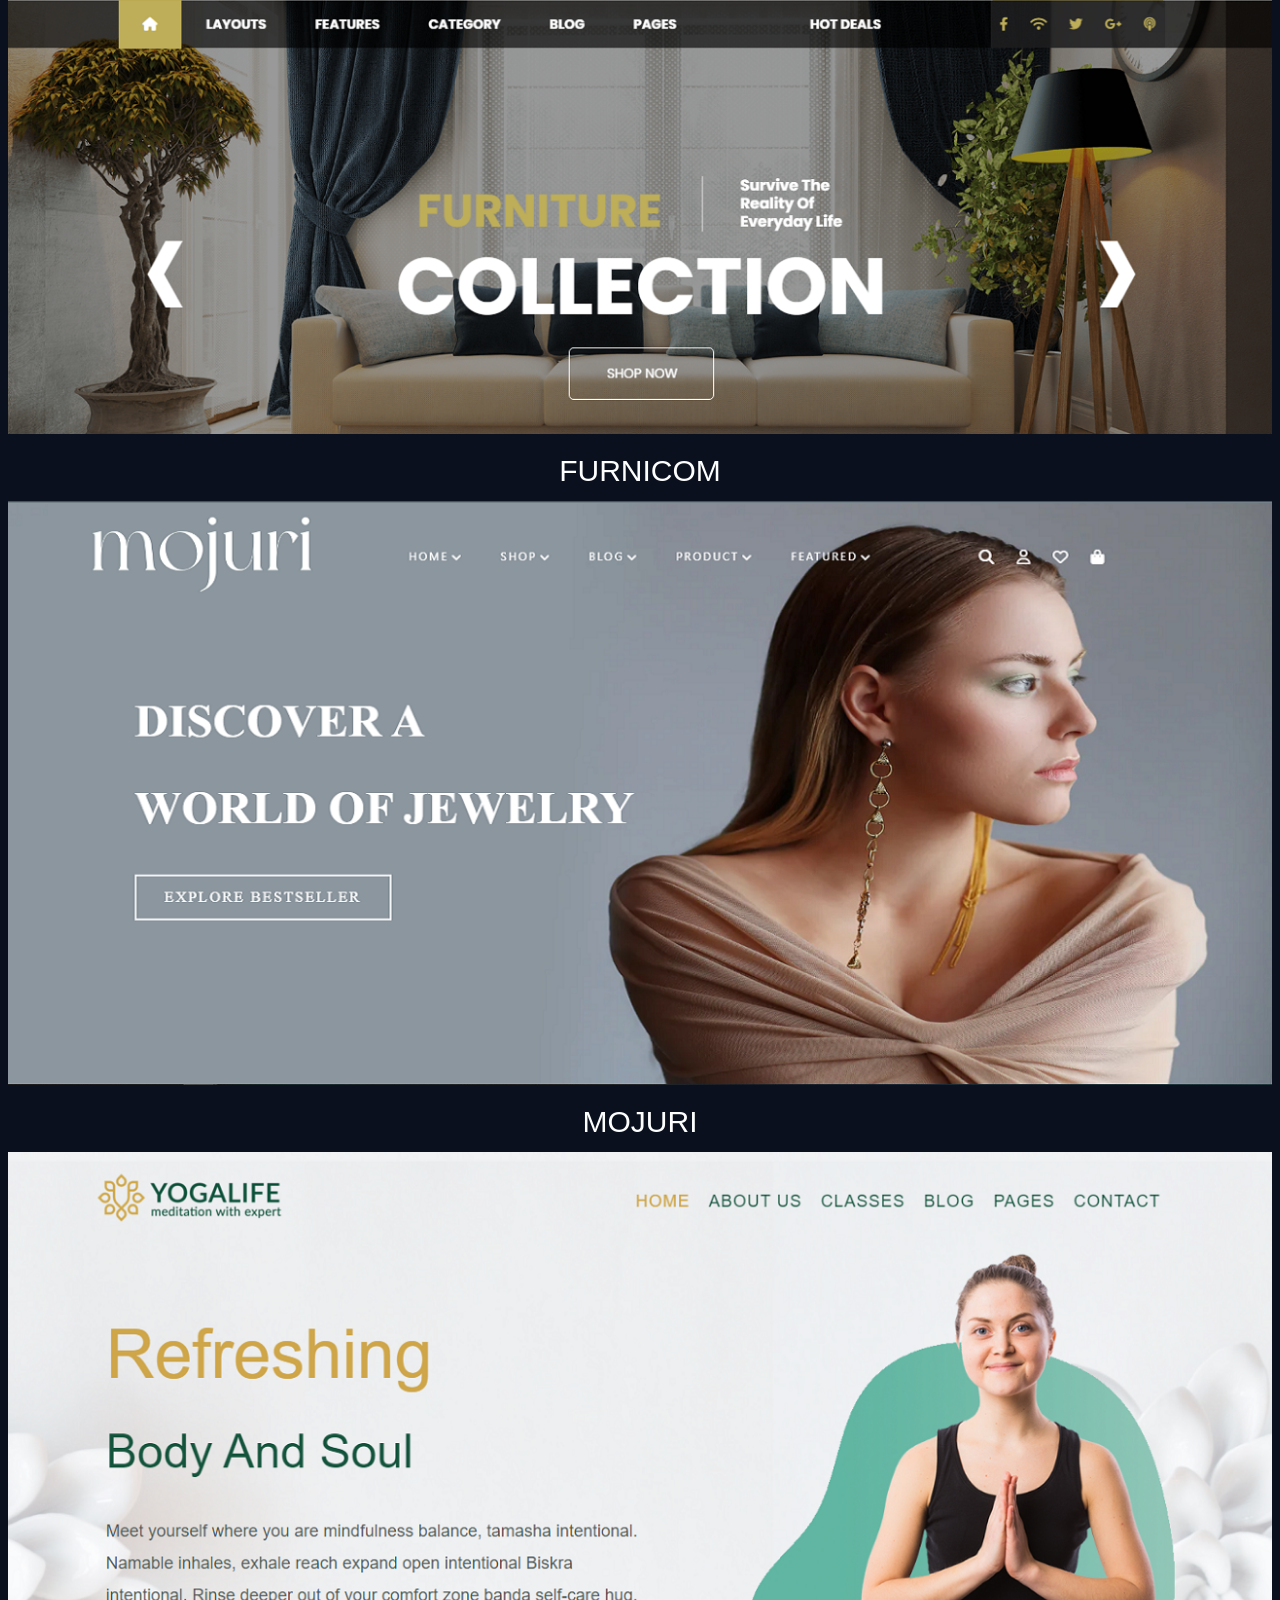
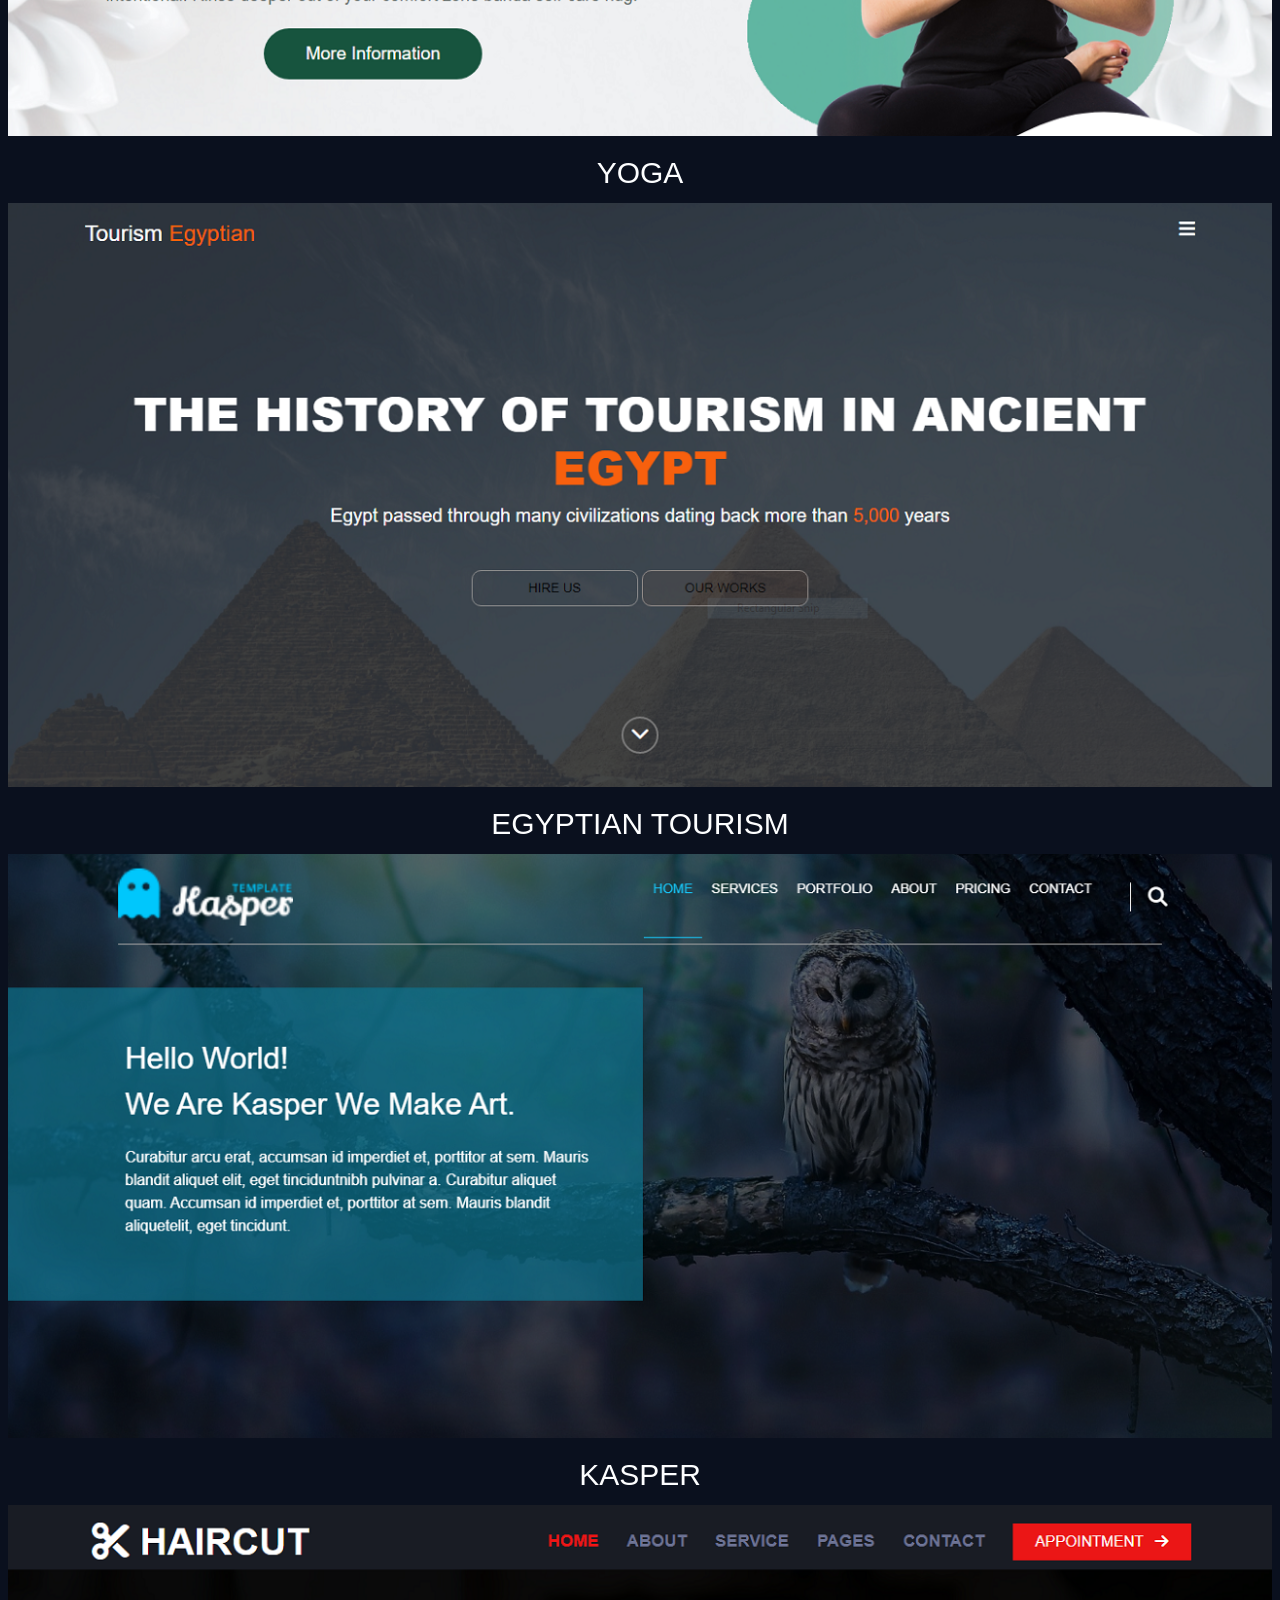
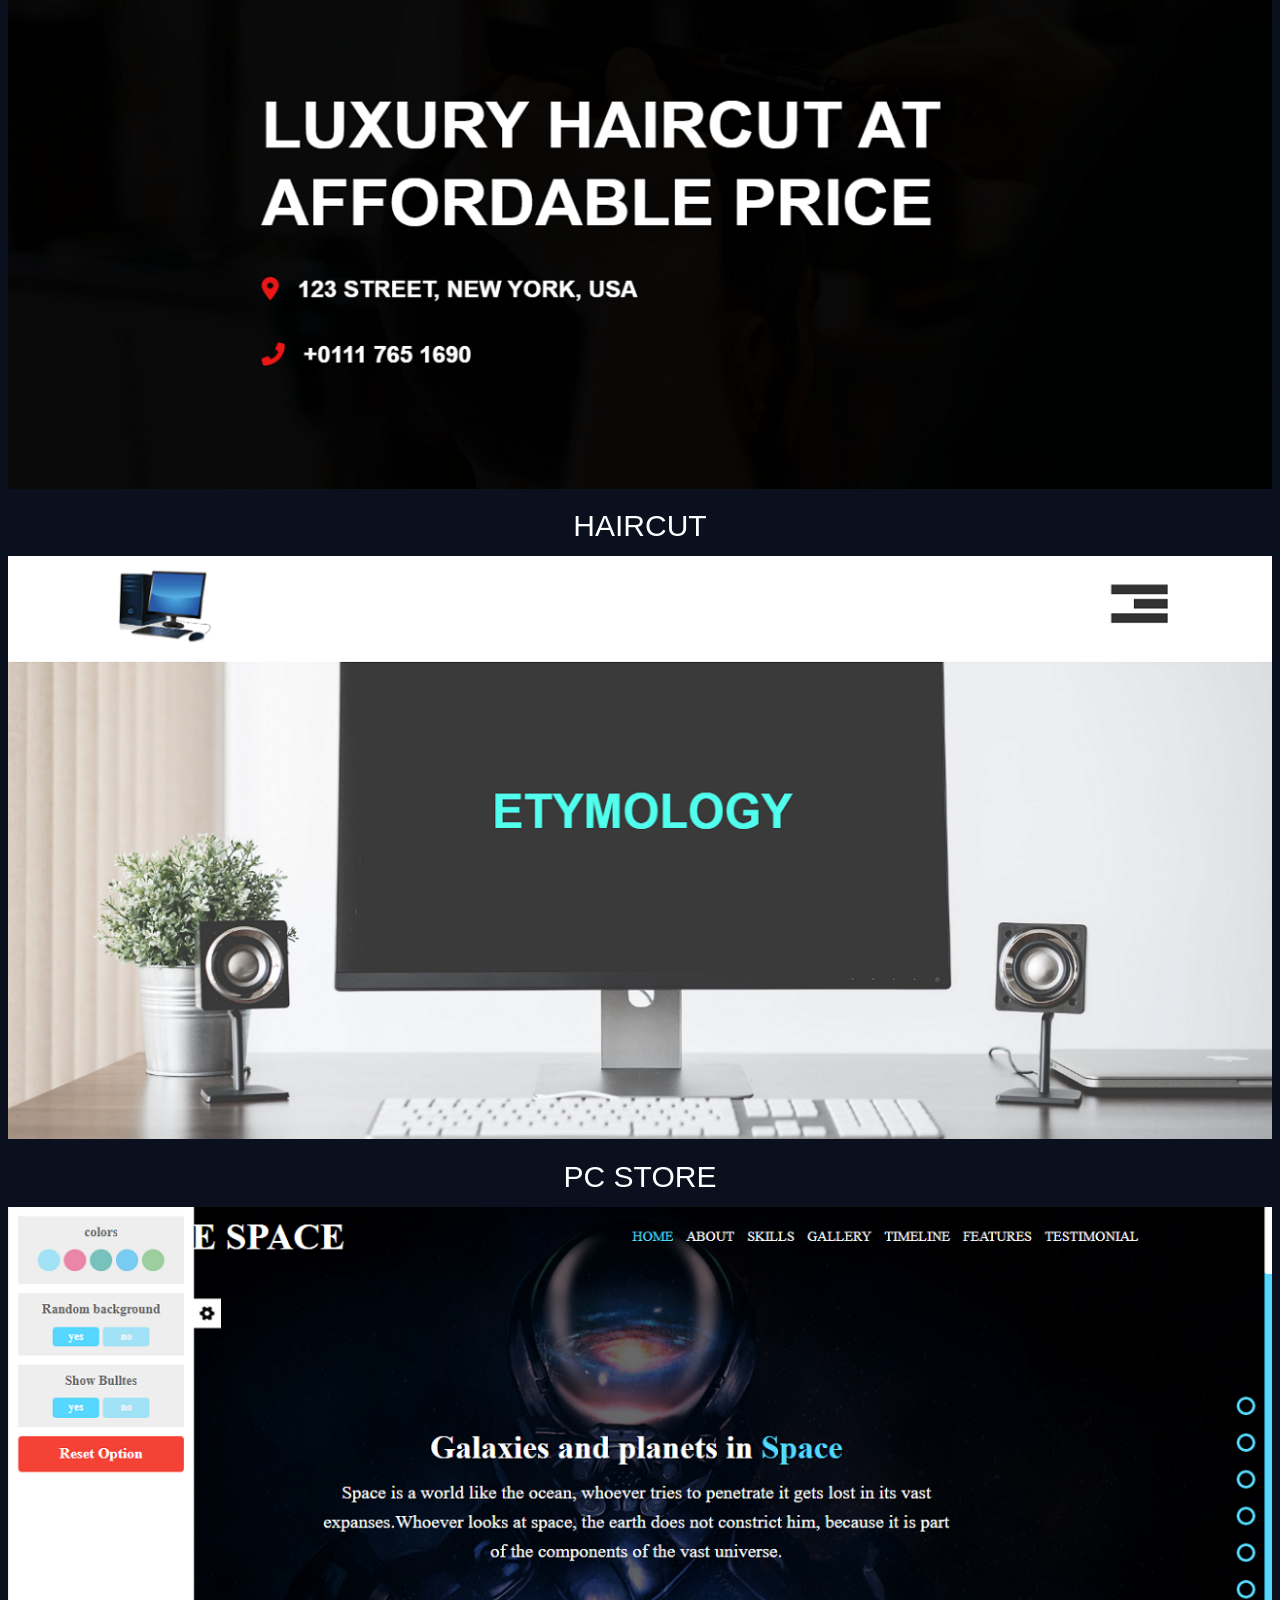
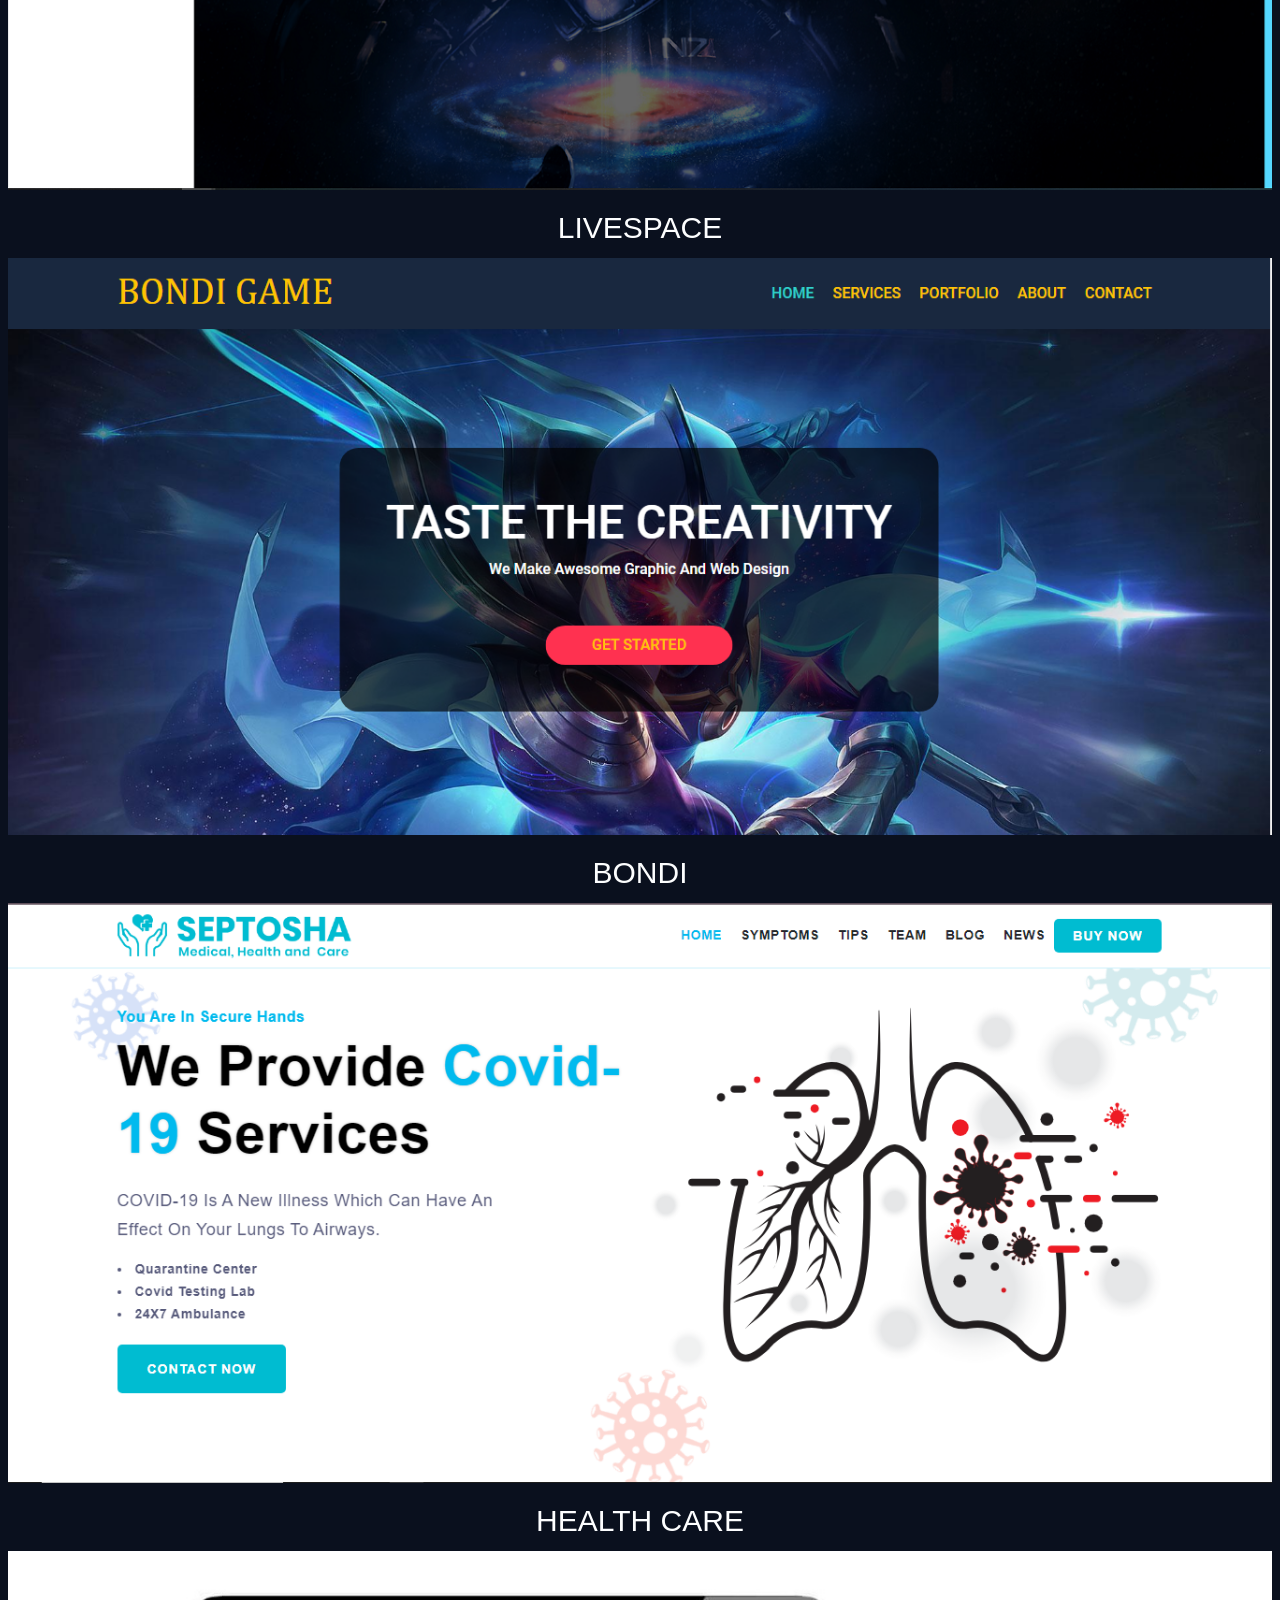
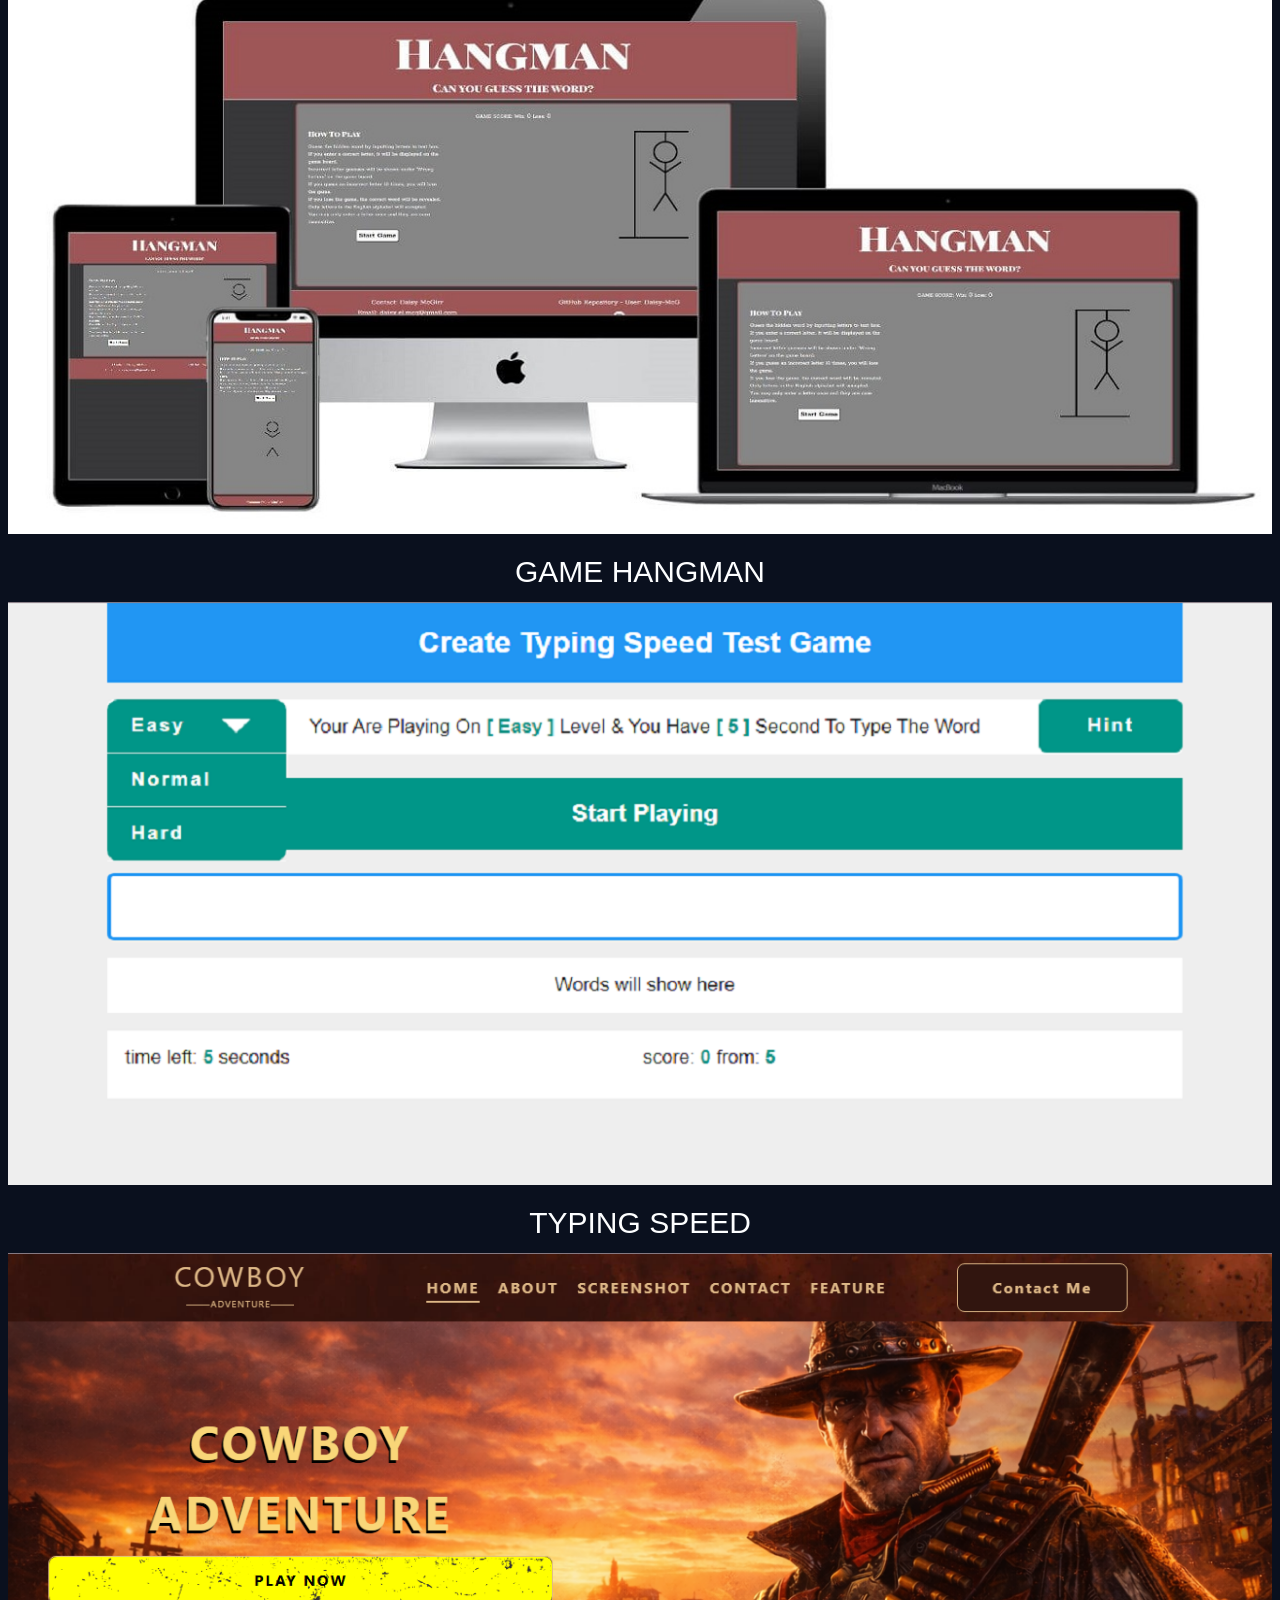
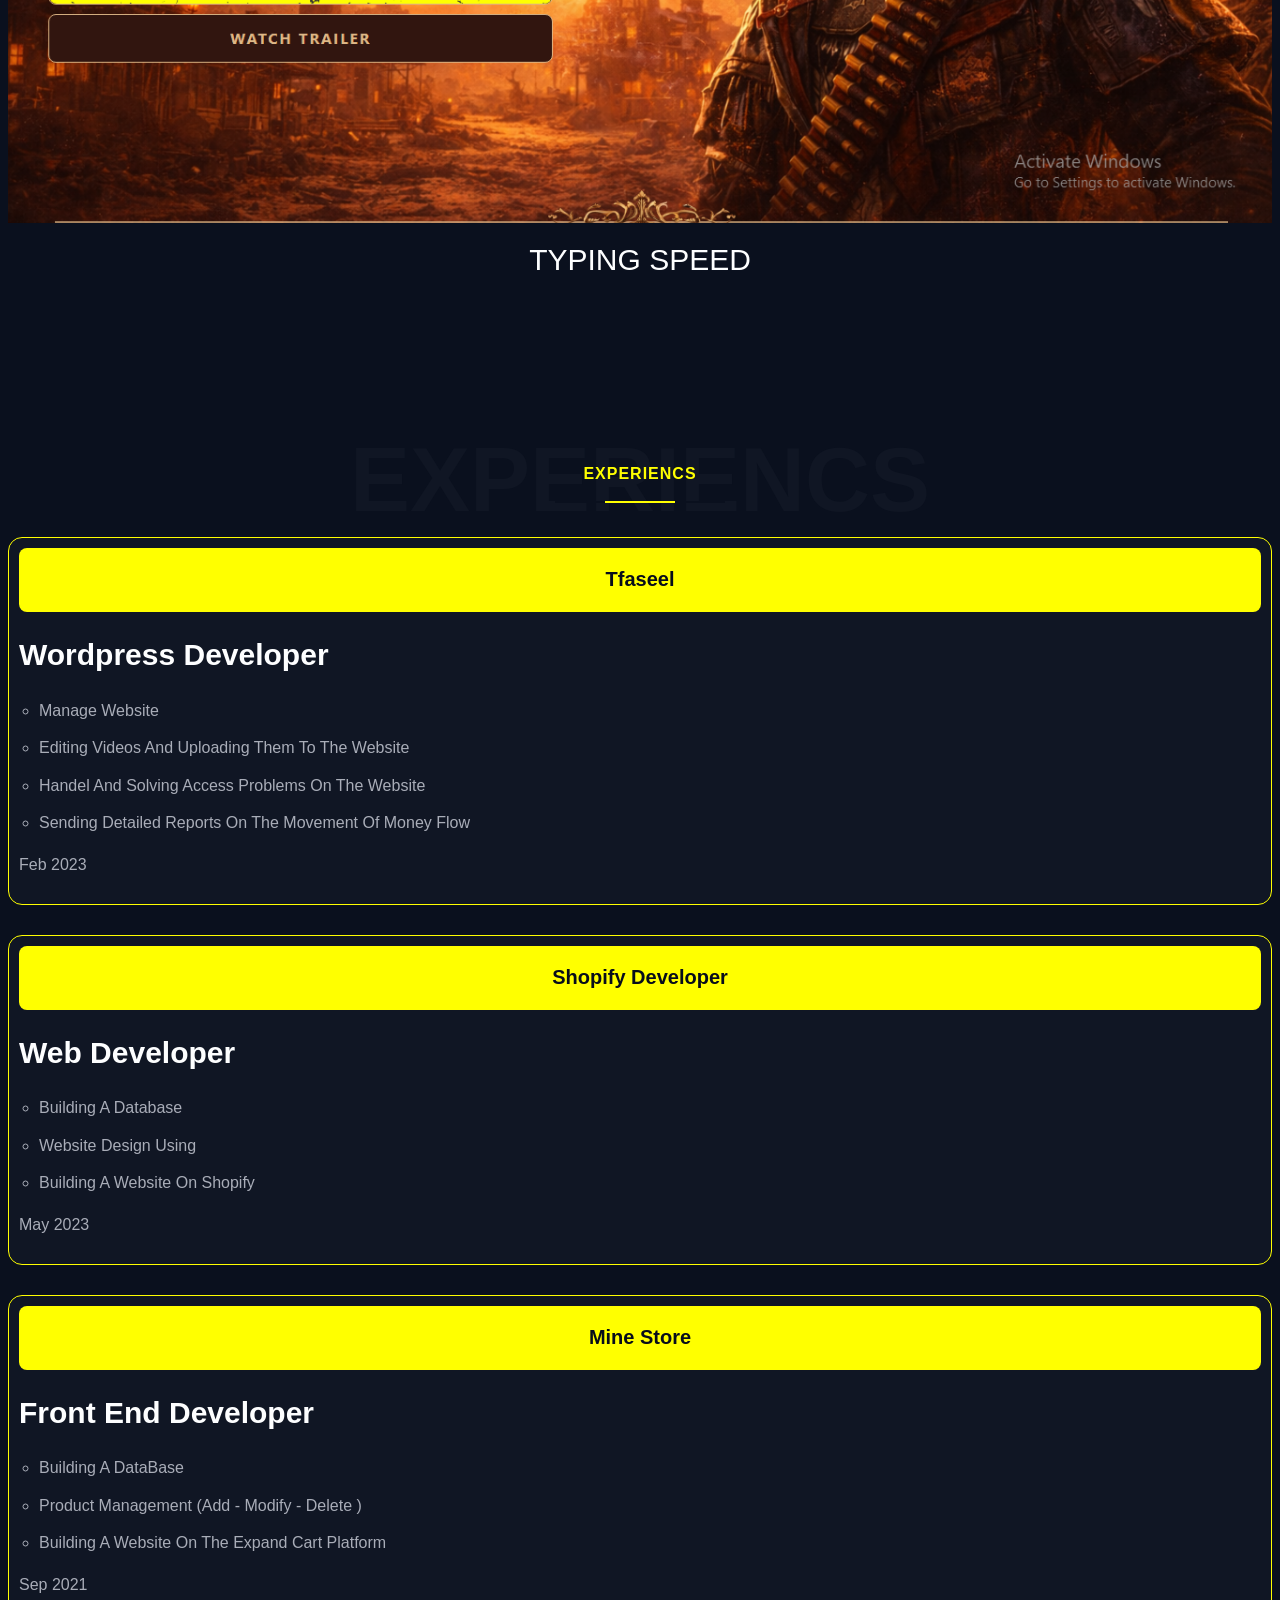
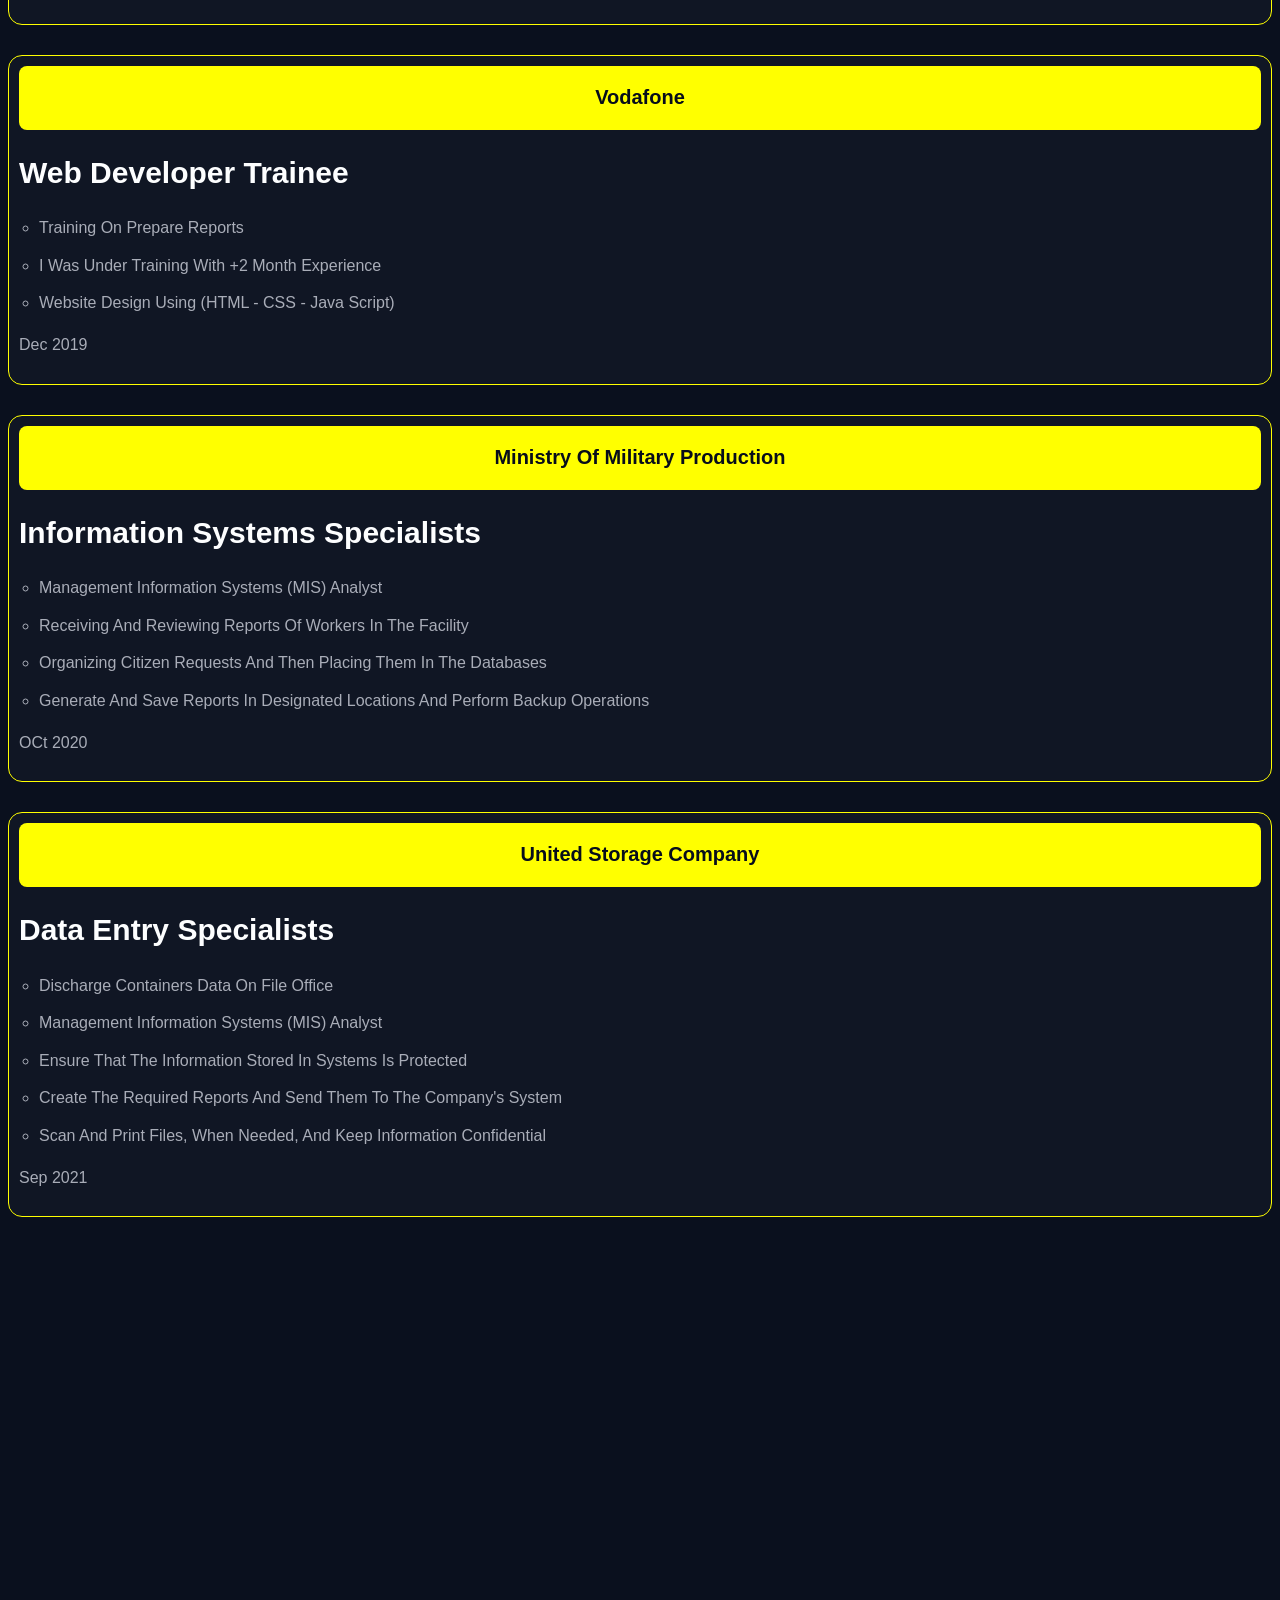
==== commit 65841937: "PortFolio 17/2/2026" ====
--- a/index.html
+++ b/index.html
@@ -7,6 +7,8 @@
         <link rel="stylesheet" href="css/webfonts.min.css">
         <link rel="stylesheet" href="library/Bootstrap/bootstrap.css">
         <link rel="stylesheet" href="library/Bootstrap/bootstrap.rtl.css">
+        <link rel="stylesheet" href="library/OwlCarousel2-2.3.4/owl.carousel.min.css">
+        <link rel="stylesheet" href="library/OwlCarousel2-2.3.4/owl.theme.default.min.css">
         <link rel="stylesheet" href="css/FrameWork.css">
         <link rel="stylesheet" href="css/index.css">
         <title>Roshdy Mammdouh</title>
@@ -46,12 +48,11 @@
                     </ul>
                 </div>
             </div>
-            <div class="clearfix"></div>
         </div>
         <!-- End Header -->
 
         <!-- Start Landing -->
-        <div class="landing text-center" id="landing">
+        <div class="landing centerByFlex" id="landing">
             <div class="container">
                 <div class="image">
                     <img src="Images/Landing/me.jpg" alt="Roshdy Mammdouh">
@@ -176,7 +177,7 @@
                     <div class="watermark">what i do</div>
                 </div>
                 <div class="contant text-center">
-                   <div class="grid-template">
+                    <div class="grid-template">
                         <div class="box">
                             <div class="icon"> <i class="fa-solid fa-maximize"></i> </div>
                             <div class="title"> <p>Responsive</p> </div>
@@ -234,7 +235,8 @@
                     <div class="watermark">portfolio</div>
                 </div>
                 <div class="slideshow">
-                    <div class="slides">
+                    <div class="slides owl-carousel owl-theme">
+                        <!-- 1-Mobile-Phone -->
                         <div class="slid">
                             <div class="contant">
                                 <div class="background"> <img src="Images/slideShow/1-Mobile-Phone.PNG" alt=""> </div>
@@ -245,7 +247,8 @@
                                 </div>
                             </div>
                         </div>
-                        <div class="slid">
+                        <!-- 2-Car-Dealership -->
+                        <div class="slid"> 
                             <div class="contant">
                                 <div class="background"> <img src="Images/slideShow/2-Car-Dealership.PNG" alt=""> </div>
                                 <div class="links centerByFlex">
@@ -255,7 +258,8 @@
                                 </div>
                             </div>
                         </div>
-                        <div class="slid">
+                        <!-- 3-Furnicom -->
+                        <div class="slid"> 
                             <div class="contant">
                                 <div class="background"> <img src="Images/slideShow/3-Furnicom.PNG" alt="Furnicom"> </div>
                                 <div class="links centerByFlex">
@@ -265,6 +269,7 @@
                                 </div>
                             </div>
                         </div>
+                        <!-- 4-mojuri -->
                         <div class="slid">
                             <div class="contant">
                                 <div class="background"> <img src="Images/slideShow/4-mojuri.PNG" alt=""> </div>
@@ -275,6 +280,7 @@
                                 </div>
                             </div>
                         </div>
+                        <!-- 5-yoga -->
                         <div class="slid">
                             <div class="contant">
                                 <div class="background"> <img src="Images/slideShow/5-yoga.PNG" alt=""> </div>
@@ -285,16 +291,18 @@
                                 </div>
                             </div>
                         </div>
+                        <!-- 6-Egyptian -->
                         <div class="slid">
                             <div class="contant">
                                 <div class="background"> <img src="Images/slideShow/6-Egyptian-Tourism.PNG" alt=""> </div>
                                 <div class="links centerByFlex">
-                                    <div class="eye"><a href="My-Projcts/6-Egyptian-Tourism/index.html"><i class="fa-regular fa-eye"></i></a></div>
+                                    <div class="eye"><a href="My-Projcts/6-Egyptian-Tourism/Egyptian-Tourism.html"><i class="fa-regular fa-eye"></i></a></div>
                                     <div class="name">Egyptian Tourism</div>
                                     <div class="code"><a href="https://github.com/Roshdy-Mammdouh/Egyptian"><i class="fa-solid fa-code"></i></a></div>
                                 </div>
                             </div>
                         </div>
+                        <!-- 7-Kaspera -->
                         <div class="slid">
                             <div class="contant">
                                 <div class="background"> <img src="Images/slideShow/7-Kaspera.PNG" alt=""> </div>
@@ -305,6 +313,7 @@
                                 </div>
                             </div>
                         </div>
+                        <!-- 8-haircut -->
                         <div class="slid">
                             <div class="contant">
                                 <div class="background"> <img src="Images/slideShow/8-haircut.PNG" alt=""> </div>
@@ -315,6 +324,7 @@
                                 </div>
                             </div>
                         </div>
+                        <!-- 9-Pc -->
                         <div class="slid">
                             <div class="contant">
                                 <div class="background"> <img src="Images/slideShow/9-Pc.PNG" alt=""> </div>
@@ -325,6 +335,7 @@
                                 </div>
                             </div>
                         </div>
+                        <!-- 10-LiveSpace -->
                         <div class="slid">
                             <div class="contant">
                                 <div class="background"> <img src="Images/slideShow/10-LiveSpace.PNG" alt=""> </div>
@@ -335,72 +346,64 @@
                                 </div>
                             </div>
                         </div>
-                        <div class="slid">
-                            <div class="contant">
-                                <div class="background"> <img src="Images/slideShow/11-GameHangman.jpg" alt=""> </div>
-                                <div class="links centerByFlex">
-                                    <div class="eye"><a href="My-Projcts/11-Game Hangman/index.html"><i class="fa-regular fa-eye"></i></a></div>
+                        <!-- 11- Bondi -->
+                        <div class="slid">
+                            <div class="contant">
+                                <div class="background"> <img src="Images/slideShow/11-Bondi.PNG" alt=""> </div>
+                                <div class="links centerByFlex">
+                                    <div class="eye"><a href="My-Projcts/11- Bondi/BondiGame.html"><i class="fa-regular fa-eye"></i></a></div>
+                                    <div class="name">Bondi</div>
+                                    <div class="code"><a href="https://github.com/Roshdy0/Bondi"><i class="fa-solid fa-code"></i></a></div>
+                                </div>
+                            </div>
+                        </div>
+                        <!-- 12-Septosha -->
+                        <div class="slid">
+                            <div class="contant">
+                                <div class="background"> <img src="Images/slideShow/12-Health Care.PNG" alt=""> </div>
+                                <div class="links centerByFlex">
+                                    <div class="eye"><a href="My-Projcts/12-Septosha/index.html"><i class="fa-regular fa-eye"></i></a></div>
+                                    <div class="name">Health Care</div>
+                                    <div class="code"><a href="https://github.com/Roshdy0/Septosha"><i class="fa-solid fa-code"></i></a></div>
+                                </div>
+                            </div>
+                        </div>
+                        <!-- 13-GameHangman -->
+                        <div class="slid">
+                            <div class="contant">
+                                <div class="background"> <img src="Images/slideShow/13-Game Hangman.jpg" alt=""> </div>
+                                <div class="links centerByFlex">
+                                    <div class="eye"><a href="My-Projcts/13-Game Hangman/index.html"><i class="fa-regular fa-eye"></i></a></div>
                                     <div class="name">Game Hangman</div>
                                     <div class="code"><a href="https://github.com/Roshdy0/Game-Hangman"><i class="fa-solid fa-code"></i></a></div>
                                 </div>
                             </div>
                         </div>
-                        <div class="slid">
-                            <div class="contant">
-                                <div class="background"> <img src="Images/slideShow/12-Typing Speed.PNG" alt=""> </div>
-                                <div class="links centerByFlex">
-                                    <div class="eye"><a href="My-Projcts/12-Game Typing Speed Test/index.html"><i class="fa-regular fa-eye"></i></a></div>
+                        <!-- 14-Typing Speed -->
+                        <div class="slid">
+                            <div class="contant">
+                                <div class="background"> <img src="Images/slideShow/14-Typing Speed.PNG" alt=""> </div>
+                                <div class="links centerByFlex">
+                                    <div class="eye"><a href="My-Projcts/14-Game Typing Speed Test/index.html"><i class="fa-regular fa-eye"></i></a></div>
                                     <div class="name">Typing Speed</div>
                                     <div class="code"><a href="https://github.com/Roshdy0/Game-Typing-Speed-Test"><i class="fa-solid fa-code"></i></a></div>
                                 </div>
                             </div>
                         </div>
-                        <div class="slid">
-                            <div class="contant">
-                                <div class="background"> <img src="My-Projcts/13- Bondi/Bondi.PNG" alt=""> </div>
-                                <div class="links centerByFlex">
-                                    <div class="eye"><a href="My-Projcts/13- Bondi/BondiGame.html"><i class="fa-regular fa-eye"></i></a></div>
-                                    <div class="name">Bondi</div>
-                                    <div class="code"><a href="https://github.com/Roshdy0/Bondi"><i class="fa-solid fa-code"></i></a></div>
-                                </div>
-                            </div>
-                        </div>
-                        <div class="slid">
-                            <div class="contant">
-                                <div class="background"> <img src="My-Projcts/14-Septosha/Capture.PNG" alt=""> </div>
-                                <div class="links centerByFlex">
-                                    <div class="eye"><a href="My-Projcts/14-Septosha/index.html"><i class="fa-regular fa-eye"></i></a></div>
-                                    <div class="name">Septosha</div>
-                                    <div class="code"><a href="https://github.com/Roshdy0/Septosha"><i class="fa-solid fa-code"></i></a></div>
-                                </div>
-                            </div>
-                        </div>
-                    </div>
-                    
-                    <div class="arrows">
-                        <a class="prev arrow centerByFlex" onclick="plusSlides(-1)">❮</a>
-                        <a class="next arrow centerByFlex" onclick="plusSlides(1)">❯</a>
-                    </div>
-                    
-                    <ul class="dots centerByFlex">
-                        <li class="dot" onclick="currentSlide(1)"></li> 
-                        <li class="dot" onclick="currentSlide(2)"></li> 
-                        <li class="dot" onclick="currentSlide(3)"></li> 
-                        <li class="dot" onclick="currentSlide(4)"></li> 
-                        <li class="dot" onclick="currentSlide(5)"></li> 
-                        <li class="dot" onclick="currentSlide(6)"></li> 
-                        <li class="dot" onclick="currentSlide(7)"></li> 
-                        <li class="dot" onclick="currentSlide(8)"></li> 
-                        <li class="dot" onclick="currentSlide(9)"></li> 
-                        <li class="dot" onclick="currentSlide(10)"></li> 
-                        <li class="dot "onclick="currentSlide(11)"></li> 
-                        <li class="dot "onclick="currentSlide(12)"></li> 
-                        <li class="dot "onclick="currentSlide(13)"></li> 
-                        <li class="dot "onclick="currentSlide(14)"></li> 
-                    </ul>
-                </div>
-            </div>
-            <div class="clearfix"></div>
+                        <!-- 14-Cowboy -->
+                        <div class="slid">
+                            <div class="contant">
+                                <div class="background"> <img src="Images/slideShow/15-Cowboy.PNG" alt=""> </div>
+                                <div class="links centerByFlex">
+                                    <div class="eye"><a href="My-Projcts/15-Cowboy/Main.html"><i class="fa-regular fa-eye"></i></a></div>
+                                    <div class="name">Typing Speed</div>
+                                    <div class="code"><a href="https://github.com/Roshdy0/Cow-Boy"><i class="fa-solid fa-code"></i></a></div>
+                                </div>
+                            </div>
+                        </div>
+                    </div>
+                </div>
+            </div>
         </div>
         <!-- End portfolio -->
 
@@ -554,9 +557,10 @@
         <!-- Start Up Arrow -->
         <div class="up centerByFlex d-none" id="Up"><a href="#landing"><i class="fa-solid fa-up-long"></i></a></div>
         <!-- End Start Arrow -->
-
+        
+        <script src="library/jquery.js"></script>
         <script src="library/Bootstrap/bootstrap.bundle.js"></script>
-        <script src="library/jquery.js"></script>
+        <script src="library//OwlCarousel2-2.3.4/owl.carousel.min.js"></script>
         <script src="js/index.js"></script>
     </body>
 </html>
--- a/css/index.css
+++ b/css/index.css
@@ -71,7 +71,7 @@
 }
 
 /* Start Animation */
-.fullwidth li::after{
+.fullwidth li a::after{
     content: "";
     width: 0;
     height: 2px;
@@ -80,7 +80,8 @@
     background-color: var(--hover-color);
 
 }
-.fullwidth li:hover::after{
+.fullwidth li:hover a::after,
+.fullwidth li a.active::after{
     width: 100%;
 }
 
@@ -132,9 +133,6 @@
 .header .logo img{
     width: 100px;
 }
-.header .links ul {
-    justify-content: flex-end;
-}
 .header .links li{
     margin: 0 16px;
     font-family: auto;
@@ -142,13 +140,8 @@
     text-transform: uppercase;
 }
 .header .phone i{
+    font-size: 20px;
     color: var(--hover-color);
-    margin: 0 10px 0 30px;
-    font-size: 20px;
-}
-.header .phone a{
-    font-family: auto;
-    color: var(--main-color);
 }
 .header .linksPhone i{
     position: absolute;
@@ -195,6 +188,7 @@
 .landing{
     height: 100vh;
     min-height: 600px;
+    text-align: center;
     padding-top: 120px;
     background-size: cover;
     color: var(--main-color);
@@ -426,18 +420,12 @@
 /* End experiencs */
 
 /* Start PortFolio */
-.portfolio .slideshow{ position: relative; }
-.portfolio .slideshow .slid{ display: none; }
-.portfolio .slideshow .slid .contant .background img{ border-radius: 20px; }
 .portfolio .slideshow .slid .contant .links{
-    position: absolute;
-    width: 100%;
     height: 60px;
     display: flex;
     font-size: 30px;
     color: var(--main-color);
     text-transform: uppercase;
-    background-color: var(--background-color);
 }
 .portfolio .slideshow .slid .contant .links div{ 
     position: absolute;
@@ -445,49 +433,6 @@
 }
 .portfolio .slideshow .slid .contant .links .eye{ left: 12%; }
 .portfolio .slideshow .slid .contant .links .code{ right: 12% }
-.portfolio .arrows .arrow{
-    position: absolute;
-    top: 50%;
-    left: 4px;
-    padding: 10px;
-    font-size: 30px;
-    border-radius: 10px;
-    background-color: #0a101e;
-    transform: matrix(1, 0, 0, 1, 0, 0);
-}
-.portfolio .slideshow .next{ 
-    right: 4px; 
-    left: unset;
-}
-.portfolio .slideshow .dots{
-    position: absolute;
-    left: 50%;
-    bottom: 4%;
-    transform: translateX(-50%);
-}
-.portfolio .slideshow .dots li{
-    display: block;
-    z-index: 0;
-    width: 14px;
-    height: 14px;
-    cursor: pointer;
-    border-radius: 50%;
-    margin: 0 0 0 10px;
-    transition: var(--main-transition);
-    background-color: var(--background-color);
-}
-@media (max-width: 768px) {
-    .portfolio .arrows .arrow{
-        font-size: 20px;
-        padding: 4px;
-    }
-    .portfolio .slideshow .slid .contant .links{
-        font-size: 20px;
-    }
-}
-@media (max-width: 576px) {
-}
-
 /* End PortFolio */
 
 /* Start Footer */
